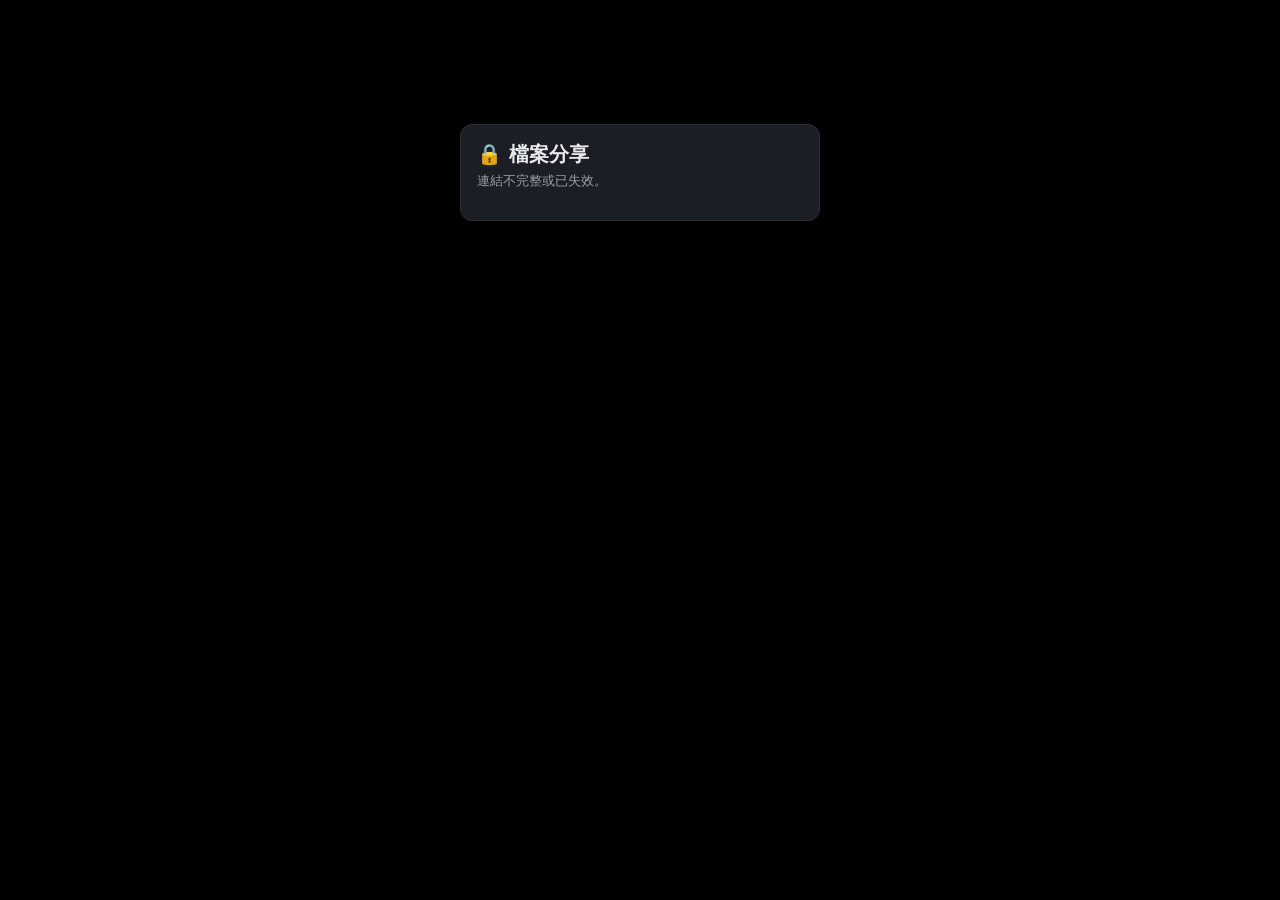
==== share.html @ 009805fc "Shared links page: short button labels + QR Code button; iOS full pages start lower Co-Authored-By: " ====
<!doctype html>
<html lang="zh-Hant"><head><meta charset="utf-8">
<meta name="color-scheme" content="dark light">
<meta name="darkreader-lock">
<meta name="supported-color-schemes" content="dark light">
<meta name="viewport" content="width=device-width,initial-scale=1,minimum-scale=1,maximum-scale=1,viewport-fit=cover">
<meta name="referrer" content="no-referrer">
<meta name="robots" content="noindex,nofollow">
<meta http-equiv="Content-Security-Policy" content="default-src 'none'; script-src 'self' 'unsafe-inline'; style-src 'self' 'unsafe-inline'; connect-src 'self' https://*.trycloudflare.com; img-src https://*.trycloudflare.com data:; media-src https://*.trycloudflare.com; frame-src https://*.trycloudflare.com; worker-src 'self'; object-src 'none'; base-uri 'none'; form-action 'none'">
<meta name="theme-color" content="#2563eb">
<link rel="stylesheet" href="glass.css?v=20261113p">
<link rel="stylesheet" href="light.css?v=20261113p">
<script>try{if(localStorage.getItem('nas_theme')==='light'){document.documentElement.setAttribute('data-theme','light');document.documentElement.style.background='#f2f2f7';var tc2=document.querySelector('meta[name=theme-color]');if(tc2)tc2.setAttribute('content','#f2f2f7')}}catch(e){}</script>
<script>try{var ua=navigator.userAgent;if(/iPad|iPhone|iPod|Android/.test(ua)||(navigator.platform==='MacIntel'&&navigator.maxTouchPoints>1)){document.documentElement.classList.add('ios');if(/Android/.test(ua))document.documentElement.classList.add('android');if(true){var tc=document.querySelector('meta[name=theme-color]');if(tc)tc.setAttribute('content','#000000')}}}catch(e){}</script>
<title>檔案分享</title>
<style>
:root{--bg:#f5f6f8;--card:#fff;--fg:#1c1e21;--mut:#6b7280;--ac:#2563eb;--bd:#e5e7eb}
@media all{:root{color-scheme:dark;--bg:#000;--card:#1b1e25;--fg:#e8eaed;--mut:#9aa0a6;--ac:#60a5fa;--bd:#2a2e37}}
*{box-sizing:border-box}body{margin:0;background:var(--bg);color:var(--fg);font:15px system-ui,"Noto Sans TC",sans-serif}
.wrap{max-width:860px;margin:0 auto;padding:16px;padding-top:calc(16px + env(safe-area-inset-top))}
h1{font-size:20px;margin:0 0 4px}
button,.btn{background:var(--ac);color:#fff;border:0;border-radius:8px;padding:8px 14px;font:inherit;cursor:pointer;text-decoration:none;display:inline-block}
button.ghost{background:transparent;color:var(--ac);border:1px solid var(--bd)}
button.on{background:var(--ac);color:#fff}
button:disabled{opacity:.5;cursor:default}
input[type=password]{width:100%;padding:10px;border:1px solid var(--bd);border-radius:8px;background:var(--card);color:var(--fg);font:inherit;margin-bottom:10px}
select{padding:8px;border:1px solid var(--bd);border-radius:8px;background:var(--card);color:var(--fg);font:inherit}
.card{background:var(--card);border:1px solid var(--bd);border-radius:12px;padding:16px}
#gate{max-width:360px;margin:12vh auto}
#err{color:#dc2626;margin:0 0 8px;min-height:1.2em}
.sub{color:var(--mut);margin:0 0 14px;font-size:13px}
.bar{display:flex;gap:8px;align-items:center;flex-wrap:wrap;margin-bottom:12px}
.seg{display:inline-flex}.seg button{border-radius:0;border-left-width:0}.seg button:first-child{border-radius:8px 0 0 8px;border-left-width:1px}.seg button:last-child{border-radius:0 8px 8px 0}
.note{background:rgba(37,99,235,.1);color:var(--ac);border-radius:8px;padding:8px 12px;margin-bottom:12px;font-size:13px}
.row{display:flex;align-items:center;gap:10px;padding:10px 0;border-top:1px solid var(--bd)}
.row:first-child{border-top:0}
.ico{width:44px;height:44px;border-radius:8px;background:var(--bg);object-fit:cover;flex:none;display:grid;place-items:center;font-size:20px}
.row{flex-wrap:wrap}
.info{flex:1 1 120px;min-width:0}.info a{color:var(--fg);text-decoration:none;font-weight:500;word-break:break-all}
.info small{display:block;color:var(--mut)}
.nine{display:grid;grid-template-columns:repeat(3,1fr);gap:3px}
.nine.small{grid-template-columns:repeat(5,1fr);gap:2px}
@media(min-width:700px){.nine{grid-template-columns:repeat(5,1fr)}.nine.small{grid-template-columns:repeat(8,1fr)}}
.cell{position:relative;aspect-ratio:1;overflow:hidden;border-radius:4px;background:var(--bd)}
.cell .thumbA{position:absolute;inset:0}
.cell .thumbA img,.cell .ico{width:100%;height:100%;border-radius:0;object-fit:cover;font-size:30px}
.small .cell .ico{font-size:20px}
.cell .cn{position:absolute;left:0;right:0;bottom:0;padding:14px 5px 3px;background:linear-gradient(transparent,rgba(0,0,0,.7));color:#fff;font-size:10px;white-space:nowrap;overflow:hidden;text-overflow:ellipsis;pointer-events:none}
.small .cell .cn{display:none}
.cell .chk{position:absolute;top:4px;left:4px;z-index:2}
.small .cell .chk{width:16px;height:16px;font-size:11px;border-width:1.5px;top:2px;left:2px}
.cell.sel{outline:3px solid var(--ac);outline-offset:-3px}
.thumbA{position:relative;display:block;flex:none}
.play{position:absolute;right:3px;bottom:3px;background:rgba(0,0,0,.6);color:#fff;border-radius:4px;font-size:10px;padding:1px 4px;pointer-events:none}
.selecting .cell,.selecting .row{cursor:pointer}
.chk{display:none;flex:none;width:22px;height:22px;border:2px solid var(--mut);border-radius:6px;place-items:center;font-size:14px;line-height:1;color:#fff;background:var(--card)}
.selecting .chk{display:grid}
.sel>.chk{background:var(--ac);border-color:var(--ac)}.sel>.chk::after{content:"✓"}
.row.sel{background:rgba(37,99,235,.12)}
#selbar{position:fixed;left:0;right:0;bottom:0;background:var(--card);border-top:1px solid var(--bd);padding:10px 16px;padding-bottom:calc(10px + env(safe-area-inset-bottom));display:flex;gap:8px;align-items:center;flex-wrap:wrap;justify-content:center;z-index:10;box-shadow:0 -2px 10px rgba(0,0,0,.15)}
#selbar[hidden]{display:none}
/* select mode: a "全選" pill at the top right, next to the back arrow / 取消選取 (glass.css hides #selall on the home page, where it is not wanted) */
html body .seltop button#selall:not(#nx1):not(#nx2):not(#nx3):not(#nx4){display:inline-flex!important;margin-left:auto;color:#0a84ff!important;font-weight:600}
body.selecting .wrap{padding-bottom:100px}
#viewer{position:fixed;inset:0;background:#000;z-index:30;display:flex;flex-direction:column}
#viewer[hidden]{display:none}
.vtop{display:flex;gap:8px;align-items:center;padding:8px 12px;padding-top:calc(8px + env(safe-area-inset-top));color:#fff}
.vtop{flex-wrap:wrap}
#vtitle{flex:1 1 120px;min-width:0;overflow:hidden;text-overflow:ellipsis;white-space:nowrap}
.vbtns{display:flex;gap:8px;align-items:center;flex-wrap:wrap}
@media(max-width:640px){.vbtns{flex-basis:100%;justify-content:flex-end}} /* phones: the file name keeps the whole first row, the buttons get their own row */
#vpos{color:#9ca3af;font-size:13px;white-space:nowrap}
.vtop .btn{padding:6px 12px}
#vinfop{position:absolute;top:var(--vbar,56px);right:10px;width:min(360px,calc(100% - 20px));max-height:calc(100% - var(--vbar,56px) - 24px);overflow:auto;background:#1f2937;color:#e5e7eb;border:1px solid #374151;border-radius:12px;padding:12px 14px;z-index:52;box-shadow:0 8px 30px rgba(0,0,0,.5);font-size:14px}
#vinfop[hidden]{display:none}
#vinfop h4{margin:0 0 8px;font-size:15px}
#vinfop .ir{display:flex;gap:10px;padding:5px 0;border-top:1px solid #374151}
#vinfop .ir:first-of-type{border-top:0}
#vinfop .ik{flex:none;width:76px;color:#9ca3af}
#vinfop .iv{flex:1;min-width:0;word-break:break-all}
#vstage{flex:1;min-height:0;display:flex;align-items:center;justify-content:center;padding:0 8px calc(8px + env(safe-area-inset-bottom));position:relative}
#vstage img.vimg{max-width:100%;max-height:100%;object-fit:contain}
#vstage video{max-width:100%;max-height:100%;background:#000;border-radius:6px}
#vstage audio{width:min(600px,100%)}
#vstage iframe{width:100%;height:100%;border:0;background:#fff;border-radius:6px}
#vstage pre{width:100%;height:100%;margin:0;padding:12px;overflow:auto;white-space:pre-wrap;word-break:break-word;color:#e5e7eb;background:#111827;border-radius:6px;text-align:left;font:13px/1.5 ui-monospace,Consolas,monospace}
.vmsg{color:#d1d5db;text-align:center;padding:20px;line-height:1.7}.vmsg .big{font-size:56px}.vmsg.warn{color:#fbbf24}
.vnav{position:fixed;top:50%;transform:translateY(-50%);width:44px;height:64px;border-radius:10px;background:rgba(255,255,255,.14);color:#fff;font-size:28px;padding:0;z-index:31}
#vprev{left:6px}#vnext{right:6px}
#appback[hidden]{display:none}
html.android #topcap{display:none!important}
html.ios #topcap{position:fixed;left:0;right:0;top:0;height:calc(env(safe-area-inset-top) + 62px);background:#000;z-index:56}

#appback{position:fixed;z-index:900;left:14px;top:calc(env(safe-area-inset-top) + 8px);width:46px;height:46px;border-radius:50%;display:flex;align-items:center;justify-content:center;background:rgba(32,34,40,.92);box-shadow:inset 0 0 0 1px rgba(255,255,255,.12);color:#fff;cursor:pointer;-webkit-tap-highlight-color:transparent;user-select:none;-webkit-user-select:none}
#appback{transition:background-color .14s,box-shadow .14s,transform .14s}
#appback:active{background:rgba(235,235,245,.30);box-shadow:inset 0 0 9px rgba(255,255,255,.30);transform:scale(.94)}
#appback svg{width:24px;height:24px}
html body.hasback .wrap{padding-top:calc(env(safe-area-inset-top) + 62px)}

/* phones: round back (top left) + info (top right) over the picture, share / download (bottom left) and delete (bottom right) as round buttons; no title, counter or centre pills */
html.ios #viewer{overflow:hidden;overscroll-behavior:none;touch-action:none}
html.ios #viewer #vinfop{touch-action:pan-y;overscroll-behavior:contain}
html.ios #viewer .vnav{display:none!important}
html.ios #viewer .vtop{position:fixed;left:0;right:0;top:0;z-index:53;display:flex;flex-wrap:nowrap;justify-content:space-between;align-items:flex-start;padding:calc(env(safe-area-inset-top) + 6px) 14px 0;pointer-events:none}
html.ios #viewer .vtop>*{pointer-events:auto}
html.ios #viewer #vtitle,html.ios #viewer #vpos,html.ios #viewer #vclose{display:none!important}
html.ios #viewer #vbot{position:fixed;left:0;right:0;bottom:0;z-index:53;display:flex;justify-content:space-between;align-items:center;padding:0 14px calc(env(safe-area-inset-bottom) + 12px);pointer-events:none}
html.ios #viewer #vbot>*{pointer-events:auto}
html.ios #viewer .vtop .vr{display:flex;gap:10px;align-items:center}
html.ios #viewer #vbot .vl{display:flex;gap:10px;align-items:center}
html.ios #viewer #vinfop{background:rgba(54,56,62,.64);-webkit-backdrop-filter:blur(28px) saturate(190%);backdrop-filter:blur(28px) saturate(190%);border:0;border-radius:24px;color:#fff;
  box-shadow:inset 0 0 0 1px rgba(255,255,255,.16),inset 0 1px 1.5px rgba(255,255,255,.18),0 14px 40px rgba(0,0,0,.45)}
html.ios #viewer #vinfop .ir{border-top-color:rgba(255,255,255,.14)}html.ios #viewer #vinfop .ik{color:rgba(235,235,245,.62)}
html.ios #viewer #vstage{padding:calc(env(safe-area-inset-top) + 62px) 8px calc(env(safe-area-inset-bottom) + 76px)}
html.ios #viewer .vtop>.vbtns{display:none!important} /* what is left of the old button rows (the close button stays in the page, just unused) */
html body #viewer .vc:not(#nx1):not(#nx2):not(#nx3):not(#nx4){width:46px;height:46px;min-width:46px;padding:0!important;border-radius:50%!important;display:inline-flex!important;align-items:center;justify-content:center;
  background:rgba(32,34,40,.78)!important;-webkit-backdrop-filter:blur(14px) saturate(170%)!important;backdrop-filter:blur(14px) saturate(170%)!important;box-shadow:inset 0 0 0 1px rgba(255,255,255,.12)!important;color:#fff!important;border:0!important;font-size:0;line-height:0}
html body #viewer .vc.del:not(#nx1):not(#nx2):not(#nx3):not(#nx4){color:#ff453a!important}
#viewer .vc svg{width:24px;height:24px;display:block}
html body #viewer #vdlj.vc2[hidden]:not(#nx1){display:none!important}
html body #viewer #vdlj.vc2:not([hidden]):not(#nx1):not(#nx2):not(#nx3){padding:0 14px!important;height:46px;border-radius:999px!important;display:inline-flex!important;align-items:center;background:rgba(32,34,40,.78)!important;color:#fff!important;font-size:14px;line-height:1}
body.vlock{position:fixed;left:0;right:0;overflow:hidden}body.vlock #appback,body.vlock .hdrbtns{display:none!important}   /* the viewer has its own top buttons: never show the page ones over them */
html.ios #viewer{z-index:100}
header{display:flex;align-items:center;justify-content:space-between;margin-bottom:12px;gap:8px;flex-wrap:wrap}
header h1{margin:0}
.hdrbtns{display:flex;gap:10px;align-items:center;flex:none}
body.selecting #app>header .hdrbtns{visibility:hidden}
html body #app>header button.hb:not(#nx1):not(#nx2):not(#nx3):not(#nx4){position:relative;width:46px;height:46px;min-width:46px;padding:0!important;border-radius:50%!important;display:flex!important;align-items:center;justify-content:center;background:rgba(54,56,62,.72)!important;-webkit-backdrop-filter:blur(24px) saturate(190%)!important;backdrop-filter:blur(24px) saturate(190%)!important;box-shadow:inset 0 1px 0 rgba(255,255,255,.16),inset 0 -1px 0 rgba(255,255,255,.08),0 10px 28px rgba(0,0,0,.4)!important;color:#fff!important;border:0!important}
#app>header button.hb svg{width:24px;height:24px}
html.ios #app>header{height:auto!important}
/* the round select button sits on the same row as the back arrow (top right); the title starts below that row so the two never overlap */
#app{padding-top:0}
html.ios body #app>header,html body #app>header{position:static!important;top:auto!important;height:auto!important;padding:0!important;margin:0 0 4px!important;background:none!important}
body.selecting #appback{display:none!important}   /* select mode has its own back arrow (top left): hide this one so there are never two; leaving select mode brings it back */
.hdrbtns{position:fixed;z-index:900;top:calc(env(safe-area-inset-top) + 8px);right:14px}
@media(min-width:900px){.hdrbtns{right:max(14px,calc((100vw - 828px)/2 - 2px))}}
/* the round back / select buttons are as solid as the ones on the other pages (no blur: the black status-bar strip above them used to bleed into their top edge) */
html body #appback,html body #app>header button.hb:not(#nx1):not(#nx2):not(#nx3):not(#nx4){-webkit-backdrop-filter:none!important;backdrop-filter:none!important;background:rgba(32,34,40,.92)!important;box-shadow:inset 0 1px 0 rgba(255,255,255,.12),inset 0 -1px 0 rgba(255,255,255,.06)!important}
html,body{overflow-x:hidden}   /* a stray wide element must never make iOS shrink the whole page to fit (everything, glyphs included, was rendered at ~95% and looked soft) */
html body #viewer #vdl:not(#nx1):not(#nx2):not(#nx3):not(#nx4){color:#0a84ff!important}
@keyframes nasInR{from{transform:translateX(100%)}to{transform:none}}
@keyframes nasOutL{from{transform:none}to{transform:translateX(-30%)}}
@keyframes nasOutR{from{transform:none}to{transform:translateX(100%)}}
@keyframes nasInL{from{transform:translateX(-30%)}to{transform:none}}
@view-transition{navigation:auto}
::view-transition-old(root),::view-transition-new(root){mix-blend-mode:normal;animation-duration:.42s;animation-timing-function:cubic-bezier(.32,.72,0,1);animation-fill-mode:both}
::view-transition-old(root){z-index:1;animation-name:nasOutL}
::view-transition-new(root){z-index:2;animation-name:nasInR}
html.ios body :is(#app>header button.hb,#appback,#modal.fullpage button#pgback,#setpage button.setdone,#storage button.stbtn,#uppage button#upback,#spage button#spback,#modal.fullpage button#vreorder,.seltop button):not(#nx1):not(#nx2):not(#nx3):not(#nx4){-webkit-backdrop-filter:none!important;backdrop-filter:none!important;background:rgba(44,44,48,.96)!important}
html.ios body :is(#app>header button.hb,#appback,#modal.fullpage button#pgback,#setpage button.setdone,#storage button.stbtn,#uppage button#upback,#spage button#spback,#modal.fullpage button#vreorder,.seltop button):not(#nx1):not(#nx2):not(#nx3):not(#nx4):is(:active,.gpress){background:rgba(88,88,94,.96)!important}
</style></head><body><div id="topcap" aria-hidden="true"></div><div id="topsent" aria-hidden="true"></div><div class="wrap"><div id="appback" role="button" tabindex="0" aria-label="返回" hidden><svg viewBox="0 0 24 24" fill="none" stroke="currentColor" stroke-width="2.4" stroke-linecap="round" stroke-linejoin="round"><path d="M15 5l-7 7 7 7"/></svg></div>
<div id="gate" class="card">
  <h1>🔒 檔案分享</h1>
  <p class="sub" id="gsub">載入中…</p>
  <p id="err"></p>
  <div id="form" hidden>
    <input id="pw" type="password" placeholder="分享密碼" autocomplete="off" autocapitalize="off" spellcheck="false">
    <button id="go" style="width:100%">開啟</button>
  </div>
</div>
<div id="app" hidden>
  <header><h1 id="title">📁 分享</h1><div class="hdrbtns"><button class="hb" id="dsel" type="button" aria-label="選取" title="選取"><svg viewBox="0 0 24 24" fill="none" stroke="currentColor" stroke-width="2.2" stroke-linecap="round" stroke-linejoin="round"><rect x="3.5" y="3.5" width="17" height="17" rx="3.5"/><path d="M8 12.3l2.9 2.9L16.3 9.6"/></svg></button></div></header>
  <p class="sub" id="sub"></p>
  <div class="note">🔒 唯讀分享：你只能檢視和下載這裡的檔案。</div>
  <div class="bar">
    <span class="seg"><button class="ghost" id="vlist">☰ 列表</button><button class="ghost" id="vnine">▩ 中圖示</button><button class="ghost" id="vsmall">▪ 小圖示</button></span>
    排序：<select id="sort"><option value="name">名稱</option><option value="date">更新日期</option><option value="size">大小</option></select>
    <button class="ghost" id="order"></button>
    <button class="ghost" id="selmode" hidden>☑ 選取</button>
  </div>
  <div class="card" id="list"></div>
</div>
<div id="viewer" hidden>
  <div class="vtop"><button class="ghost" id="vback" type="button">‹</button><span id="vtitle"></span><span id="vpos"></span><div class="vbtns"><button class="ghost" id="vinfo" style="color:#fff" title="檔案資訊">ℹ️ 資訊</button><a id="vdlj" class="btn vlk" hidden title="下載轉好的 JPG 版本（不能開 HEIC 的裝置用這個）">JPG</a><a id="vdl" class="btn vlk">下載</a><button class="ghost" id="vclose" style="color:#fff">✕</button></div></div>
  <div id="vstage"></div>
  <div id="vinfop" hidden></div>
  <button class="vnav" id="vprev" aria-label="上一個">‹</button><button class="vnav" id="vnext" aria-label="下一個">›</button>
</div>
<div id="selbar" hidden>
  <b id="selcount">已選 0 個</b>
  <button class="ghost" id="selall">全選</button>
  <button class="ghost" id="selnone">取消選取</button>
  <button id="seldl">下載選取</button>
  <button class="ghost" id="selexit">完成</button>
</div>
<script src="glass.js?v=20261113p"></script>
<script src="docview.js?v=20261113p"></script>
<script>
// Nothing is stored in this browser: the password is used once to open the share and is not kept anywhere.
const $=s=>document.querySelector(s);
const id=location.hash.slice(1);let API='',files=[];
const fmtDT=t=>{const d=new Date(t),p=n=>String(n).padStart(2,'0');return d.getFullYear()+'/'+(d.getMonth()+1)+'/'+d.getDate()+' '+p(d.getHours())+':'+p(d.getMinutes())};   // 24-hour clock, no seconds, everywhere
const fmt=n=>n<1024?n+' B':n<1048576?(n/1024).toFixed(1)+' KB':n<1073741824?(n/1048576).toFixed(1)+' MB':(n/1073741824).toFixed(2)+' GB';
const fmtTotal=n=>n>=1073741824?(n/1073741824).toFixed(2)+' GB':n>0&&n<104858?'<0.1 MB':(n/1048576).toFixed(1)+' MB'; // GB from 1 GB up, otherwise MB
const esc=s=>String(s).replace(/[&<>"']/g,c=>({'&':'&amp;','<':'&lt;','>':'&gt;','"':'&quot;',"'":'&#39;'}[c]));
async function findApi(){try{const r=await fetch('url.json?t='+Date.now());API=(await r.json()).url.replace(/\/$/,'')}catch{API=''}}
// open(undefined) just asks whether a password is needed (shares made without one open straight away); open(pw) tries the password
async function openShare(pw){
  $('#go').disabled=true;$('#err').textContent='';
  try{
    if(!API)await findApi();
    if(!API)throw 0;
    const r=await fetch(API+'/api/share/open',{method:'POST',headers:{'Content-Type':'application/json'},body:JSON.stringify(pw===undefined?{id}:{id,password:pw})});
    const j=await r.json().catch(()=>({}));
    if(r.status===401&&j.needsPassword){$('#gsub').textContent='這份分享受密碼保護，請輸入分享者提供的密碼。';$('#form').hidden=false;$('#pw').focus();return}
    if(!r.ok){$('#gsub').textContent=pw===undefined?'':'這份分享受密碼保護，請輸入分享者提供的密碼。';if(pw===undefined)$('#form').hidden=true;$('#err').textContent=j.error||'無法開啟';$('#pw').value='';$('#pw').focus();return}
    $('#pw').value='';files=j.files;
    $('#gate').hidden=true;$('#app').hidden=false;document.body.classList.add('inshare');
    $('#title').textContent=j.type==='folder'?'📁 '+j.title:`📄 分享的檔案（${files.length} 個）`;
    $('#sub').textContent=files.length+' 個檔案 · 共 '+fmtTotal(files.reduce((s,x)=>s+x.size,0))+(j.expires?' · 分享有效至 '+fmtDT(j.expires):'');
    document.title=j.type==='folder'?j.title+' - 檔案分享':'檔案分享';
    render();
  }catch{$('#gsub').textContent='';$('#err').textContent='連不到主機，可能是電腦沒開機，請稍後再試'}
  finally{$('#go').disabled=false}
}
addEventListener('hashchange',()=>location.reload()); // a different share link pasted into this tab must start fresh, never keep showing the previous share
const submitPw=()=>{const pw=$('#pw').value;if(pw)openShare(pw)};
if(!/^[A-Za-z0-9_-]{22}$/.test(id)){$('#gate').innerHTML='<h1>🔒 檔案分享</h1><p class="sub">連結不完整或已失效。</p>'}
else{$('#go').onclick=submitPw;$('#pw').onkeydown=e=>{if(e.key==='Enter')submitPw()};openShare()}

let view='small',sortBy='date',asc=false,selMode=false;const selected=new Set();
const cmpName=(a,b)=>a.name.localeCompare(b.name,'zh-Hant',{numeric:true});
const CMP={name:cmpName,date:(a,b)=>a.mtime-b.mtime,size:(a,b)=>a.size-b.size};
const sorted=()=>[...files].sort((a,b)=>(asc?1:-1)*CMP[sortBy](a,b)||cmpName(a,b));
function syncToolbar(){for(const[v,i]of[['list','#vlist'],['nine','#vnine'],['small','#vsmall']])$(i).classList.toggle('on',view===v);$('#sort').value=sortBy;$('#order').textContent=asc?'↑ 由小到大':'↓ 由大到小';$('#selmode').classList.toggle('on',selMode);if(window.glassSegSync)glassSegSync()}
const ICON={image:'🖼',video:'🎬',file:'📄'};
function thumbErr(img){const d=document.createElement('div');d.className='ico';d.textContent=img.dataset.k==='video'?'🎬':img.dataset.k==='file'?'📄':'🖼';img.replaceWith(d)}

// ---- thumbnail queue: the screen first, top to bottom; how many load at once follows the measured speed (40% of it, like the home page's "auto"), never fewer than 16 ----
let spdMbps=null;
const capSet=(()=>{try{const v=localStorage.getItem('nas_speedcap');if(!v||v==='auto')return null;if(v==='0')return Infinity;if(v==='custom'){const c=parseFloat(localStorage.getItem('nas_speedcustom'));return c>0?c:null}const n=+v;return n>0?n:null}catch{return null}})();   // this browser's own speed limit (if the owner chose one), otherwise 40% of the measured speed
const tqMax=()=>Math.max(16,capSet!==null?(isFinite(capSet)?Math.floor(capSet*1e6/8/135000):64):spdMbps?Math.floor(spdMbps*(spdMbps<50?0.55:0.85)*1e6/8/135000):64);
let tqRaf=0;const tqSoon=()=>{if(!tqRaf)tqRaf=requestAnimationFrame(()=>{tqRaf=0;tqPump()})};
function tqPump(){
  const imgs=[...document.querySelectorAll('#list img.tq')];let live=0;const wait=[];
  for(const i of imgs){if(i.dataset.ts)wait.push(i);else if(!i.complete&&i.getAttribute('src'))live++}
  const max=tqMax();if(!wait.length||live>=max)return;
  const vh=innerHeight,vis=[],rest=[];
  for(const i of wait){if(!i.offsetParent)continue;const b=i.getBoundingClientRect();if(b.bottom>-300&&b.top<vh+300)vis.push([b.top,i]);else rest.push(i)}
  vis.sort((a,b)=>a[0]-b[0]);
  for(const i of [...vis.map(v=>v[1]),...rest]){if(live>=max)break;live++;const u=i.dataset.ts;delete i.dataset.ts;i.dataset.src0=u;i.dataset.t0=Date.now();const fin=()=>tqPump();i.addEventListener('load',fin,{once:true});i.addEventListener('error',fin,{once:true});i.src=u}
}
addEventListener('scroll',tqSoon,{passive:true});addEventListener('resize',tqSoon);
setInterval(()=>{if(document.hidden)return;document.querySelectorAll('#list img.tq').forEach(i=>{   // asked for but nothing arrived for 10 s: ask again, up to 3 times
  if(i.dataset.ts||!i.getAttribute('src')||i.complete||!i.dataset.t0||Date.now()-i.dataset.t0<10000)return;
  const n=+i.dataset.stall||0;if(n>=3)return;i.dataset.stall=n+1;i.dataset.t0=Date.now();const u=i.dataset.src0||i.getAttribute('src');i.src=u+(u.includes('?')?'&':'?')+'r=s'+(n+1)})},3000);
(async()=>{try{if(capSet!==null)return;if(!API)await findApi();const ac=new AbortController(),t0=performance.now(),tm=setTimeout(()=>ac.abort(),2000);let got=0,full=false;   // speed test (8 MB, 2 s) while the page opens
  try{const r=await fetch(API+'/api/speedtest-open?t='+Date.now(),{cache:'no-store',signal:ac.signal});if(!r.ok)throw 0;const rd=r.body.getReader();for(;;){const{done,value}=await rd.read();if(done){full=true;break}got+=value.length}}catch{}
  clearTimeout(tm);const sec=full?Math.max(.05,(performance.now()-t0)/1000):2;if(got>0){spdMbps=got*8/sec/1e6;tqSoon()}}catch{}})();
function media(x,i){
  const inner=x.thumb?`<img class="ico tq" decoding="async" data-k="${x.kind}" data-ts="${API+x.thumb}" alt="" onerror="thumbErr(this)">`:`<div class="ico">${ICON[x.kind]}</div>`;
  return `<a class="thumbA" href="${API+x.url}" data-open="${i}">${inner}${x.kind==='video'?'<span class="play">▶</span>':''}</a>`;
}
function render(){
  syncToolbar();document.body.classList.toggle('selecting',selMode);
  const list=sorted();vlist=list;
  const items=list.map((x,i)=>{
    const sel=selected.has(x.url)?' sel':'';
    if(view!=='list')return `<div class="cell${sel}" data-i="${i}" title="${esc(x.name)}"><span class="chk"></span>${media(x,i)}<div class="cn">${esc(x.name)}</div></div>`;
    return `<div class="row${sel}" data-i="${i}"><span class="chk"></span>${media(x,i)}<div class="info"><a href="${API+x.url}" data-open="${i}">${esc(x.name)}</a><small>${fmt(x.size)} · 更新 ${new Date(x.mtime).toLocaleDateString()}</small></div><a class="btn dlrow" href="${API+x.url}&dl=1" style="padding:4px 10px">下載</a></div>`}).join('');
  $('#list').innerHTML=view==='list'?items:`<div class="nine${view==='small'?' small':''}">${items}</div>`;
  tqPump();
  $('#selbar').hidden=!selMode;$('#selcount').textContent='已選 '+selected.size+' 個';$('#seldl').disabled=$('#selnone').disabled=!selected.size;$('#selall').disabled=!files.length||selected.size>=files.length;
}
const setView=v=>{view=v;render()};
$('#vlist').onclick=()=>setView('list');$('#vnine').onclick=()=>setView('nine');$('#vsmall').onclick=()=>setView('small');
$('#sort').onchange=e=>{sortBy=e.target.value;asc=sortBy==='name';render()};$('#order').onclick=()=>{asc=!asc;render()};
$('#selmode').onclick=$('#dsel').onclick=()=>{selMode=!selMode;if(!selMode)selected.clear();render()};
{ // same select-mode layout as the home page (glass.css does the styling)
  const sbar=$('#selbar'),top=document.createElement('div'),bot=document.createElement('div');top.className='seltop';bot.className='selbot';
  $('#selexit').innerHTML='<svg viewBox="0 0 24 24" fill="none" stroke="currentColor" stroke-width="3" stroke-linecap="round" stroke-linejoin="round"><path d="M15 5l-7 7 7 7"/></svg>';$('#selexit').setAttribute('aria-label','返回');
  $('#seldl').innerHTML='<svg viewBox="0 0 24 24" fill="none" stroke="currentColor" stroke-width="2.4" stroke-linecap="round" stroke-linejoin="round"><path d="M12 3.5v11M8 11l4 4 4-4"/><path d="M4.5 17v1.5A2.5 2.5 0 0 0 7 21h10a2.5 2.5 0 0 0 2.5-2.5V17"/></svg>';$('#seldl').setAttribute('aria-label','下載選取');
  top.append($('#selexit'),$('#selnone'),$('#selall'));bot.append($('#seldl'),$('#selcount'));sbar.append(top,bot);
  const band=document.createElement('div');band.id='topband';band.style.cssText='background:#000;opacity:1;-webkit-backdrop-filter:none;backdrop-filter:none';band.setAttribute('aria-hidden','true');$('#app').appendChild(band);
}
$('#selexit').onclick=()=>{selMode=false;selected.clear();render()};
$('#selall').onclick=()=>{files.forEach(x=>selected.add(x.url));render()};$('#selnone').onclick=()=>{selected.clear();render()};
$('#seldl').onclick=async()=>{ // browsers may ask to allow multiple downloads the first time
  for(const x of files)if(selected.has(x.url)){const a=document.createElement('a');a.href=API+x.url+'&dl=1';document.body.appendChild(a);a.click();a.remove();await new Promise(r=>setTimeout(r,700))}
};
$('#list').onclick=e=>{
  if(selMode&&!e.target.closest('a.btn')){const it=e.target.closest('[data-i]');if(it){e.preventDefault();const x=vlist[+it.dataset.i];selected.has(x.url)?selected.delete(x.url):selected.add(x.url);render()}return}
  const a=e.target.closest('a[data-open]');
  if(a&&!(e.ctrlKey||e.metaKey||e.shiftKey)){e.preventDefault();openViewer(+a.dataset.open)}
};

// ---- in-page preview ----
let vlist=[],vi=0,vseq=0,vOpen=false;
const extOf=n=>(n.match(/\.([^.]+)$/)||[])[1]?.toLowerCase()||'';
function openViewer(i){vi=i;if(!vOpen){vOpen=true;history.pushState({viewer:1},'')}$('#viewer').hidden=false;document.body.style.overflow='hidden';vLock(true);showViewer()}
if(document.documentElement.classList.contains('ios')){
  const ic=p=>'<svg viewBox="0 0 24 24" fill="none" stroke="currentColor" stroke-width="2.2" stroke-linecap="round" stroke-linejoin="round">'+p+'</svg>';
  const ICN={back:ic('<path d="M15 5l-7 7 7 7"/>'),info:ic('<circle cx="12" cy="12" r="9"/><path d="M12 11v6"/><circle cx="12" cy="7.6" r=".6" fill="currentColor"/>'),dl:ic('<path d="M12 3.5v11M8 11l4 4 4-4"/><path d="M4.5 17v1.5A2.5 2.5 0 0 0 7 21h10a2.5 2.5 0 0 0 2.5-2.5V17"/>')};
  const top=document.querySelector('#viewer .vtop'),bot=document.createElement('div'),left=document.createElement('div');bot.id='vbot';left.className='vl';
  const set=(id,svg,label)=>{const b=$(id);b.classList.add('vc');b.innerHTML=svg;b.setAttribute('aria-label',label);b.title=label;return b};
  set('#vback',ICN.back,'返回');set('#vinfo',ICN.info,'檔案資訊');const dl=set('#vdl',ICN.dl,'下載');
  $('#vdlj').classList.add('vc2');
  const right=document.createElement('div');right.className='vr';right.append($('#vdlj'),$('#vinfo'));
  top.append($('#vback'),right);left.append(dl);bot.append(left);$('#viewer').append(bot);
}else $('#vback').hidden=true;
let lockY=0;const vLock=on=>{const b=document.body;if(on&&!b.classList.contains('vlock')){lockY=scrollY;b.style.top=-lockY+'px';b.classList.add('vlock')}else if(!on&&b.classList.contains('vlock')){b.classList.remove('vlock');b.style.top='';scrollTo(0,lockY)}};
function stopMedia(){for(const m of $('#vstage').querySelectorAll('video,audio')){m.pause();m.removeAttribute('src');m.load()}}
// file info panel (the ℹ️ button). Visitors only see facts about the file itself: no uploader, no folder, no upload time.
let vmeta={};
const fmtDur=s=>{if(!Number.isFinite(s))return'';s=Math.round(s);const h=Math.floor(s/3600),m=Math.floor(s%3600/60),r=s%60;return(h?h+':'+String(m).padStart(2,'0'):m)+':'+String(r).padStart(2,'0')};
function renderInfo(){
  const p=$('#vinfop');if(p.hidden||!vlist[vi])return;
  $('#viewer').style.setProperty('--vbar',document.querySelector('.vtop').getBoundingClientRect().bottom+6+'px'); // the toolbar can be one or two rows tall (and float with margins on iOS): keep the panel just below it
  const x=vlist[vi],ext=extOf(x.name),label=x.kind==='image'?'圖片':x.kind==='video'?'影片':ext==='mp3'||ext==='wav'?'音訊':ext==='pdf'?'PDF 文件':ext==='txt'?'文字檔':'檔案';
  const rows=[['名稱',x.name],['類型',label+(ext?'（'+ext.toUpperCase()+'）':'')],['大小',fmt(x.size)],['更新日期',fmtDT(x.mtime)]];
  if(vmeta.w&&vmeta.h)rows.push(['解析度',`${vmeta.w} × ${vmeta.h}（${(vmeta.w*vmeta.h/1e6).toFixed(1)} MP）`]);
  if(vmeta.dur)rows.push(['長度',fmtDur(vmeta.dur)]);
  if(x.preview)rows.push(['備註','HEIC 照片：預覽使用轉好的 JPG，下載的是原檔']);
  p.innerHTML='<h4>ℹ️ 檔案資訊</h4>'+rows.map(([a,b])=>`<div class="ir"><span class="ik">${a}</span><span class="iv">${esc(b)}</span></div>`).join('');
}
$('#vinfo').onclick=()=>{const p=$('#vinfop');p.hidden=!p.hidden;renderInfo()};
function showViewer(){
  const x=vlist[vi],seq=++vseq,st=$('#vstage'),u=API+x.url,ext=extOf(x.name);
  stopMedia();st.innerHTML='';vmeta={};renderInfo();
  $('#vtitle').textContent=x.name;$('#vpos').textContent=`${vi+1} / ${vlist.length}`;$('#vdl').href=u+'&dl=1';
  $('#vdlj').hidden=!x.preview;if(x.preview)$('#vdlj').href=API+x.preview+'&dl=1'; // HEIC/HEIF: viewed as a JPEG copy; "下載" still gives the untouched original
  $('#vprev').hidden=$('#vnext').hidden=vlist.length<2;
  const msg=(html,cls)=>{const d=document.createElement('div');d.className='vmsg '+(cls||'');d.innerHTML=html;st.append(d)};
  if(x.kind==='image'){
    const img=document.createElement('img');img.className='vimg';img.alt=x.name;if(x.thumb)img.src=API+x.thumb;st.append(img);
    const full=new Image();full.onload=()=>{if(seq===vseq){img.src=full.src;vmeta={w:full.naturalWidth,h:full.naturalHeight};renderInfo()}};full.src=x.preview?API+x.preview:u;
  }else if(x.kind==='video'){
    const v=document.createElement('video');v.controls=true;v.playsInline=true;v.preload='metadata';if(x.thumb)v.poster=API+x.thumb;
    v.addEventListener('error',()=>{if(seq===vseq&&v.getAttribute('src'))msg('這個瀏覽器無法播放此影片格式，請按右上角「下載」。','warn')});
    v.addEventListener('loadedmetadata',()=>{if(seq===vseq){vmeta={w:v.videoWidth,h:v.videoHeight,dur:v.duration};renderInfo()}});
    // a big original (4K / HEVC phone video) stutters over the tunnel: use the converted 720p copy when it exists, otherwise start playing the original and switch once the copy is ready
    const swapTo=url=>{if(seq!==vseq||!st.contains(v)||v.seeking)return false;const t=v.currentTime,was=!v.paused;v.src=API+url;v.currentTime=t;if(was){const p=v.play();if(p&&p.catch)p.catch(()=>{})}return true};
    const askPrep=async(first)=>{try{const r=await fetch(API+x.url.replace('/api/sfile','/api/svprep'));if(!r.ok)return;const j=await r.json();
      if(j.state==='ready'){if(first){v.src=API+j.url;v.play().catch(()=>{})}else swapTo(j.url);return true}
      if(j.state==='processing'&&seq===vseq&&st.contains(v))return false;}catch{}return true};
    (async()=>{const ok=await askPrep(true);if(ok===true&&v.getAttribute('src'))return;if(!v.getAttribute('src')){v.src=u;st.append(v);v.play().catch(()=>{})}
      for(let i=0;i<40&&seq===vseq&&st.contains(v);i++){await new Promise(r=>setTimeout(r,3000));if(await askPrep(false)===true)break}})();
    if(!st.contains(v))st.append(v);
  }else if(ext==='mp3'||ext==='wav'){
    msg('<div class="big">🎵</div>'+esc(x.name));const a=document.createElement('audio');a.controls=true;a.addEventListener('loadedmetadata',()=>{if(seq===vseq){vmeta={dur:a.duration};renderInfo()}});a.src=u;st.append(a);a.play().catch(()=>{});
  }else if(ext==='pdf'||NASDoc.OFFICE.test(ext)){   // PDF / Word / PowerPoint: shown page by page (Word and PowerPoint are converted to PDF by the NAS first)
    const office=ext!=='pdf';
    NASDoc.show(st,{isCurrent:()=>seq===vseq,getPdf:async s=>{if(!office)return u;for(let i=0;i<100;i++){if(seq!==vseq)return null;const r=await fetch(API+x.url.replace('/api/sfile?','/api/sdocprep?'));const j=await r.json().catch(()=>({}));if(j.state==='ready')return API+j.url;if(j.state==='failed')throw new Error('failed');s.textContent='正在轉成 PDF 預覽…（第一次打開需要幾秒）';await new Promise(r=>setTimeout(r,1500))}throw new Error('timeout')}}).catch(()=>{if(seq===vseq){st.innerHTML='';msg('無法預覽這個文件，請按右上角「下載」。','warn')}});}

  else if(ext==='txt'){
    msg('載入中…');
    fetch(u).then(r=>r.text()).then(t=>{if(seq!==vseq)return;st.innerHTML='';const p=document.createElement('pre');p.textContent=t.length>300000?t.slice(0,300000)+'\n\n…（內容過長，只顯示前 300KB）':t;st.append(p)}).catch(()=>{if(seq===vseq){st.innerHTML='';msg('無法載入文字內容','warn')}});
  }else msg(`<div class="big">📄</div>${esc(x.name)}<br>${fmt(x.size)}<br>此檔案類型無法預覽，請按右上角「下載」。`);
}
function closeViewer(fromPop){if(!vOpen)return;vOpen=false;vseq++;stopMedia();$('#vstage').innerHTML='';$('#viewer').hidden=true;$('#vinfop').hidden=true;document.body.style.overflow='';vLock(false);if(!fromPop&&history.state?.viewer)history.back()}
const vgo=d=>{if(vlist.length<2)return;vi=(vi+d+vlist.length)%vlist.length;showViewer()};
$('#vclose').onclick=()=>closeViewer();$('#vback').onclick=()=>closeViewer();
{const vb=$('#vback');let vd=null;   // a tap on the preview's back button must work the first time; the click that may follow is swallowed
  document.addEventListener('click',e=>{if(Date.now()<(window.__noClickUntil||0)){e.preventDefault();e.stopPropagation();e.stopImmediatePropagation()}},true);
  vb.addEventListener('pointerdown',e=>{vd={x:e.clientX,y:e.clientY}});
  vb.addEventListener('pointerup',e=>{if(!vd)return;const d=Math.hypot(e.clientX-vd.x,e.clientY-vd.y);vd=null;if(d<14&&e.pointerType!=='mouse'&&vOpen){window.__noClickUntil=Date.now()+600;vb.classList.add('gpress');setTimeout(()=>{vb.classList.remove('gpress');if(vOpen)closeViewer()},100)}});
  vb.addEventListener('pointercancel',()=>{vd=null})}$('#vprev').onclick=()=>vgo(-1);$('#vnext').onclick=()=>vgo(1);
$('#vstage').onclick=e=>{if(e.target.id==='vstage')closeViewer()};
addEventListener('popstate',()=>closeViewer(true));
document.addEventListener('keydown',e=>{if(!vOpen)return;if(e.key==='Escape'){if(!$('#vinfop').hidden)$('#vinfop').hidden=true;else closeViewer()}else if(e.key==='ArrowLeft')vgo(-1);else if(e.key==='ArrowRight')vgo(1)});
let tx=0,ty=0,tOK=false; // swipe left/right anywhere on the picture / video to move between files
$('#viewer').addEventListener('touchstart',e=>{
  tOK=false;if(e.touches.length!==1)return;
  const t=e.target;if(t.closest('#vbot,.vtop,#vinfop,.vnav,button,a,audio,iframe,pre,.docbox'))return;
  const v=t.closest('video');if(v&&e.touches[0].clientY>v.getBoundingClientRect().bottom-100)return; // the player's own control bar
  tx=e.touches[0].clientX;ty=e.touches[0].clientY;tOK=true;
},{passive:true});
$('#viewer').addEventListener('touchcancel',()=>{tOK=false},{passive:true});
$('#viewer').addEventListener('touchend',e=>{
  if(!tOK)return;tOK=false;
  const dx=e.changedTouches[0].clientX-tx,dy=e.changedTouches[0].clientY-ty;
  if(Math.abs(dx)>55&&Math.abs(dx)>Math.abs(dy)*1.4)vgo(dx<0?1:-1);
},{passive:true});
</script></div><script>(function(){try{var inApp=navigator.standalone===true||matchMedia('(display-mode: standalone)').matches||matchMedia('(display-mode: fullscreen)').matches;if(!inApp)return;var b=document.getElementById('appback');b.hidden=false;document.body.classList.add('hasback');b.onclick=function(){if(history.length>1)history.back();else location.href='./'}}catch(e){}})();
// "調整" button + bottom sheet (view switch and sort), same as the home page
(function(){
  const bar=document.querySelector('.bar');const hb=document.querySelector('.hdrbtns');if(!bar||!hb)return;
  const sheet=document.createElement('div'),bd=document.createElement('div');sheet.id='tunesheet';bd.id='tunebd';
  const grab=document.createElement('div');grab.className='tunegrab';
  const lab=t=>{const d=document.createElement('div');d.className='tunelab';d.textContent=t;return d};
  const row=(...els)=>{const d=document.createElement('div');d.className='bar tunerow';d.append(...els);return d};
  const seg=bar.querySelector('.seg'),sort=bar.querySelector('#sort'),order=bar.querySelector('#order');
  bar.style.display='none';                                    // what is left of the old bar (the hidden select button) stays in the page, out of sight
  sheet.append(grab,lab('顯示方式'),row(seg),lab('排序'),row(sort,order),bar);document.body.append(bd,sheet);
  const btn=document.createElement('button');btn.className='hb';btn.id='dtune';btn.type='button';btn.setAttribute('aria-label','調整');
  btn.innerHTML='<svg viewBox="0 0 24 24" fill="none" stroke="currentColor" stroke-width="2.2" stroke-linecap="round" stroke-linejoin="round"><path d="M4 7h10M18 7h2M4 17h2M10 17h10"/><circle cx="16" cy="7" r="2.2"/><circle cx="8" cy="17" r="2.2"/></svg>';
  hb.prepend(btn);
  const set=on=>{sheet.classList.toggle('open',on);bd.classList.toggle('open',on);btn.classList.toggle('act',on)};
  btn.onclick=()=>set(!sheet.classList.contains('open'));bd.onclick=()=>set(false);
  new MutationObserver(()=>{if(document.body.classList.contains('selecting'))set(false)}).observe(document.body,{attributes:true,attributeFilter:['class']});
})();
</script>
</body></html>
---- glass.css ----
/* iOS "Liquid Glass" BUTTONS (clear glass: very light fill, bright rim light on two opposite corners, soft inner glow, gentle drop shadow).
   Only active when the page puts class "ios" on <html> (iPhone / iPad, see the small script in <head>); desktop and Android look exactly as before.
   Scope: only the controls outside the folder cards (top bar, toolbar, selection bar, preview toolbar/arrows, dialogs).
   The page background, cards, panels and everything inside the folder cards (pin / share / delete, file rows) are left exactly as on desktop.
   The 列表 / 中圖示 / 小圖示 switch additionally gets a real refracting glass lens while dragged (glass.js, WebGL). */
html.ios{
  --g-fill:rgba(255,255,255,.055);--g-fill-press:rgba(255,255,255,.14);
  --g-inner:rgba(255,255,255,.05);--g-hi:rgba(255,255,255,.06);--g-lo:rgba(255,255,255,.05);
  --g-rim:linear-gradient(transparent,transparent);   /* soft edge light, like the iOS 26 tab bar */
  --g-sheen:radial-gradient(120% 90% at 18% 0%,rgba(255,255,255,.05),rgba(255,255,255,0) 58%);
  --g-shadow:0 8px 22px rgba(0,0,0,.38),0 1px 3px rgba(0,0,0,.3);
  --g-glass-blur:blur(3px) saturate(175%) brightness(1.12);
}
html.ios{--seg-fg:#fff;--seg-blue:#0a84ff}
/* the whole page background is pure black in dark mode (iPhone / iPad) */
@media all{
  html.ios{--bg:#000;background:#000}
  html.ios body{background:#000}
}
@media not all{
  html.ios{--seg-fg:#1c1e21;--seg-blue:#007aff}
}
@media not all{
  html.ios{
    --g-fill:rgba(255,255,255,.42);--g-fill-press:rgba(255,255,255,.72);
    --g-inner:rgba(255,255,255,.4);--g-hi:rgba(255,255,255,.6);--g-lo:rgba(60,60,67,.07);
    --g-rim:linear-gradient(transparent,transparent);
    --g-sheen:radial-gradient(120% 90% at 18% 0%,rgba(255,255,255,.55),rgba(255,255,255,0) 58%);
    --g-shadow:0 8px 20px rgba(40,50,120,.16),0 1px 3px rgba(0,0,0,.08);
    --g-glass-blur:blur(6px) saturate(170%);
  }
}

/* ---- the controls that get the glass look (everything listed here is OUTSIDE the folder cards) ---- */
html.ios :is(#app>header,.bar,#selbar,.vbtns,.mbtns,#modal,#setpanel,#gate) :is(button,a.btn){
  position:relative;border-radius:999px;transition:transform .32s cubic-bezier(.2,.9,.3,1.35),background-color .2s,box-shadow .2s;
}
html.ios :is(#app>header,.bar,#selbar,.vbtns,.mbtns,#modal,#setpanel,#gate) :is(button,a.btn):not(.seg button):active{transform:none;background-color:rgba(120,120,128,.5)!important}   /* touched: greys for a moment, like the iOS menu button */
html.ios button.ghost:not(.del):not(.danger),html.ios a.btn.ghost,html.ios :is(.bar,.uptarget) select{color:var(--seg-fg)!important}
html.ios button.del,html.ios button.danger{color:#ff453a!important}
html.ios button.danger{color:#fff!important}   /* only the view switch uses blue; other buttons stay white */
/* clear glass: outlined (ghost) and delete buttons */
html.ios :is(#app>header,.bar,#selbar,.vbtns,.mbtns,#modal,#setpanel,#gate) :is(button.ghost,button.del){
  background:var(--g-fill);border:1px solid transparent;
  -webkit-backdrop-filter:var(--g-glass-blur);backdrop-filter:var(--g-glass-blur);
  box-shadow:inset 0 0 14px var(--g-inner),inset 0 1px 1.5px var(--g-hi),inset 0 -1px 1.5px var(--g-lo),var(--g-shadow)}
html.ios :is(#app>header,.bar,#selbar,.vbtns,.mbtns,#modal,#setpanel,#gate) :is(button.ghost,button.del):active{background:var(--g-fill-press)}
/* the lit rim: thin gradient ring, bright where the "light" hits (top-left and bottom-right) */
html.ios :is(#app>header,.bar,#selbar,.vbtns,.mbtns,#modal,#setpanel,#gate) :is(button.ghost,button.del,button:not(.ghost):not(.del):not(.danger),button.danger,a.btn)::before{
  content:"";position:absolute;inset:0;border-radius:inherit;padding:1px;pointer-events:none;background:var(--g-rim);
  -webkit-mask:linear-gradient(#000 0 0) content-box,linear-gradient(#000 0 0);-webkit-mask-composite:xor;mask:linear-gradient(#000 0 0) content-box exclude,linear-gradient(#000 0 0)}
/* soft sheen across the upper-left of every glass control */
html.ios :is(#app>header,.bar,#selbar,.vbtns,.mbtns,#modal,#setpanel,#gate) :is(button.ghost,button.del,button:not(.ghost):not(.del):not(.danger),button.danger,a.btn)::after{
  content:"";position:absolute;inset:0;border-radius:inherit;pointer-events:none;background:var(--g-sheen);opacity:.9}
html.ios :is(#app>header,.bar,#selbar,.vbtns,.mbtns,#modal,#setpanel,#gate) button.del{color:#ff453a}
/* primary / active buttons: tinted glass (same rim and sheen, accent colour showing through) */
html.ios :is(#app>header,.bar,#selbar,.vbtns,.mbtns,#modal,#setpanel,#gate) :is(button:not(.ghost):not(.del):not(.danger),a.btn),
html.ios .bar button.on.ghost,html.ios #selmode.on{
  background:linear-gradient(180deg,rgba(10,132,255,.78),rgba(10,132,255,.52));color:#fff;border:1px solid transparent;
  -webkit-backdrop-filter:var(--g-glass-blur);backdrop-filter:var(--g-glass-blur);
  box-shadow:inset 0 0 14px rgba(255,255,255,.16),inset 0 1px 1.5px rgba(255,255,255,.5),0 8px 20px rgba(10,132,255,.30)}
html.ios :is(#app>header,.bar,#selbar,.vbtns,.mbtns,#modal,#setpanel,#gate) button.danger{
  background:linear-gradient(180deg,rgba(255,69,58,.8),rgba(255,69,58,.55));color:#fff;border:1px solid transparent;
  box-shadow:inset 0 0 14px rgba(255,255,255,.16),inset 0 1px 1.5px rgba(255,255,255,.5),0 8px 20px rgba(255,69,58,.3)}
/* drop-down menus in the toolbar */
html.ios :is(.bar,.uptarget) select{border-radius:999px;background:var(--g-fill);border:1px solid var(--g-lo);-webkit-backdrop-filter:var(--g-glass-blur);backdrop-filter:var(--g-glass-blur);
  box-shadow:inset 0 0 14px var(--g-inner),inset 0 1px 1.5px var(--g-hi),var(--g-shadow)}
/* preview arrows float over the photo: round clear-glass buttons */
html.ios .vnav{border-radius:50%;width:50px;height:50px;background:rgba(255,255,255,.06);border:1px solid transparent;
  -webkit-backdrop-filter:blur(6px) saturate(180%) brightness(1.1);backdrop-filter:blur(6px) saturate(180%) brightness(1.1);
  box-shadow:inset 0 0 14px rgba(255,255,255,.08),inset 0 1px 1.5px rgba(255,255,255,.4),0 8px 22px rgba(0,0,0,.4)}
html.ios .vnav::before{content:"";position:absolute;inset:0;border-radius:inherit;padding:1px;pointer-events:none;background:var(--g-rim);
  -webkit-mask:linear-gradient(#000 0 0) content-box,linear-gradient(#000 0 0);-webkit-mask-composite:xor;mask:linear-gradient(#000 0 0) content-box exclude,linear-gradient(#000 0 0)}
html.ios .vnav:active{transform:translateY(-50%) scale(.94)}

/* ---- the 列表 / 中圖示 / 小圖示 switch ----
   At rest: a clear-glass track with a glass pill under the chosen label.
   While dragged: glass.js draws a refracting lens (WebGL) over it; the pill hides so nothing is stacked. */
html.ios .seg{position:relative;display:inline-flex;padding:3px;border-radius:999px;touch-action:none;user-select:none;-webkit-user-select:none;-webkit-touch-callout:none;
  background:var(--g-fill);border:1px solid transparent;-webkit-backdrop-filter:var(--g-glass-blur);backdrop-filter:var(--g-glass-blur);
  box-shadow:inset 0 0 14px var(--g-inner),inset 0 1px 1.5px var(--g-hi),inset 0 -1px 1.5px var(--g-lo),var(--g-shadow)}
html.ios .seg::before{content:"";position:absolute;inset:0;border-radius:inherit;padding:1px;pointer-events:none;background:var(--g-rim);z-index:3;
  -webkit-mask:linear-gradient(#000 0 0) content-box,linear-gradient(#000 0 0);-webkit-mask-composite:xor;mask:linear-gradient(#000 0 0) content-box exclude,linear-gradient(#000 0 0)}
html.ios .seg button{position:relative;z-index:1;border:0!important;border-radius:999px!important;background:transparent!important;box-shadow:none!important;
  -webkit-backdrop-filter:none!important;backdrop-filter:none!important;transform:none!important;color:var(--fg);transition:color .15s}
html.ios .seg button::before,html.ios .seg button::after{display:none!important}
/* labels: unselected = white, selected = blue; while dragging, the option the lens is over turns blue and the rest go back to white.
   (!important beats the "active toolbar button = white text" rule; one constant weight so the switch never changes width as you slide) */
html.ios .seg button{color:var(--seg-fg)!important;font-weight:500!important;transition:color .12s}
html.ios .seg button:not(#_).on,html.ios .seg button:not(#_).glass-hot{color:var(--seg-blue)!important}
html.ios .seg.dragging button:not(#_).on:not(.glass-hot){color:var(--seg-fg)!important}
html.ios .seg-pill{position:absolute;left:0;top:0;z-index:0;border-radius:999px;pointer-events:none;will-change:transform,width,opacity;
  /* the "selected" marker is nearly transparent: a slightly darker smoky capsule set into the bar, no bright rim, no outer shadow (as in the iOS 26 tab bar) */
  background:rgba(0,0,0,.24);box-shadow:inset 0 1px 0 rgba(255,255,255,.05),inset 0 -1px 0 rgba(255,255,255,.03),inset 0 1px 4px rgba(0,0,0,.22);
  transition:transform .4s cubic-bezier(.2,.9,.3,1.25),width .4s cubic-bezier(.2,.9,.3,1.25),opacity .18s}
@media not all{html.ios .seg-pill{background:rgba(60,60,67,.09);box-shadow:inset 0 1px 0 rgba(255,255,255,.35),inset 0 -1px 0 rgba(255,255,255,.17),inset 0 1px 3px rgba(60,60,67,.12)}}
html.ios .seg-pill.noanim{transition:none}
html.ios .seg-pill.hidden{opacity:0}
html.ios .seg-gl{position:absolute;left:0;top:0;z-index:4;pointer-events:none;display:none}
html.ios .seg-gl.on{display:block}

/* fallbacks: no backdrop-filter support, or the user asked for less transparency -> solid */
@supports not ((-webkit-backdrop-filter:blur(1px)) or (backdrop-filter:blur(1px))){
  html.ios .seg,html.ios :is(.bar,.uptarget) select,html.ios :is(#app>header,.bar,#selbar,.vbtns,.mbtns,#modal,#setpanel,#gate) :is(button.ghost,button.del){background:var(--card)}
  html.ios .vnav{background:rgba(31,41,55,.92)}
}
@media(prefers-reduced-transparency:reduce){
  html.ios *{-webkit-backdrop-filter:none!important;backdrop-filter:none!important}
  html.ios .seg,html.ios :is(.bar,.uptarget) select,html.ios :is(#app>header,.bar,#selbar,.vbtns,.mbtns,#modal,#setpanel,#gate) :is(button.ghost,button.del){background:var(--card)}
  html.ios .vnav{background:rgba(31,41,55,.95)}
}

/* iPhone system font (SF Pro + PingFang for Chinese) */
html.ios body,html.ios button,html.ios select,html.ios input,html.ios .btn{font-family:-apple-system,BlinkMacSystemFont,"SF Pro Text","PingFang TC","Helvetica Neue",sans-serif}
html.ios :is(.bar,.uptarget) select{-webkit-appearance:none;appearance:none;padding-right:14px}

/* drop-down menu: opens just under its button and grows out of it, like the iOS context menu */
.gmenu{position:fixed;z-index:2000;min-width:150px;padding:6px;border-radius:22px;background:rgba(40,40,44,.72);
  -webkit-backdrop-filter:blur(24px) saturate(180%);backdrop-filter:blur(24px) saturate(180%);
  box-shadow:inset 0 1px 0 rgba(255,255,255,.12),inset 0 -1px 0 rgba(255,255,255,.06),0 14px 40px rgba(0,0,0,.5);transform-origin:top left;
  animation:gmenu-in .26s cubic-bezier(.2,.9,.3,1.2)}
.gmenu.out{animation:gmenu-out .16s ease forwards}
.gmenu div{padding:11px 14px;border-radius:16px;color:#fff;display:flex;gap:10px;justify-content:space-between;align-items:center;white-space:nowrap}
.gmenu div:active{background:rgba(120,120,128,.45)}
.gmenu div.cur::after{content:"✓";color:#0a84ff}
@keyframes gmenu-in{from{opacity:0;transform:scale(.4)}to{opacity:1;transform:none}}
@keyframes gmenu-out{to{opacity:0;transform:scale(.85)}}
@media not all{.gmenu{background:rgba(250,250,252,.75)}.gmenu div{color:#1c1e21}}

/* no blue focus ring on press; a quick tap still greys the control for a moment (class set by glass.js) */
html.ios *{-webkit-tap-highlight-color:transparent}
html.ios button:focus,html.ios button:focus-visible,html.ios select:focus,html.ios select:focus-visible,html.ios a.btn:focus{outline:none!important;box-shadow:none}
html.ios select:focus,html.ios select:focus-visible{border-color:transparent!important}
html.ios .gpress{background-color:rgba(120,120,128,.5)!important;background-image:none!important}

/* bottom selection bar: a floating glass dock instead of a full-width dark strip */
html.ios #selbar{left:10px;right:10px;bottom:calc(10px + env(safe-area-inset-bottom));padding:10px 12px;gap:8px 6px;border:0;border-radius:30px;
  background:rgba(34,34,38,.55);-webkit-backdrop-filter:blur(26px) saturate(180%);backdrop-filter:blur(26px) saturate(180%);
  box-shadow:inset 0 1px 0 rgba(255,255,255,.14),inset 0 -1px 0 rgba(255,255,255,.07),inset 0 1px 1.5px rgba(255,255,255,.18),0 14px 40px rgba(0,0,0,.55)}
html.ios #selbar>span,html.ios #selbar>b,html.ios #selbar #selcount{font-size:14px;margin-right:2px;color:#fff}
html.ios #selbar button{padding:8px 13px;font-size:14px;color:#fff!important;white-space:nowrap}
html.ios #selbar button.del{color:#ff453a!important}
html.ios #selbar button.danger{color:#fff!important}
html.ios body.selecting .wrap{padding-bottom:170px}
@media not all{html.ios #selbar{background:rgba(250,250,252,.6)}html.ios #selbar>span,html.ios #selbar>b,html.ios #selbar #selcount{color:#1c1e21}html.ios #selbar button.ghost{color:#1c1e21!important}}

/* selection bar: pinned to the very bottom; every button is the same grey glass, with blue / red text for the main / delete actions */
html.ios #selbar{left:0;right:0;bottom:0;border-radius:26px 26px 0 0;padding:10px 12px calc(10px + env(safe-area-inset-bottom))}
html.ios #selbar button:not(.ghost):not(.del):not(.danger),html.ios #selbar button.danger{
  background:var(--g-fill);color:#0a84ff!important;border:1px solid transparent;
  -webkit-backdrop-filter:var(--g-glass-blur);backdrop-filter:var(--g-glass-blur);
  box-shadow:inset 0 0 14px var(--g-inner),inset 0 1px 1.5px var(--g-hi),inset 0 -1px 1.5px var(--g-lo),var(--g-shadow)}
html.ios #selbar button.danger{color:#ff453a!important}
html.ios body.selecting .wrap{padding-bottom:150px}
html.ios #selbar button{background:var(--g-fill)!important;background-image:none!important;border:1px solid transparent!important;
  box-shadow:inset 0 0 14px var(--g-inner),inset 0 1px 1.5px var(--g-hi),inset 0 -1px 1.5px var(--g-lo),var(--g-shadow)!important}
html.ios #selbar button:active{background:rgba(120,120,128,.5)!important}

/* dock + floating search field: keep them as designed (no glass-button restyling, no tap grey on the field) */
html.ios #dock button{background:transparent!important;background-image:none!important;box-shadow:none!important;border:0!important;color:#fff!important}
html.ios #dock button:active,html.ios #dock button.act,html.ios #dock button.gpress{background:rgba(0,0,0,.35)!important}
html.ios #dock button::before,html.ios #dock button::after{display:none!important}
@media not all{html.ios #dock button{color:#1c1e21!important}}
html.ios .srch input{-webkit-appearance:none;appearance:none}

/* Windows / Android / desktop: the same frosted-glass pills as the dock (iOS has its own fuller glass above) */
html:not(.ios) .bar :is(button.ghost,select){border-radius:999px;border:0;color:var(--fg);background:rgba(255,255,255,.06);
  -webkit-backdrop-filter:blur(18px) saturate(180%);backdrop-filter:blur(18px) saturate(180%);
  box-shadow:inset 0 1px 0 rgba(255,255,255,.07),inset 0 -1px 0 rgba(255,255,255,.04),inset 0 1px 1.5px rgba(255,255,255,.08),0 6px 18px rgba(0,0,0,.35);transition:background .15s}
html:not(.ios) .bar :is(button.ghost,select):hover{background:rgba(255,255,255,.1)}
html:not(.ios) .bar :is(button.ghost,select):active{background:rgba(0,0,0,.35)}
html:not(.ios) :is(.bar,.uptarget) select{padding:8px 16px}
html:not(.ios) .seg{padding:3px;border-radius:999px;background:rgba(255,255,255,.06);-webkit-backdrop-filter:blur(18px) saturate(180%);backdrop-filter:blur(18px) saturate(180%);
  box-shadow:inset 0 1px 0 rgba(255,255,255,.07),inset 0 -1px 0 rgba(255,255,255,.04),inset 0 1px 1.5px rgba(255,255,255,.08),0 6px 18px rgba(0,0,0,.35)}
html:not(.ios) .seg button.ghost{background:transparent;box-shadow:none;border:0;border-radius:999px!important;padding:6px 16px;-webkit-backdrop-filter:none;backdrop-filter:none}
html:not(.ios) .seg button.ghost.on{background:rgba(0,0,0,.35);color:#60a5fa}
html:not(.ios) .seg button.ghost:hover:not(.on){background:rgba(255,255,255,.08)}

/* Windows / Android: every button gets the frosted-glass pill (white text; delete / danger = red; only the view switch's chosen option and the settings 完成 button are blue) */
html:not(.ios) button:not(#dock button):not(.seg button):not(.vnav):not(.grip):not(.icon){border-radius:999px;border:0;color:var(--seg-fg,#fff);background:rgba(255,255,255,.06);
  -webkit-backdrop-filter:blur(18px) saturate(180%);backdrop-filter:blur(18px) saturate(180%);
  box-shadow:inset 0 1px 0 rgba(255,255,255,.07),inset 0 -1px 0 rgba(255,255,255,.04),inset 0 1px 1.5px rgba(255,255,255,.08),0 6px 18px rgba(0,0,0,.35);transition:background .15s}
html:not(.ios) button.del:not(#dock button),html:not(.ios) button.danger:not(#dock button){color:#f87171!important}
html:not(.ios) button:not(#dock button):not(.seg button):not(.vnav):not(.grip):not(.icon):hover{background:rgba(255,255,255,.1)}
html:not(.ios) button:not(#dock button):not(.seg button):not(.vnav):not(.grip):not(.icon):active{background:rgba(0,0,0,.35)}
html:not(.ios) button:disabled{opacity:.5}

#setclose{color:#60a5fa!important}
html.ios #setclose{color:#0a84ff!important}

/* delete-folder and log-out always red; settings window: calmer glass, centred text */
html.ios button.del,html.ios #setpanel #out,#setpanel #out{color:#ff453a!important}
html:not(.ios) #setpanel #out{color:#f87171!important}
#setpanel .mbox h3,#setpanel #who{text-align:center}
#setbody{align-items:stretch}#setbody button{text-align:center;justify-content:center}
/* view switch: three equal thirds, each label centred in its own third */
.seg{width:min(100%,340px)}
.seg button{flex:1 1 0;text-align:center;white-space:nowrap;padding-left:6px!important;padding-right:6px!important}

/* iOS dock: compact and proportional (five equal icon buttons), a little lower */
html.ios #dock{bottom:max(4px,calc(env(safe-area-inset-bottom) - 16px));width:auto;gap:2px;padding:6px}
html.ios #dock button,html.ios #dock button.txt{flex:none;width:52px;height:46px;padding:0!important}
html.ios #setpanel button{color:#fff!important}
html.ios #setpanel button#setclose{color:#0a84ff!important}
html.ios #setpanel #out{color:#ff453a!important}
/* unified look for the drop-downs: same rim / fill as the buttons (custom arrow where the native one is hidden) */
html:not(.ios) :is(.bar,#setpanel,#modal) select{-webkit-appearance:none;appearance:none;padding:8px 32px 8px 16px;
  background-image:url("data:image/svg+xml,%3Csvg xmlns='http://www.w3.org/2000/svg' width='12' height='8' viewBox='0 0 12 8' fill='none' stroke='%23ffffff' stroke-width='1.8' stroke-linecap='round' stroke-linejoin='round'%3E%3Cpath d='M1 1.5l5 5 5-5'/%3E%3C/svg%3E");
  background-repeat:no-repeat;background-position:right 12px center;background-color:rgba(255,255,255,.06)}
html.ios :is(.bar,.uptarget) select{border:1px solid transparent;padding:6px 14px;background:linear-gradient(var(--g-fill),var(--g-fill)) padding-box,var(--g-rim) border-box;
  box-shadow:inset 0 0 14px var(--g-inner),inset 0 1px 1.5px var(--g-hi),inset 0 -1px 1.5px var(--g-lo),var(--g-shadow)}

/* iOS dock: five equal fifths, wide enough to feel like a tab bar */
html.ios #dock{width:min(86vw,380px);gap:0;padding:6px;justify-content:stretch}
html.ios #dock button,html.ios #dock button.txt{flex:1 1 0;width:auto;min-width:0}
/* "顯示方式：" and the switch share one row */
.segrow{flex-wrap:nowrap}.segrow .seg{width:auto;flex:1 1 0;min-width:0;max-width:300px}.segrow{white-space:nowrap}

/* one uniform, very soft edge on every iOS glass piece (no brighter corners, no inner glow) */
html.ios{--g-rim:linear-gradient(transparent,transparent);--g-sheen:none;--g-inner:rgba(255,255,255,0);--g-hi:rgba(255,255,255,0);--g-lo:rgba(255,255,255,0)}
html.ios #dock{box-shadow:inset 0 1px 0 rgba(255,255,255,.09),inset 0 -1px 0 rgba(255,255,255,.04),0 12px 34px rgba(0,0,0,.5)}
html.ios .vnav{box-shadow:0 8px 22px rgba(0,0,0,.4)}
html.ios .seg-pill{box-shadow:none}
@media not all{html.ios{--g-rim:linear-gradient(rgba(60,60,67,.14),rgba(60,60,67,.14));--g-sheen:none;--g-inner:rgba(255,255,255,0);--g-hi:rgba(255,255,255,0);--g-lo:rgba(255,255,255,0)}}

/* settings window buttons: flat neutral pills, text centred (no blue-ish glass tint) */
#setpanel #setbody button,#setpanel .mbtns button{background:rgba(255,255,255,.07)!important;background-image:none!important;-webkit-backdrop-filter:none!important;backdrop-filter:none!important;
  border:1px solid rgba(255,255,255,.1)!important;box-shadow:none!important;text-align:center!important;justify-content:center!important;display:flex;align-items:center}
#setpanel .mbtns button{display:inline-flex}
#setpanel button::before,#setpanel button::after{display:none!important}
#setpanel #setbody button{width:100%}

/* status-bar area: a solid black mask taller than the system's top blur, so scrolling text never shows blurred behind the clock */
html.ios body::before{content:"";position:fixed;left:0;right:0;top:0;height:calc(env(safe-area-inset-top) + 40px);background:#000;z-index:60;pointer-events:none}
html.ios .wrap{padding-top:calc(env(safe-area-inset-top) + 48px)}
html.ios #app>header{margin-bottom:6px}

/* the swelling lens may poke past the screen edge: clip it, otherwise iOS zooms the whole page out to fit it */
html.ios,html.ios body{overflow-x:clip}
html.ios .wrap{overflow-x:clip}

/* iOS select mode: dock hidden; close (完成) top-right with the bulk actions to its left; share and download as round icons bottom-left / bottom-right */
html.ios #selbar{position:static;display:contents;background:none!important;border:0;box-shadow:none;padding:0;-webkit-backdrop-filter:none;backdrop-filter:none}
html.ios #selbar[hidden]{display:none!important}
html.ios .seltop{position:fixed;top:calc(env(safe-area-inset-top) + 6px);left:12px;right:12px;z-index:70;display:flex;gap:6px;align-items:center;justify-content:flex-end}
html.ios .seltop #selcount{margin-right:auto;font-size:15px}
html.ios .seltop button{padding:7px 12px;font-size:14px}
html.ios .selbot{position:fixed;left:16px;right:16px;bottom:calc(10px + env(safe-area-inset-bottom));z-index:70;display:flex;justify-content:space-between;pointer-events:none}
html.ios .selbot button{pointer-events:auto;width:56px;height:56px;padding:0!important;border-radius:50%!important;display:flex;align-items:center;justify-content:center}
html.ios .selbot button svg{width:26px;height:26px}
html.ios .selbot button[hidden]{display:none}
html.ios .selbot button:disabled,html.ios .seltop button:disabled{opacity:.4}

/* page sits right under the Dynamic Island; the black mask covers only the status bar itself.
   The select-mode top row is solid (no disabled fade, no halo) and sits just under the island. */
html.ios body::before{height:env(safe-area-inset-top)}
html.ios .wrap{padding-top:calc(env(safe-area-inset-top) - 8px)}
html.ios .seltop{top:calc(env(safe-area-inset-top) - 2px)}
html.ios .seltop button,html.ios .seltop button:disabled{opacity:1!important;background:rgba(44,44,48,.96)!important;-webkit-backdrop-filter:none!important;backdrop-filter:none!important;box-shadow:inset 0 1px 0 rgba(255,255,255,.09),inset 0 -1px 0 rgba(255,255,255,.04)!important}
html.ios .seltop button:disabled{color:rgba(255,255,255,.4)!important}
html.ios .seltop button#seldel:disabled{color:rgba(255,69,58,.45)!important}
html.ios .seltop #selcount{text-shadow:none}

/* done = round blue button with a white check */
html.ios .seltop #selexit{width:40px;height:40px;padding:0!important;border-radius:50%!important;background:#0a84ff!important;color:#fff!important;border:0!important;display:flex;align-items:center;justify-content:center;box-shadow:none!important}
html.ios .seltop #selexit svg{width:22px;height:22px}
/* iOS only sharpens the top of the page when a fixed element sits there (as the select-mode row does): keep an invisible one there in normal mode too */
html.ios #topsent{position:fixed;top:calc(env(safe-area-inset-top) - 2px);left:12px;right:12px;height:40px;z-index:59;pointer-events:none;border-radius:20px;background:rgba(0,0,0,.02)}
html.ios body.selecting #topsent{display:none}
/* in select mode the title moves down so the top row does not sit on it */
html.ios body.selecting .wrap{padding-top:calc(env(safe-area-inset-top) + 46px)}

/* select mode: frosted (gaussian blur) band behind the top row so the options stay readable over the page */
html.ios .seltop{height:46px;align-items:center}
html.ios .seltop::before{content:"";position:fixed;left:0;right:0;top:0;height:calc(env(safe-area-inset-top) + 56px);z-index:-1;pointer-events:none;
  background:rgba(0,0,0,.45);-webkit-backdrop-filter:blur(22px) saturate(160%);backdrop-filter:blur(22px) saturate(160%)}
html.ios .seltop button{flex:none}
html.ios .seltop #selexit{flex:none;width:40px;height:40px;min-width:40px;min-height:40px;overflow:visible}
html.ios body.selecting .wrap{padding-top:calc(env(safe-area-inset-top) + 58px)}

/* dock = clear liquid glass (light blur, see-through, refracts what is behind it), NOT frosted; only the select-mode top band is gaussian blur */
#dock{-webkit-backdrop-filter:blur(3px) saturate(175%) brightness(1.12);backdrop-filter:blur(3px) saturate(175%) brightness(1.12);background:rgba(255,255,255,.04)}

/* select mode: the blur band reaches the very top (behind the clock too), so the black status-bar mask steps aside */
html.ios body.selecting::before{background:transparent}

/* blur band as its own element UNDER the button row (so the buttons themselves stay sharp) */
html.ios .seltop::before{content:none!important;display:none!important}
html.ios #topband{display:none;position:fixed;left:0;right:0;top:0;height:calc(env(safe-area-inset-top) + 56px);z-index:69;pointer-events:none;
  background:rgba(0,0,0,.4);-webkit-backdrop-filter:blur(22px) saturate(160%);backdrop-filter:blur(22px) saturate(160%)}
html.ios body.selecting #topband{display:block}

/* normal mode: no blur anywhere — the title row is a fixed, solid black bar at the top (iOS only blurs the top edge when nothing is fixed there) */
html.ios #app>header{position:fixed;top:calc(env(safe-area-inset-top) - 6px);left:0;right:0;z-index:59;margin:0;padding:6px 16px 6px;background:#000;height:44px;flex-wrap:nowrap}
html.ios .wrap{padding-top:calc(env(safe-area-inset-top) + 40px)}
html.ios body.selecting #app>header{visibility:hidden}
html.ios #topsent{display:none!important}
/* select mode: a slimmer blur band, just the button row */
html.ios #topband{height:calc(env(safe-area-inset-top) + 46px)}

/* select mode top band: plain solid black instead of blur */
html.ios #topband{background:#000!important;-webkit-backdrop-filter:none!important;backdrop-filter:none!important}
html.ios body.selecting::before{background:#000}

/* select-mode top row: bigger buttons, closer to the round share / download buttons */
html.ios .seltop{height:54px}
html.ios .seltop button{height:48px;padding:0 12px!important;font-size:14px;display:inline-flex;align-items:center;justify-content:center}
html.ios .seltop #selexit{width:52px;height:52px;min-width:52px;min-height:52px}
html.ios .seltop #selexit svg{width:26px;height:26px}
html.ios .seltop #selcount{font-size:15px}
html.ios #topband{height:calc(env(safe-area-inset-top) + 56px)}
html.ios body.selecting .wrap{padding-top:calc(env(safe-area-inset-top) + 68px)}

/* nothing can be drawn inside the top safe-area strip (the system clips it) -> start the row below it */
html.ios .seltop{top:calc(env(safe-area-inset-top) + 4px)}
html.ios #topband{height:calc(env(safe-area-inset-top) + 64px)}
html.ios body.selecting .wrap{padding-top:calc(env(safe-area-inset-top) + 76px)}

/* dock: clearer glass, as see-through as the view-switch bar */
#dock{background:rgba(255,255,255,.012)!important;-webkit-backdrop-filter:blur(1.5px) saturate(160%)!important;backdrop-filter:blur(1.5px) saturate(160%)!important;
  box-shadow:inset 0 1px 0 rgba(255,255,255,.09),inset 0 -1px 0 rgba(255,255,255,.04),0 10px 28px rgba(0,0,0,.35)!important}
/* settings buttons also grey out while pressed */
#setpanel #setbody button:active,#setpanel .mbtns button:active,#setpanel #setbody button.gpress,#setpanel .mbtns button.gpress{background:rgba(120,120,128,.5)!important}

/* windows (settings / shared links / dialogs) sit above the fixed title bar and select-mode layers, and start below the status bar */
html.ios #modal,html.ios #setpanel{z-index:90;padding-top:calc(env(safe-area-inset-top) + 12px);padding-bottom:calc(env(safe-area-inset-bottom) + 12px)}

/* a finger that drifts a little while tapping the dock / floating bars must not scroll the page underneath */
#dock,#dock button,.srch,.seltop,.selbot,#topband{touch-action:none;-webkit-user-select:none;user-select:none;-webkit-touch-callout:none}

.gmenu.dockmenu{position:absolute;bottom:calc(100% + 12px);top:auto;-webkit-backdrop-filter:none;backdrop-filter:none;background:rgba(36,36,40,.94)}

/* preview window: above the fixed title bar / masks, buttons identical to the home page's (white text, red delete, no blue download) */
html.ios #viewer{z-index:100}
.vtop #vtitle{flex:1 1 60px}
.vbtns a.vlk{border-radius:999px;border:0;color:#fff!important;text-decoration:none;background:rgba(255,255,255,.06);
  box-shadow:inset 0 1px 0 rgba(255,255,255,.09),inset 0 -1px 0 rgba(255,255,255,.04),0 6px 18px rgba(0,0,0,.35)}
html.ios .vbtns a.vlk{background:var(--g-fill)!important;background-image:none!important;border:1px solid transparent;
  -webkit-backdrop-filter:var(--g-glass-blur);backdrop-filter:var(--g-glass-blur);box-shadow:inset 0 0 14px var(--g-inner),var(--g-shadow)!important}
html.ios .vbtns a.vlk::before{content:"";position:absolute;inset:0;border-radius:inherit;padding:1px;pointer-events:none;background:var(--g-rim);
  -webkit-mask:linear-gradient(#000 0 0) content-box,linear-gradient(#000 0 0);-webkit-mask-composite:xor;mask:linear-gradient(#000 0 0) content-box exclude,linear-gradient(#000 0 0)}
html.ios .vbtns a.vlk::after{display:none!important}
.vbtns a.vlk:active{background:rgba(120,120,128,.5)!important}
html.ios .vbtns button.ghost{color:#fff!important}html.ios .vbtns button.del{color:#ff453a!important}
html:not(.ios) .vbtns button.del{color:#f87171!important}

/* dialog buttons (#modal): same grey glass + white text as the home page; delete / danger = red text */
html.ios #modal button:not(.ghost):not(.del):not(.danger){background:var(--g-fill)!important;background-image:none!important;color:#fff!important;border:1px solid transparent!important;
  box-shadow:inset 0 0 14px var(--g-inner),var(--g-shadow)!important}
html.ios #modal button.danger{background:var(--g-fill)!important;background-image:none!important;color:#ff453a!important;box-shadow:inset 0 0 14px var(--g-inner),var(--g-shadow)!important}
html.ios #modal button.ghost{color:#fff!important}
html.ios #modal button.del,html.ios #modal button.danger{color:#ff453a!important}
html.ios #modal button:active{background:rgba(120,120,128,.5)!important}

/* the "建立分享連結" (create share link) button is the one blue-filled button: blue background, white text */
#modal #smk,html.ios #modal #smk,html:not(.ios) #modal #smk{background:linear-gradient(180deg,rgba(10,132,255,.9),rgba(10,132,255,.68))!important;background-image:linear-gradient(180deg,rgba(10,132,255,.9),rgba(10,132,255,.68))!important;
  color:#fff!important;border:1px solid transparent!important;box-shadow:inset 0 1px 1.5px rgba(255,255,255,.3),0 8px 20px rgba(10,132,255,.28)!important}
#modal #smk:active{filter:brightness(.8)}
#modal #smk:disabled{opacity:.6}

/* "downloaded - save" pill (iPhone) */
#savepill{position:fixed;left:50%;transform:translateX(-50%);bottom:calc(96px + env(safe-area-inset-bottom));z-index:150;display:flex;align-items:center;gap:10px;padding:8px 8px 8px 18px;border-radius:999px;
  background:rgba(40,40,44,.96);color:#fff;box-shadow:inset 0 1px 0 rgba(255,255,255,.10),inset 0 -1px 0 rgba(255,255,255,.05),0 12px 30px rgba(0,0,0,.5);white-space:nowrap}
#savepill button{border-radius:999px;border:0;padding:9px 18px;font:inherit;background:#0a84ff;color:#fff}
#savepill button.ghost{background:rgba(120,120,128,.3);padding:9px 14px}

/* Android: no backdrop blur (it leaves a bright halo around every control there); plain translucent fills instead */
html.android :is(button,select,.seg,a.btn,.srch input,#savepill,.gmenu){-webkit-backdrop-filter:none!important;backdrop-filter:none!important}
html.android :is(button.ghost,select,.seg){background-color:var(--g-fill)}
html.android{--g-shadow:0 4px 10px rgba(0,0,0,.35)}
/* folder-card buttons: smaller so 置頂 / 分享 / 刪除資料夾 stay on one row on phones */
.ftools{gap:5px;flex-wrap:wrap}
.ftools button,.ftools .del{padding:4px 9px!important;font-size:13px!important;white-space:nowrap}
/* the drag handle: bright and clearly visible */
.grip{background-image:linear-gradient(#fff,#fff),linear-gradient(#fff,#fff),linear-gradient(#fff,#fff)!important;opacity:.9}

/* drag handle: pure white, thicker */
.grip{opacity:1!important;filter:brightness(1.25)}
/* Android: fake the liquid-glass sheen without backdrop blur - bright top edge, soft lower edge, faint diagonal gloss */
html.android #selexit{background-image:none!important}

/* Android, closer to the iPhone look: a dock that hides the content behind it (soft blur on the dock only), and the same card colour */
html.android .card,html.android details.fold{background-color:#1b1e25!important}
html.android body,html.android{background:#000}

/* visible dock on Android (it vanished into the black page): lighter glass fill + clear edge */
/* drag handle: white-grey lines on a light pill, impossible to miss */
.grip{background-color:rgba(255,255,255,.14)!important;background-image:linear-gradient(#e5e7eb,#e5e7eb),linear-gradient(#e5e7eb,#e5e7eb),linear-gradient(#e5e7eb,#e5e7eb)!important;
  background-size:24px 4px,24px 4px,24px 4px!important;background-position:center 14px,center 22px,center 30px!important;background-repeat:no-repeat!important;opacity:1!important;filter:none!important}

/* drag handle as an SVG image (a phone browser's "force dark" repaints plain CSS colours but leaves images alone) */
.grip{background-image:url("data:image/svg+xml,%3Csvg xmlns='http://www.w3.org/2000/svg' width='26' height='26' viewBox='0 0 26 26'%3E%3Cg stroke='%23f3f4f6' stroke-width='3.2' stroke-linecap='round'%3E%3Cpath d='M3 6h20M3 13h20M3 20h20'/%3E%3C/g%3E%3C/svg%3E")!important;
  background-size:26px 26px!important;background-position:center!important;background-repeat:no-repeat!important;background-color:rgba(255,255,255,.12)!important}

/* Android: no outer drop shadows (a phone browser's dark-mode conversion turns black shadows into a light halo); keep just the thin rim */
html.android{--g-shadow:0 0 0 rgba(0,0,0,0)}
html.android :is(button,select,.seg,.card,details.fold,.srch input,#savepill){box-shadow:none}
html.android .seg{box-shadow:inset 0 1px 0 rgba(255,255,255,.09),inset 0 -1px 0 rgba(255,255,255,.04)}

/* Windows / desktop: the view switch gets the same draggable liquid-glass lens as on the phones */
html:not(.ios) .seg{position:relative;user-select:none;-webkit-user-select:none}
html:not(.ios) .seg button.ghost{position:relative;z-index:1;background:transparent!important;box-shadow:none!important;color:#fff!important;font-weight:500!important;transition:color .12s}
html:not(.ios) .seg button.ghost.on,html:not(.ios) .seg button.ghost.glass-hot{color:#60a5fa!important}
html:not(.ios) .seg.dragging button.ghost.on:not(.glass-hot){color:#fff!important}
html:not(.ios) .seg-pill{position:absolute;left:0;top:0;z-index:0;border-radius:999px;pointer-events:none;background:rgba(0,0,0,.28);box-shadow:inset 0 1px 0 rgba(255,255,255,.05),inset 0 -1px 0 rgba(255,255,255,.03);
  transition:transform .4s cubic-bezier(.2,.9,.3,1.25),width .4s cubic-bezier(.2,.9,.3,1.25),opacity .18s}
html:not(.ios) .seg-pill.noanim{transition:none}html:not(.ios) .seg-pill.hidden{opacity:0}
html:not(.ios) .seg-gl{position:absolute;left:0;top:0;z-index:4;pointer-events:none;display:none}
html:not(.ios) .seg-gl.on{display:block}
/* the dark pop-up menu is the same everywhere */

/* Android: scroll inside .wrap instead of the document, so the browser's floating "back to top" button doesn't appear */
html.android,html.android body{height:100%;overflow:hidden}
html.android .wrap{position:fixed;inset:0;overflow-y:auto;overflow-x:clip;max-width:none;margin:0;-webkit-overflow-scrolling:touch;overscroll-behavior:contain}

/* anything with the hidden attribute stays hidden (the JPG button must only show for HEIC files) */
[hidden]{display:none!important}
/* download buttons in the preview: clear liquid-glass, blue text, no fill */
.vbtns a.vlk,html.ios .vbtns a.vlk,html:not(.ios) .vbtns a.vlk{color:#0a84ff!important;background:rgba(255,255,255,.04)!important;background-image:none!important;border:1px solid transparent!important;border-radius:999px;text-decoration:none;
  box-shadow:inset 0 1px 0 rgba(255,255,255,.09),inset 0 -1px 0 rgba(255,255,255,.04)!important;-webkit-backdrop-filter:blur(3px) saturate(175%);backdrop-filter:blur(3px) saturate(175%)}
.vbtns a.vlk:active{background:rgba(120,120,128,.5)!important}

/* "open link" in the shared-links window: same clear glass, blue text */
#modal a.vlk,html.ios #modal a.vlk,html:not(.ios) #modal a.vlk{display:inline-flex;align-items:center;justify-content:center;padding:8px 14px;color:#0a84ff!important;background:rgba(255,255,255,.04)!important;background-image:none!important;border:1px solid transparent!important;border-radius:999px;text-decoration:none;
  box-shadow:inset 0 1px 0 rgba(255,255,255,.09),inset 0 -1px 0 rgba(255,255,255,.04)!important;-webkit-backdrop-filter:blur(3px) saturate(175%);backdrop-filter:blur(3px) saturate(175%)}
#modal a.vlk:active{background:rgba(120,120,128,.5)!important}
#modal a.vlk{font:inherit;line-height:normal;box-sizing:border-box;margin:0}

/* lock screen: unlock = clear glass with blue text */
#applock #lockgo{color:#0a84ff!important;background:rgba(255,255,255,.04)!important;background-image:none!important;border:1px solid transparent!important;border-radius:999px;box-shadow:inset 0 1px 0 rgba(255,255,255,.09),inset 0 -1px 0 rgba(255,255,255,.04)!important}
#applock #lockgo:active{background:rgba(120,120,128,.5)!important}
#applock #lockgo:disabled{opacity:.5}

/* preview: the previous / next arrows sit at the bottom corners (the picture keeps clear of them) */
.vnav,html.ios .vnav{top:auto!important;bottom:calc(14px + env(safe-area-inset-bottom));transform:none!important}
#vprev{left:14px}#vnext{right:14px}
.vnav:active,html.ios .vnav:active{transform:scale(.94)!important}
#viewer.hasnav #vstage{padding-bottom:calc(78px + env(safe-area-inset-bottom))}

/* one-line upload summary under the drop zone */
#upsum{margin:8px 2px;padding:10px 14px;border-radius:999px;background:rgba(255,255,255,.05);color:#0a84ff;font-size:14px;text-align:center;cursor:pointer}
#upsum[hidden]{display:none}


/* upload progress: a ring around the "+" in the dock */
#dup{position:relative}
#dup .uring{position:absolute;left:50%;top:50%;width:44px;height:44px;margin:-22px 0 0 -22px;display:none;pointer-events:none}
body.uploading #dup .uring{display:block}
#dup .uring+svg{position:relative}

/* the real file input is kept on screen (invisible, just above the dock) so the iOS "Photo Library / Take Photo / Choose File" pop-up opens next to the + instead of at a random place */
.fpick{position:fixed;left:50%;bottom:calc(76px + env(safe-area-inset-bottom));width:2px;height:2px;opacity:0;pointer-events:none;z-index:-1}

/* drag handle: just the three lines, no pill / ring around them */
.grip,.grip:active,details.fold.dragging .grip{background-color:transparent!important;box-shadow:none!important;border:0!important;outline:0!important}

/* select mode: share / download round buttons: blurred dark glass, denser than the dock so the icons stay readable over photos */
html.ios .selbot button,html.android .selbot button{background:rgba(28,30,36,.55)!important;-webkit-backdrop-filter:blur(14px) saturate(170%)!important;backdrop-filter:blur(14px) saturate(170%)!important;
  box-shadow:inset 0 1px 0 rgba(255,255,255,.14),inset 0 -1px 0 rgba(255,255,255,.07),0 10px 28px rgba(0,0,0,.4)!important;border:0!important}

/* select mode share / download: nearly solid dark glass (blur alone was too see-through over photos) */
html.ios body .selbot button,html.android body .selbot button{background:rgba(24,26,30,.9)!important;-webkit-backdrop-filter:blur(16px) saturate(170%)!important;backdrop-filter:blur(16px) saturate(170%)!important;box-shadow:inset 0 1px 0 rgba(255,255,255,.16),inset 0 -1px 0 rgba(255,255,255,.08),0 10px 28px rgba(0,0,0,.45)!important}

/* "clear glass" buttons (same look as 開啟連結): nearly no fill, a thin rim, light blur. Used for revoke-share and for every button on the login / lock screens. */
#modal .srow button.del,#login button,#applock button{display:inline-flex;align-items:center;justify-content:center;box-sizing:border-box;background:rgba(255,255,255,.04)!important;background-image:none!important;border:1px solid transparent!important;border-radius:999px!important;
  box-shadow:inset 0 1px 0 rgba(255,255,255,.09),inset 0 -1px 0 rgba(255,255,255,.04)!important;-webkit-backdrop-filter:blur(3px) saturate(175%)!important;backdrop-filter:blur(3px) saturate(175%)!important}
#modal .srow button.del:active,#login button:active,#applock button:active{background:rgba(120,120,128,.5)!important}
#login button,#applock button:not(#lockout){color:#0a84ff!important}
#modal .srow button.del,#lockout{color:#ff453a!important}

/* ===== every button = clear glass (faint fill, thin rim, light blur) - except: select-mode share / download (frosted), the 列表/中圖示/小圖示 switch, the dock, the preview arrows and the drag grips ===== */
html body button:not(#nx1):not(#nx2):not(.selbot button):not(.seg button):not(#dock button):not(.vnav):not(.grip):not(.srch button),
html body a.btn:not(#nx1):not(#nx2){
  background:rgba(255,255,255,.012)!important;background-image:none!important;border:1px solid transparent!important;box-shadow:inset 0 1px 0 rgba(255,255,255,.09),inset 0 -1px 0 rgba(255,255,255,.04)!important;
  text-shadow:none!important}
html:not(.android) body button:not(#nx1):not(#nx2):not(.selbot button):not(.seg button):not(#dock button):not(.vnav):not(.grip):not(.srch button),
html:not(.android) body a.btn:not(#nx1):not(#nx2){-webkit-backdrop-filter:blur(1.5px) saturate(160%)!important;backdrop-filter:blur(1.5px) saturate(160%)!important}
html.ios body button:not(#nx1):not(#nx2):not(.selbot button):not(.seg button):not(#dock button):not(.vnav):not(.grip):not(.srch button)::after,
html.ios body a.btn:not(#nx1):not(#nx2)::after{display:none!important}
/* text colours: white (ghost) / blue (main action) / red (delete, danger) */
html body button:not(#nx1):not(#nx2):not(.ghost):not(.del):not(.danger):not(.selbot button):not(.seg button):not(#dock button):not(.vnav):not(.grip):not(.srch button){color:#0a84ff!important}
html body button.del:not(#nx1):not(#nx2):not(.selbot button),html body button.danger:not(#nx1):not(#nx2):not(.selbot button),html body #lockout,html body #offout{color:#ff453a!important}
/* switched-on buttons (e.g. 選取) keep a blue rim so the state is visible */
html body button.on:not(#nx1):not(#nx2):not(.seg button),html body #selmode.on{color:#0a84ff!important;box-shadow:inset 0 0 0 1.5px rgba(10,132,255,.8)!important}
html body button:not(#nx1):not(#nx2):not(.selbot button):not(.seg button):not(#dock button):not(.vnav):not(.grip):not(.srch button):active,html body a.btn:not(#nx1):not(#nx2):active{background:rgba(120,120,128,.5)!important}
/* select-mode top row: done is a clear-glass button with a blue check */
html.ios body .seltop #selexit{color:#0a84ff!important;border-radius:50%!important}
/* same as the dock: no bright rim / sheen layers on these buttons */
html body button:not(#nx1):not(#nx2):not(.selbot button):not(.seg button):not(#dock button):not(.vnav):not(.grip):not(.srch button)::before,html body a.btn:not(#nx1):not(#nx2)::before{display:none!important}

/* oval (pill) buttons everywhere the clear glass applies */
html body button:not(#nx1):not(#nx2):not(.selbot button):not(.seg button):not(#dock button):not(.vnav):not(.grip):not(.srch button),html body a.btn:not(#nx1):not(#nx2){border-radius:999px!important}

/* dock + search pill (iPhone / iPad only - Android keeps its own look): frosted grey glass like the iOS controls - strong blur and a grey tint, so what is behind never competes with the icons */
html.ios:not(.android) body #dock{background:rgba(54,56,62,.64)!important;-webkit-backdrop-filter:blur(26px) saturate(190%)!important;backdrop-filter:blur(26px) saturate(190%)!important;
  box-shadow:inset 0 1px 0 rgba(255,255,255,.17),inset 0 -1px 0 rgba(255,255,255,.09),inset 0 1px 1.5px rgba(255,255,255,.2),0 10px 30px rgba(0,0,0,.4)!important}
html.ios:not(.android) body .srch input{background:rgba(54,56,62,.72)!important;-webkit-backdrop-filter:blur(26px) saturate(190%)!important;backdrop-filter:blur(26px) saturate(190%)!important;box-shadow:inset 0 1px 0 rgba(255,255,255,.17),inset 0 -1px 0 rgba(255,255,255,.09)!important;border-color:transparent!important}

/* Android dock: white icons vanished over white thumbnails. A dark tint under the glass + a thin dark outline around every icon (iPhone / iPad keep their frosted grey dock) */
html.android body #dock{background:transparent!important;-webkit-backdrop-filter:blur(14px)!important;backdrop-filter:blur(14px)!important;box-shadow:inset 0 1px 0 rgba(255,255,255,.14),inset 0 -1px 0 rgba(255,255,255,.07),0 8px 24px rgba(0,0,0,.4)!important}
html.android #dock svg,html.android body.selecting .selbot svg{filter:drop-shadow(0 0 1px rgba(0,0,0,.9)) drop-shadow(0 0 3px rgba(0,0,0,.55))}

/* press feedback on the round buttons: the iOS white / grey glow while the finger is down (glass.js keeps .gpress for a moment so even a quick tap is visible) */
html body #app>header button.hb:not(#nx1):not(#nx2):not(#nx3):not(#nx4),
html body #modal.fullpage button#pgback:not(#nx1):not(#nx2):not(#nx3):not(#nx4),
html body #setpage button.setdone:not(#nx1):not(#nx2):not(#nx3):not(#nx4),
html body #storage button.stbtn:not(#nx1):not(#nx2):not(#nx3):not(#nx4),
html body #uppage button#upback:not(#nx1):not(#nx2):not(#nx3):not(#nx4),
html body #viewer .vc:not(#nx1):not(#nx2):not(#nx3):not(#nx4),
html body #app>header button.hb:not(#nx1):not(#nx2):not(#nx3):not(#nx4):is(:active,.gpress),
html body #modal.fullpage button#pgback:not(#nx1):not(#nx2):not(#nx3):not(#nx4):is(:active,.gpress),
html body #setpage button.setdone:not(#nx1):not(#nx2):not(#nx3):not(#nx4):is(:active,.gpress),
html body #storage button.stbtn:not(#nx1):not(#nx2):not(#nx3):not(#nx4):is(:active,.gpress),
html body #uppage button#upback:not(#nx1):not(#nx2):not(#nx3):not(#nx4):is(:active,.gpress),
html body #viewer .vc:not(#nx1):not(#nx2):not(#nx3):not(#nx4):is(:active,.gpress),
html body #dock button:is(:active,.gpress){background:rgba(235,235,245,.22)!important;border-radius:999px!important}

/* the same press effect on every other button (not the long view switch, the dock, the settings rows): lighter grey-white body, a soft glow along the INSIDE of the edge, a slight shrink */
html body button:not(#nx1):not(#nx2):not(#nx3):not(#nx4):not(.seg button):not(#dock button):not(.srw):not(.prow):not(.grip):not(.vnav):not(.srch button),
html body a.btn:not(#nx1):not(#nx2):not(#nx3):not(#nx4){transition:background-color .14s ease,box-shadow .14s ease,transform .14s ease}
html body button:not(#nx1):not(#nx2):not(#nx3):not(#nx4):not(.seg button):not(#dock button):not(.srw):not(.prow):not(.grip):not(.vnav):not(.srch button):is(:active,.gpress),
html body a.btn:not(#nx1):not(#nx2):not(#nx3):not(#nx4):is(:active,.gpress){background:rgba(235,235,245,.30)!important;box-shadow:inset 0 0 9px rgba(255,255,255,.30)!important;transform:scale(.94)!important}

/* select mode: back arrow on the left, count on the right, no 全選 */
html.ios body .seltop{justify-content:flex-start}
html.ios body .seltop #selcount{margin-right:0;margin-left:auto;order:9}
html.ios body .seltop button#selall{display:none!important}
html.ios body .seltop button#selexit:not(#nx1):not(#nx2):not(#nx3):not(#nx4){background:rgba(32,34,40,.92)!important;color:#fff!important;width:46px;height:46px;min-width:46px;min-height:46px;box-shadow:inset 0 1px 0 rgba(255,255,255,.12),inset 0 -1px 0 rgba(255,255,255,.06)!important}
html.ios body .seltop button#selexit svg{width:24px;height:24px}

/* dock: press / slide = a dark see-through glass pill (no flat grey flash) */
#dock #dockpill{position:absolute;z-index:0;border-radius:999px;pointer-events:none;opacity:0;transform:scale(.9);background:rgba(0,0,0,.42);-webkit-backdrop-filter:blur(6px) saturate(160%);backdrop-filter:blur(6px) saturate(160%);box-shadow:inset 0 1px 0 rgba(255,255,255,.14),inset 0 -1px 0 rgba(255,255,255,.07),inset 0 1px 6px rgba(255,255,255,.08);transition:left .22s cubic-bezier(.3,1.3,.5,1),top .22s,width .22s,height .22s,opacity .16s,transform .22s cubic-bezier(.3,1.3,.5,1)}
#dock #dockpill.on{opacity:1;transform:scale(1.1)}
html.android body #dock button:is(:active,.gpress,.act){background:transparent!important}
html body #dock button{z-index:1}
html body button.dlbtn:not(#nx1):not(#nx2):not(#nx3):not(#nx4){color:#0a84ff!important}

/* the one dark pill is also the "you are here" marker: it rests under the current page and swells while pressed */
#dock #dockpill.rest{opacity:1;transform:none;background:rgba(0,0,0,.55);-webkit-backdrop-filter:none;backdrop-filter:none}
#dock #dockpill.on{opacity:1;transform:scale(1.12);background:rgba(0,0,0,.42);-webkit-backdrop-filter:blur(6px) saturate(160%);backdrop-filter:blur(6px) saturate(160%)}

/* no blue ring / highlight on dock buttons */
#dock,#dock button{-webkit-tap-highlight-color:transparent!important;outline:none!important}
#dock button:focus,#dock button:focus-visible{outline:none!important;box-shadow:none!important}
html body #dock button.on:not(#nx1):not(#nx2):not(#nx3):not(#nx4):not(.seg button){box-shadow:none!important;border:0!important}

/* iPhone keeps its old dock feedback: the pill is Android-only */
html:not(.android) #dock #dockpill{display:none!important}
html:not(.android) body #dock button.on:not(#nx1):not(#nx2):not(#nx3):not(#nx4):not(.seg button){box-shadow:inset 0 1px 0 rgba(255,255,255,.08),inset 0 -1px 0 rgba(255,255,255,.04)!important}
html:not(.android) body #dock button:is(:active,.gpress){background:rgba(235,235,245,.22)!important}
html:not(.android) body #dock button.on:is(:active,.gpress){background:rgba(0,0,0,.62)!important}
/* the "+" upload button belongs to the home page only (the upload cloud still shows while a transfer runs) */
html body:is(.dockover,.selecting):not(.uploading):not(.upfin) button#upfab:not(#nx1):not(#nx2):not(#nx3):not(#nx4),
html body:has(#setpanel:not([hidden])):not(.uploading):not(.upfin) button#upfab:not(#nx1):not(#nx2):not(#nx3):not(#nx4),
html body:has(#modal:not([hidden])):not(.uploading):not(.upfin) button#upfab:not(#nx1):not(#nx2):not(#nx3):not(#nx4){display:none!important}
html.ios body .seltop button#seldel:not(#nx1):not(#nx2):not(#nx3):not(#nx4){width:46px;height:46px;min-width:46px;padding:0!important;border-radius:50%!important;color:#ff453a!important}
html.ios body .seltop button#seldel svg{width:26px;height:26px}

/* iPhone: the same follow-the-finger pill, as clear glass instead of black */
html:not(.android) #dock #dockpill{display:block!important}
html:not(.android) body #dock button:is(:active,.gpress,.act),html:not(.android) body #dock button.on:is(:active,.gpress){background:transparent!important}
html:not(.android) body #dock button.on:not(#nx1):not(#nx2):not(#nx3):not(#nx4):not(.seg button){box-shadow:none!important}
html:not(.android) #dock #dockpill.rest{background:rgba(255,255,255,.13);-webkit-backdrop-filter:blur(8px) saturate(170%) brightness(1.15);backdrop-filter:blur(8px) saturate(170%) brightness(1.15);box-shadow:inset 0 1px 0 rgba(255,255,255,.22),inset 0 -1px 0 rgba(255,255,255,.11),inset 0 1px 7px rgba(255,255,255,.18)}
html:not(.android) #dock #dockpill.on{background:rgba(255,255,255,.1);-webkit-backdrop-filter:blur(10px) saturate(190%) brightness(1.25);backdrop-filter:blur(10px) saturate(190%) brightness(1.25);box-shadow:inset 0 1px 0 rgba(255,255,255,.30),inset 0 -1px 0 rgba(255,255,255,.15),inset 0 1px 9px rgba(255,255,255,.22),0 6px 18px rgba(0,0,0,.25)}
/* select mode, bottom row: share · "已選 N 個" pill · download, sitting lower on the screen */
html.ios body .selbot{bottom:max(0px,calc(env(safe-area-inset-bottom) - 14px));align-items:center}
html.ios body .selbot #selcount{pointer-events:none;flex:none;height:56px;padding:0 28px;border-radius:999px;display:flex;align-items:center;justify-content:center;margin:0;font-size:17px;font-weight:700;color:#fff;white-space:nowrap;background:rgba(38,38,40,.96);box-shadow:inset 0 1px 0 rgba(255,255,255,.16),inset 0 -1px 0 rgba(255,255,255,.08),0 10px 28px rgba(0,0,0,.45);text-shadow:none}
/* iPhone dock: clear glass like Android (no grey frosted fill) */
html.ios:not(.android) body #dock{background:transparent!important;-webkit-backdrop-filter:blur(10px) saturate(150%)!important;backdrop-filter:blur(10px) saturate(150%)!important;box-shadow:inset 0 1px 0 rgba(255,255,255,.16),inset 0 -1px 0 rgba(255,255,255,.08),inset 0 1px 2px rgba(255,255,255,.12),0 8px 24px rgba(0,0,0,.35)!important}
html.ios:not(.android) #dock svg{filter:drop-shadow(0 0 1px rgba(0,0,0,.9)) drop-shadow(0 0 3px rgba(0,0,0,.55))}
/* select mode: download top-right, trash bottom-right, frosted-glass count pill */
html.ios body .seltop button#seldl:not(#nx1):not(#nx2):not(#nx3):not(#nx4){margin-left:auto;width:46px;height:46px;min-width:46px;padding:0!important;border-radius:50%!important;color:#fff!important;display:flex!important;align-items:center;justify-content:center}
html.ios body .seltop button#seldl[hidden]:not(#nx1):not(#nx2):not(#nx3):not(#nx4){display:none!important}
html.ios body .seltop button#seldl svg{width:24px;height:24px}
html.ios body .selbot button#seldel:not(#nx1):not(#nx2):not(#nx3):not(#nx4){width:56px;height:56px;color:#ff453a!important}
html.ios body .selbot #selcount{background:rgba(255,255,255,.07)!important;-webkit-backdrop-filter:blur(22px) saturate(180%)!important;backdrop-filter:blur(22px) saturate(180%)!important;box-shadow:inset 0 1px 0 rgba(255,255,255,.22),inset 0 -1px 0 rgba(255,255,255,.11),inset 0 1px 6px rgba(255,255,255,.12)!important}
/* dock = exactly the 長條 glass (same fill, blur and rim) */
html.ios body #dock{background:var(--g-fill)!important;-webkit-backdrop-filter:var(--g-glass-blur)!important;backdrop-filter:var(--g-glass-blur)!important;box-shadow:inset 0 0 14px var(--g-inner),inset 0 1px 1.5px var(--g-hi),inset 0 -1px 1.5px var(--g-lo),var(--g-shadow)!important;border:1px solid transparent}
html.ios body #dock::before{content:"";position:absolute;inset:0;border-radius:inherit;padding:1px;pointer-events:none;background:var(--g-rim);z-index:3;-webkit-mask:linear-gradient(#000 0 0) content-box,linear-gradient(#000 0 0);-webkit-mask-composite:xor;mask:linear-gradient(#000 0 0) content-box exclude,linear-gradient(#000 0 0)}
html.ios:not(.android) #dock svg{filter:none}
/* truly see-through: almost no blur, no fill (dock, its pill, and the count pill) */
html.ios:not(.android) body #dock,html.android body #dock,html.ios body #dock{background:transparent!important;-webkit-backdrop-filter:blur(2px)!important;backdrop-filter:blur(2px)!important;box-shadow:inset 0 1px 0 rgba(255,255,255,.20),inset 0 -1px 0 rgba(255,255,255,.10),inset 0 1px 2px rgba(255,255,255,.12),0 6px 18px rgba(0,0,0,.18)!important}
html:not(.android) #dock #dockpill.rest,html:not(.android) #dock #dockpill.on{-webkit-backdrop-filter:blur(2px)!important;backdrop-filter:blur(2px)!important;background:rgba(255,255,255,.07)}
html.ios body .selbot #selcount{background:transparent!important;-webkit-backdrop-filter:blur(2px)!important;backdrop-filter:blur(2px)!important;box-shadow:inset 0 1px 0 rgba(255,255,255,.28),inset 0 -1px 0 rgba(255,255,255,.14),inset 0 1px 3px rgba(255,255,255,.14)!important;text-shadow:0 0 3px rgba(0,0,0,.7)}

/* dock driven by the same liquid-glass lens as the view switch: the icon under the lens turns blue, the rest stay white while sliding */
#dock .seg-pill,#dock .seg-gl{position:absolute;left:0;top:0}
html.ios body #dock button.glass-hot:not(#nx1):not(#nx2):not(#nx3):not(#nx4){color:var(--seg-blue,#0a84ff)!important}
html.ios body #dock.dragging button.on:not(.glass-hot):not(#nx1):not(#nx2):not(#nx3):not(#nx4){color:var(--seg-fg,#fff)!important}
html body #dock button:is(:active,.gpress):not(#nx1):not(#nx2):not(#nx3):not(#nx4){background:transparent!important}

/* wide screens (Windows): full-screen pages use the same centred column as the home page */
@media(min-width:900px){
  html body #modal.fullpage #mbox:not(#nx1){padding-left:max(16px,calc((100vw - 828px)/2))!important;padding-right:max(16px,calc((100vw - 828px)/2))!important}
  html body #uppage{padding-left:max(16px,calc((100vw - 828px)/2))!important;padding-right:max(16px,calc((100vw - 828px)/2))!important}
  html body #spage{padding-left:max(16px,calc((100vw - 828px)/2))!important;padding-right:max(16px,calc((100vw - 828px)/2))!important}
  html body #spage .sphead{padding-left:max(16px,calc((100vw - 828px)/2))!important;padding-right:max(16px,calc((100vw - 828px)/2))!important}
  html body #modal.fullpage button#pgback:not(#nx1):not(#nx2):not(#nx3):not(#nx4),html body #uppage button#upback:not(#nx1):not(#nx2):not(#nx3):not(#nx4){left:max(14px,calc((100vw - 828px)/2 - 2px))!important}
  html body #setpage{max-width:860px!important}
  html body #stbody{max-width:860px!important}
}

/* dock: icon with a small caption underneath (App Store style) */
html body #dock button.dl-on,html.ios body #dock button{height:58px!important;flex-direction:column;gap:3px;align-items:center;justify-content:center}
html.ios body #dock button svg{width:24px!important;height:24px!important;flex:none}
html.ios body #dock button .dl{display:block;font-size:11px;font-weight:600;line-height:1;letter-spacing:0;white-space:nowrap;color:inherit;pointer-events:none}
html.ios body #dock .dbadge{top:3px;right:50%;margin-right:-24px}

/* dock like the iOS 26 App Store tab bar: a see-through blurred dark bar, a smoky capsule under the current tab, a clear glass lens while pressed */
html.ios body #dock.lens-bar,html.ios body #dock{background:rgba(18,19,24,.30)!important;-webkit-backdrop-filter:blur(9px) saturate(165%)!important;backdrop-filter:blur(9px) saturate(165%)!important;box-shadow:inset 0 .5px 0 rgba(255,255,255,.34),inset 0 -.5px 0 rgba(255,255,255,.16),0 10px 28px rgba(0,0,0,.35)!important}
html.ios:not(.android) body #dock,html.android body #dock{background:rgba(18,19,24,.30)!important;-webkit-backdrop-filter:blur(9px) saturate(165%)!important;backdrop-filter:blur(9px) saturate(165%)!important;box-shadow:inset 0 .5px 0 rgba(255,255,255,.34),inset 0 -.5px 0 rgba(255,255,255,.16),0 10px 28px rgba(0,0,0,.35)!important}
html.ios body #dock::before{display:none!important}
#dock .seg-pill{background:rgba(0,0,0,.34)!important;box-shadow:inset 0 1px 4px rgba(0,0,0,.35)!important}
html body #dock button.lens-hide>svg,html body #dock button.lens-hide>.dl{opacity:0!important;transition:none!important}

/* the view switch (長條) now matches the dock: see-through dark bar, smoky capsule, clear glass lens */
html.ios body .seg{background:rgba(18,19,24,.30)!important;-webkit-backdrop-filter:blur(9px) saturate(165%)!important;backdrop-filter:blur(9px) saturate(165%)!important;box-shadow:inset 0 .5px 0 rgba(255,255,255,.34),inset 0 -.5px 0 rgba(255,255,255,.16),0 8px 22px rgba(0,0,0,.28)!important;border-color:transparent!important}
html.ios body .seg::before{display:none!important}
.seg .seg-pill{background:rgba(0,0,0,.34)!important;box-shadow:inset 0 1px 4px rgba(0,0,0,.35)!important}
html.ios .seg button:not(#_):not(#__).lens-hide{color:transparent!important;transition:none!important}
/* lighter dock cost while the lens moves: no saturate pass on the bar */
html.ios body #dock{-webkit-backdrop-filter:blur(9px)!important;backdrop-filter:blur(9px)!important}
html.ios:not(.android) body #dock,html.android body #dock{-webkit-backdrop-filter:blur(9px)!important;backdrop-filter:blur(9px)!important;box-shadow:inset 0 .5px 0 rgba(255,255,255,.34),inset 0 -.5px 0 rgba(255,255,255,.16),0 6px 16px rgba(0,0,0,.3)!important}

/* pressed: the whole bar swells a little and turns whitish-grey, like the App Store tab bar */
html.ios body #dock,html.ios body .seg{transition:transform .28s cubic-bezier(.2,.9,.3,1.25),background-color .22s,box-shadow .22s}
html.ios body #dock.pressing{background:rgba(150,152,160,.15)!important}
html.ios:not(.android) body #dock.pressing,html.android body #dock.pressing{background:rgba(150,152,160,.15)!important}
html.ios body .seg.pressing{background:rgba(150,152,160,.15)!important}

/* header buttons use the "+" button's parameters */
html body #app>header button.hb:not(#nx1):not(#nx2):not(#nx3):not(#nx4){background:rgba(54,56,62,.72)!important;-webkit-backdrop-filter:blur(24px) saturate(190%)!important;backdrop-filter:blur(24px) saturate(190%)!important;box-shadow:inset 0 1px 0 rgba(255,255,255,.16),inset 0 -1px 0 rgba(255,255,255,.08),0 10px 28px rgba(0,0,0,.4)!important;color:#fff!important;border:0!important;transition:background-color .14s ease,box-shadow .14s ease,transform .14s ease}
html body #app>header button.hb:not(#nx1):not(#nx2):not(#nx3):not(#nx4):is(:active,.gpress){background:rgba(235,235,245,.30)!important;box-shadow:inset 0 0 9px rgba(255,255,255,.30)!important;transform:scale(.94)!important;-webkit-backdrop-filter:blur(10px) brightness(1.25)!important;backdrop-filter:blur(10px) brightness(1.25)!important}
html body #app>header button.hb.act:not(#nx1):not(#nx2):not(#nx3):not(#nx4){color:#0a84ff!important}
/* the "+" never starts a scroll / selection / callout when pressed */
/* Windows / desktop: a longer dock cut into equal quarters, labels never wrap or collide */
html:not(.ios) body #dock{width:min(92vw,620px);gap:0;justify-content:stretch;padding:7px}
html:not(.ios) body #dock button{flex:1 1 0;width:auto;min-width:0;padding:0 10px;gap:8px;white-space:nowrap}
html:not(.ios) body #dock button .dl{white-space:nowrap;font-size:15px;font-weight:600}
html:not(.ios) body #dock .dbadge{right:calc(50% - 62px)}

/* while the lens is up the bar's own labels are drawn by the lens canvas, so the DOM ones are hidden */
html body #dock.lensing button>svg,html body #dock.lensing button>.dl{opacity:0!important;transition:none!important}
html.ios .seg.lensing button:not(#_):not(#__){color:transparent!important;transition:none!important}

.seg .seg-pill,#dock .seg-pill{background:rgba(0,0,0,.5)!important}

/* the bar's glass lives on ::before so the lens can push a notch into it (dent) without clipping the lens itself */
html.ios body #dock,html.ios:not(.android) body #dock,html.android body #dock,html.ios body .seg{background:transparent!important;-webkit-backdrop-filter:none!important;backdrop-filter:none!important;box-shadow:none!important;isolation:isolate}
html.ios body #dock::before,html.ios:not(.android) body #dock::before,html.android body #dock::before,html.ios body .seg::before{display:block!important;content:"";position:absolute;inset:0;border-radius:inherit;z-index:-1;pointer-events:none;padding:0!important;-webkit-mask:none!important;mask:none!important;background:rgba(18,19,24,.30);-webkit-backdrop-filter:blur(9px);backdrop-filter:blur(9px);box-shadow:inset 0 .5px 0 rgba(255,255,255,.34),inset 0 -.5px 0 rgba(255,255,255,.16),0 6px 16px rgba(0,0,0,.3);clip-path:var(--lensclip,none)}
html.ios body #dock.pressing,html.ios:not(.android) body #dock.pressing,html.android body #dock.pressing,html.ios body .seg.pressing{background:transparent!important}
html.ios body #dock.pressing::before,html.ios body .seg.pressing::before{background:rgba(150,152,160,.15)}

html.ios body #dock,html.ios body .seg{transition:background-color .12s,box-shadow .12s}
/* before sign-in (app hidden) neither the "+" nor anything of the dock may show */
html body:has(#app[hidden]) button#upfab:not(#nx1):not(#nx2):not(#nx3):not(#nx4){display:none!important}
html body:has(#app[hidden]) #dock{display:none!important}

/* ---- desktop: the phone's select mode, dock and view-switch styling, duplicated for html:not(.ios) (generated) ---- */
html:not(.ios) :is(#app>header,.bar,#selbar,.vbtns,.mbtns,#modal,#setpanel,#gate) :is(button,a.btn){
  position:relative;border-radius:999px;transition:transform .32s cubic-bezier(.2,.9,.3,1.35),background-color .2s,box-shadow .2s;
}
html:not(.ios) :is(#app>header,.bar,#selbar,.vbtns,.mbtns,#modal,#setpanel,#gate) :is(button,a.btn):not(.seg button):active{transform:none;background-color:rgba(120,120,128,.5)!important}
html:not(.ios) :is(#app>header,.bar,#selbar,.vbtns,.mbtns,#modal,#setpanel,#gate) :is(button.ghost,button.del){
  background:var(--g-fill);border:1px solid transparent;
  -webkit-backdrop-filter:var(--g-glass-blur);backdrop-filter:var(--g-glass-blur);
  box-shadow:inset 0 0 14px var(--g-inner),inset 0 1px 1.5px var(--g-hi),inset 0 -1px 1.5px var(--g-lo),var(--g-shadow)}
html:not(.ios) :is(#app>header,.bar,#selbar,.vbtns,.mbtns,#modal,#setpanel,#gate) :is(button.ghost,button.del):active{background:var(--g-fill-press)}
html:not(.ios) :is(#app>header,.bar,#selbar,.vbtns,.mbtns,#modal,#setpanel,#gate) :is(button.ghost,button.del,button:not(.ghost):not(.del):not(.danger),button.danger,a.btn)::before{
  content:"";position:absolute;inset:0;border-radius:inherit;padding:1px;pointer-events:none;background:var(--g-rim);
  -webkit-mask:linear-gradient(#000 0 0) content-box,linear-gradient(#000 0 0);-webkit-mask-composite:xor;mask:linear-gradient(#000 0 0) content-box exclude,linear-gradient(#000 0 0)}
html:not(.ios) :is(#app>header,.bar,#selbar,.vbtns,.mbtns,#modal,#setpanel,#gate) :is(button.ghost,button.del,button:not(.ghost):not(.del):not(.danger),button.danger,a.btn)::after{
  content:"";position:absolute;inset:0;border-radius:inherit;pointer-events:none;background:var(--g-sheen);opacity:.9}
html:not(.ios) :is(#app>header,.bar,#selbar,.vbtns,.mbtns,#modal,#setpanel,#gate) button.del{color:#ff453a}
html:not(.ios) :is(#app>header,.bar,#selbar,.vbtns,.mbtns,#modal,#setpanel,#gate) :is(button:not(.ghost):not(.del):not(.danger),a.btn),
html:not(.ios) .bar button.on.ghost,html:not(.ios) #selmode.on{
  background:linear-gradient(180deg,rgba(10,132,255,.78),rgba(10,132,255,.52));color:#fff;border:1px solid transparent;
  -webkit-backdrop-filter:var(--g-glass-blur);backdrop-filter:var(--g-glass-blur);
  box-shadow:inset 0 0 14px rgba(255,255,255,.16),inset 0 1px 1.5px rgba(255,255,255,.5),0 8px 20px rgba(10,132,255,.30)}
html:not(.ios) :is(#app>header,.bar,#selbar,.vbtns,.mbtns,#modal,#setpanel,#gate) button.danger{
  background:linear-gradient(180deg,rgba(255,69,58,.8),rgba(255,69,58,.55));color:#fff;border:1px solid transparent;
  box-shadow:inset 0 0 14px rgba(255,255,255,.16),inset 0 1px 1.5px rgba(255,255,255,.5),0 8px 20px rgba(255,69,58,.3)}
html:not(.ios) .seg{position:relative;display:inline-flex;padding:3px;border-radius:999px;touch-action:none;user-select:none;-webkit-user-select:none;-webkit-touch-callout:none;
  background:var(--g-fill);border:1px solid transparent;-webkit-backdrop-filter:var(--g-glass-blur);backdrop-filter:var(--g-glass-blur);
  box-shadow:inset 0 0 14px var(--g-inner),inset 0 1px 1.5px var(--g-hi),inset 0 -1px 1.5px var(--g-lo),var(--g-shadow)}
html:not(.ios) .seg::before{content:"";position:absolute;inset:0;border-radius:inherit;padding:1px;pointer-events:none;background:var(--g-rim);z-index:3;
  -webkit-mask:linear-gradient(#000 0 0) content-box,linear-gradient(#000 0 0);-webkit-mask-composite:xor;mask:linear-gradient(#000 0 0) content-box exclude,linear-gradient(#000 0 0)}
html:not(.ios) .seg button{position:relative;z-index:1;border:0!important;border-radius:999px!important;background:transparent!important;box-shadow:none!important;
  -webkit-backdrop-filter:none!important;backdrop-filter:none!important;transform:none!important;color:var(--fg);transition:color .15s}
html:not(.ios) .seg button::before,html:not(.ios) .seg button::after{display:none!important}
html:not(.ios) .seg button{color:var(--seg-fg)!important;font-weight:500!important;transition:color .12s}
html:not(.ios) .seg button:not(#_).on,html:not(.ios) .seg button:not(#_).glass-hot{color:var(--seg-blue)!important}
html:not(.ios) .seg.dragging button:not(#_).on:not(.glass-hot){color:var(--seg-fg)!important}
html:not(.ios) .seg-pill{position:absolute;left:0;top:0;z-index:0;border-radius:999px;pointer-events:none;will-change:transform,width,opacity;
  
  background:rgba(0,0,0,.24);box-shadow:inset 0 1px 0 rgba(255,255,255,.05),inset 0 -1px 0 rgba(255,255,255,.03),inset 0 1px 4px rgba(0,0,0,.22);
  transition:transform .4s cubic-bezier(.2,.9,.3,1.25),width .4s cubic-bezier(.2,.9,.3,1.25),opacity .18s}
html:not(.ios) .seg-pill.noanim{transition:none}
html:not(.ios) .seg-pill.hidden{opacity:0}
html:not(.ios) .seg-gl{position:absolute;left:0;top:0;z-index:4;pointer-events:none;display:none}
html:not(.ios) .seg-gl.on{display:block}
@media(prefers-reduced-transparency:reduce){html:not(.ios) .seg,html:not(.ios) :is(.bar,.uptarget) select,html:not(.ios) :is(#app>header,.bar,#selbar,.vbtns,.mbtns,#modal,#setpanel,#gate) :is(button.ghost,button.del){background:var(--card)}}
html:not(.ios) #selbar{left:10px;right:10px;bottom:calc(10px + env(safe-area-inset-bottom));padding:10px 12px;gap:8px 6px;border:0;border-radius:30px;
  background:rgba(34,34,38,.55);-webkit-backdrop-filter:blur(26px) saturate(180%);backdrop-filter:blur(26px) saturate(180%);
  box-shadow:inset 0 1px 0 rgba(255,255,255,.14),inset 0 -1px 0 rgba(255,255,255,.07),inset 0 1px 1.5px rgba(255,255,255,.18),0 14px 40px rgba(0,0,0,.55)}
html:not(.ios) #selbar>span,html:not(.ios) #selbar>b,html:not(.ios) #selbar #selcount{font-size:14px;margin-right:2px;color:#fff}
html:not(.ios) #selbar button{padding:8px 13px;font-size:14px;color:#fff!important;white-space:nowrap}
html:not(.ios) #selbar button.del{color:#ff453a!important}
html:not(.ios) #selbar button.danger{color:#fff!important}
html:not(.ios) body.selecting .wrap{padding-bottom:170px}
html:not(.ios) #selbar{left:0;right:0;bottom:0;border-radius:26px 26px 0 0;padding:10px 12px calc(10px + env(safe-area-inset-bottom))}
html:not(.ios) #selbar button:not(.ghost):not(.del):not(.danger),html:not(.ios) #selbar button.danger{
  background:var(--g-fill);color:#0a84ff!important;border:1px solid transparent;
  -webkit-backdrop-filter:var(--g-glass-blur);backdrop-filter:var(--g-glass-blur);
  box-shadow:inset 0 0 14px var(--g-inner),inset 0 1px 1.5px var(--g-hi),inset 0 -1px 1.5px var(--g-lo),var(--g-shadow)}
html:not(.ios) #selbar button.danger{color:#ff453a!important}
html:not(.ios) body.selecting .wrap{padding-bottom:150px}
html:not(.ios) #selbar button{background:var(--g-fill)!important;background-image:none!important;border:1px solid transparent!important;
  box-shadow:inset 0 0 14px var(--g-inner),inset 0 1px 1.5px var(--g-hi),inset 0 -1px 1.5px var(--g-lo),var(--g-shadow)!important}
html:not(.ios) #selbar button:active{background:rgba(120,120,128,.5)!important}
html:not(.ios) #dock button{background:transparent!important;background-image:none!important;box-shadow:none!important;border:0!important;color:#fff!important}
html:not(.ios) #dock button:active,html:not(.ios) #dock button.act,html:not(.ios) #dock button.gpress{background:rgba(0,0,0,.35)!important}
html:not(.ios) #dock button::before,html:not(.ios) #dock button::after{display:none!important}
html:not(.ios) #dock{bottom:max(4px,calc(env(safe-area-inset-bottom) - 16px));width:auto;gap:2px;padding:6px}
html:not(.ios) #dock button,html:not(.ios) #dock button.txt{flex:none;width:52px;height:46px;padding:0!important}
html:not(.ios) #dock{width:min(86vw,380px);gap:0;padding:6px;justify-content:stretch}
html:not(.ios) #dock button,html:not(.ios) #dock button.txt{flex:1 1 0;width:auto;min-width:0}
html:not(.ios) #dock{box-shadow:inset 0 1px 0 rgba(255,255,255,.09),inset 0 -1px 0 rgba(255,255,255,.04),0 12px 34px rgba(0,0,0,.5)}
html:not(.ios) .seg-pill{box-shadow:none}
html:not(.ios) #selbar{position:static;display:contents;background:none!important;border:0;box-shadow:none;padding:0;-webkit-backdrop-filter:none;backdrop-filter:none}
html:not(.ios) #selbar[hidden]{display:none!important}
html:not(.ios) .seltop{position:fixed;top:calc(env(safe-area-inset-top) + 6px);left:12px;right:12px;z-index:70;display:flex;gap:6px;align-items:center;justify-content:flex-end}
html:not(.ios) .seltop #selcount{margin-right:auto;font-size:15px}
html:not(.ios) .seltop button{padding:7px 12px;font-size:14px}
html:not(.ios) .selbot{position:fixed;left:16px;right:16px;bottom:calc(10px + env(safe-area-inset-bottom));z-index:70;display:flex;justify-content:space-between;pointer-events:none}
html:not(.ios) .selbot button{pointer-events:auto;width:56px;height:56px;padding:0!important;border-radius:50%!important;display:flex;align-items:center;justify-content:center}
html:not(.ios) .selbot button svg{width:26px;height:26px}
html:not(.ios) .selbot button[hidden]{display:none}
html:not(.ios) .selbot button:disabled,html:not(.ios) .seltop button:disabled{opacity:.4}
html:not(.ios) .seltop{top:calc(env(safe-area-inset-top) - 2px)}
html:not(.ios) .seltop button,html:not(.ios) .seltop button:disabled{opacity:1!important;background:rgba(44,44,48,.96)!important;-webkit-backdrop-filter:none!important;backdrop-filter:none!important;box-shadow:inset 0 1px 0 rgba(255,255,255,.09),inset 0 -1px 0 rgba(255,255,255,.04)!important}
html:not(.ios) .seltop button:disabled{color:rgba(255,255,255,.4)!important}
html:not(.ios) .seltop button#seldel:disabled{color:rgba(255,69,58,.45)!important}
html:not(.ios) .seltop #selcount{text-shadow:none}
html:not(.ios) .seltop #selexit{width:40px;height:40px;padding:0!important;border-radius:50%!important;background:#0a84ff!important;color:#fff!important;border:0!important;display:flex;align-items:center;justify-content:center;box-shadow:none!important}
html:not(.ios) .seltop #selexit svg{width:22px;height:22px}
html:not(.ios) #topsent{position:fixed;top:calc(env(safe-area-inset-top) - 2px);left:12px;right:12px;height:40px;z-index:59;pointer-events:none;border-radius:20px;background:rgba(0,0,0,.02)}
html:not(.ios) body.selecting #topsent{display:none}
html:not(.ios) body.selecting .wrap{padding-top:calc(env(safe-area-inset-top) + 46px)}
html:not(.ios) .seltop{height:46px;align-items:center}
html:not(.ios) .seltop::before{content:"";position:fixed;left:0;right:0;top:0;height:calc(env(safe-area-inset-top) + 56px);z-index:-1;pointer-events:none;
  background:rgba(0,0,0,.45);-webkit-backdrop-filter:blur(22px) saturate(160%);backdrop-filter:blur(22px) saturate(160%)}
html:not(.ios) .seltop button{flex:none}
html:not(.ios) .seltop #selexit{flex:none;width:40px;height:40px;min-width:40px;min-height:40px;overflow:visible}
html:not(.ios) body.selecting .wrap{padding-top:calc(env(safe-area-inset-top) + 58px)}
html:not(.ios) body.selecting::before{background:transparent}
html:not(.ios) .seltop::before{content:none!important;display:none!important}
html:not(.ios) #topband{display:none;position:fixed;left:0;right:0;top:0;height:calc(env(safe-area-inset-top) + 56px);z-index:69;pointer-events:none;
  background:rgba(0,0,0,.4);-webkit-backdrop-filter:blur(22px) saturate(160%);backdrop-filter:blur(22px) saturate(160%)}
html:not(.ios) body.selecting #topband{display:block}
html:not(.ios) body.selecting #app>header{visibility:hidden}
html:not(.ios) #topsent{display:none!important}
html:not(.ios) #topband{height:calc(env(safe-area-inset-top) + 46px)}
html:not(.ios) #topband{background:#000!important;-webkit-backdrop-filter:none!important;backdrop-filter:none!important}
html:not(.ios) body.selecting::before{background:#000}
html:not(.ios) .seltop{height:54px}
html:not(.ios) .seltop button{height:48px;padding:0 12px!important;font-size:14px;display:inline-flex;align-items:center;justify-content:center}
html:not(.ios) .seltop #selexit{width:52px;height:52px;min-width:52px;min-height:52px}
html:not(.ios) .seltop #selexit svg{width:26px;height:26px}
html:not(.ios) .seltop #selcount{font-size:15px}
html:not(.ios) #topband{height:calc(env(safe-area-inset-top) + 56px)}
html:not(.ios) body.selecting .wrap{padding-top:calc(env(safe-area-inset-top) + 68px)}
html:not(.ios) .seltop{top:calc(env(safe-area-inset-top) + 4px)}
html:not(.ios) #topband{height:calc(env(safe-area-inset-top) + 64px)}
html:not(.ios) body.selecting .wrap{padding-top:calc(env(safe-area-inset-top) + 76px)}
html:not(.ios) .selbot button,html.android .selbot button{background:rgba(28,30,36,.55)!important;-webkit-backdrop-filter:blur(14px) saturate(170%)!important;backdrop-filter:blur(14px) saturate(170%)!important;
  box-shadow:inset 0 1px 0 rgba(255,255,255,.14),inset 0 -1px 0 rgba(255,255,255,.07),0 10px 28px rgba(0,0,0,.4)!important;border:0!important}
html:not(.ios) body .selbot button,html.android body .selbot button{background:rgba(24,26,30,.9)!important;-webkit-backdrop-filter:blur(16px) saturate(170%)!important;backdrop-filter:blur(16px) saturate(170%)!important;box-shadow:inset 0 1px 0 rgba(255,255,255,.16),inset 0 -1px 0 rgba(255,255,255,.08),0 10px 28px rgba(0,0,0,.45)!important}
html:not(.ios) body button:not(#nx1):not(#nx2):not(.selbot button):not(.seg button):not(#dock button):not(.vnav):not(.grip):not(.srch button)::after,
html:not(.ios) body a.btn:not(#nx1):not(#nx2)::after{display:none!important}
html:not(.ios) body .seltop #selexit{color:#0a84ff!important;border-radius:50%!important}
html:not(.ios):not(.android) body #dock{background:rgba(54,56,62,.64)!important;-webkit-backdrop-filter:blur(26px) saturate(190%)!important;backdrop-filter:blur(26px) saturate(190%)!important;
  box-shadow:inset 0 1px 0 rgba(255,255,255,.17),inset 0 -1px 0 rgba(255,255,255,.09),inset 0 1px 1.5px rgba(255,255,255,.2),0 10px 30px rgba(0,0,0,.4)!important}
html:not(.ios) body .seltop{justify-content:flex-start}
html:not(.ios) body .seltop #selcount{margin-right:0;margin-left:auto;order:9}
html:not(.ios) body .seltop button#selall{display:none!important}
html:not(.ios) body .seltop button#selexit:not(#nx1):not(#nx2):not(#nx3):not(#nx4){background:rgba(32,34,40,.92)!important;color:#fff!important;width:46px;height:46px;min-width:46px;min-height:46px;box-shadow:inset 0 1px 0 rgba(255,255,255,.12),inset 0 -1px 0 rgba(255,255,255,.06)!important}
html:not(.ios) body .seltop button#selexit svg{width:24px;height:24px}
html:not(.ios) body .seltop button#seldel:not(#nx1):not(#nx2):not(#nx3):not(#nx4){width:46px;height:46px;min-width:46px;padding:0!important;border-radius:50%!important;color:#ff453a!important}
html:not(.ios) body .seltop button#seldel svg{width:26px;height:26px}
html:not(.ios) body .selbot{bottom:max(0px,calc(env(safe-area-inset-bottom) - 14px));align-items:center}
html:not(.ios) body .selbot #selcount{pointer-events:none;flex:none;height:56px;padding:0 28px;border-radius:999px;display:flex;align-items:center;justify-content:center;margin:0;font-size:17px;font-weight:700;color:#fff;white-space:nowrap;background:rgba(38,38,40,.96);box-shadow:inset 0 1px 0 rgba(255,255,255,.16),inset 0 -1px 0 rgba(255,255,255,.08),0 10px 28px rgba(0,0,0,.45);text-shadow:none}
html:not(.ios):not(.android) body #dock{background:transparent!important;-webkit-backdrop-filter:blur(10px) saturate(150%)!important;backdrop-filter:blur(10px) saturate(150%)!important;box-shadow:inset 0 1px 0 rgba(255,255,255,.16),inset 0 -1px 0 rgba(255,255,255,.08),inset 0 1px 2px rgba(255,255,255,.12),0 8px 24px rgba(0,0,0,.35)!important}
html:not(.ios):not(.android) #dock svg{filter:drop-shadow(0 0 1px rgba(0,0,0,.9)) drop-shadow(0 0 3px rgba(0,0,0,.55))}
html:not(.ios) body .seltop button#seldl:not(#nx1):not(#nx2):not(#nx3):not(#nx4){margin-left:auto;width:46px;height:46px;min-width:46px;padding:0!important;border-radius:50%!important;color:#fff!important;display:flex!important;align-items:center;justify-content:center}
html:not(.ios) body .seltop button#seldl[hidden]:not(#nx1):not(#nx2):not(#nx3):not(#nx4){display:none!important}
html:not(.ios) body .seltop button#seldl svg{width:24px;height:24px}
html:not(.ios) body .selbot button#seldel:not(#nx1):not(#nx2):not(#nx3):not(#nx4){width:56px;height:56px;color:#ff453a!important}
html:not(.ios) body .selbot #selcount{background:rgba(255,255,255,.07)!important;-webkit-backdrop-filter:blur(22px) saturate(180%)!important;backdrop-filter:blur(22px) saturate(180%)!important;box-shadow:inset 0 1px 0 rgba(255,255,255,.22),inset 0 -1px 0 rgba(255,255,255,.11),inset 0 1px 6px rgba(255,255,255,.12)!important}
html:not(.ios) body #dock{background:var(--g-fill)!important;-webkit-backdrop-filter:var(--g-glass-blur)!important;backdrop-filter:var(--g-glass-blur)!important;box-shadow:inset 0 0 14px var(--g-inner),inset 0 1px 1.5px var(--g-hi),inset 0 -1px 1.5px var(--g-lo),var(--g-shadow)!important;border:1px solid transparent}
html:not(.ios) body #dock::before{content:"";position:absolute;inset:0;border-radius:inherit;padding:1px;pointer-events:none;background:var(--g-rim);z-index:3;-webkit-mask:linear-gradient(#000 0 0) content-box,linear-gradient(#000 0 0);-webkit-mask-composite:xor;mask:linear-gradient(#000 0 0) content-box exclude,linear-gradient(#000 0 0)}
html:not(.ios):not(.android) #dock svg{filter:none}
html:not(.ios):not(.android) body #dock,html.android body #dock,html:not(.ios) body #dock{background:transparent!important;-webkit-backdrop-filter:blur(2px)!important;backdrop-filter:blur(2px)!important;box-shadow:inset 0 1px 0 rgba(255,255,255,.20),inset 0 -1px 0 rgba(255,255,255,.10),inset 0 1px 2px rgba(255,255,255,.12),0 6px 18px rgba(0,0,0,.18)!important}
html:not(.ios) body .selbot #selcount{background:transparent!important;-webkit-backdrop-filter:blur(2px)!important;backdrop-filter:blur(2px)!important;box-shadow:inset 0 1px 0 rgba(255,255,255,.28),inset 0 -1px 0 rgba(255,255,255,.14),inset 0 1px 3px rgba(255,255,255,.14)!important;text-shadow:0 0 3px rgba(0,0,0,.7)}
html:not(.ios) body #dock button.glass-hot:not(#nx1):not(#nx2):not(#nx3):not(#nx4){color:var(--seg-blue,#0a84ff)!important}
html:not(.ios) body #dock.dragging button.on:not(.glass-hot):not(#nx1):not(#nx2):not(#nx3):not(#nx4){color:var(--seg-fg,#fff)!important}
html body #dock button.dl-on,html:not(.ios) body #dock button{height:58px!important;flex-direction:column;gap:3px;align-items:center;justify-content:center}
html:not(.ios) body #dock button svg{width:24px!important;height:24px!important;flex:none}
html:not(.ios) body #dock button .dl{display:block;font-size:11px;font-weight:600;line-height:1;letter-spacing:0;white-space:nowrap;color:inherit;pointer-events:none}
html:not(.ios) body #dock .dbadge{top:3px;right:50%;margin-right:-24px}
html:not(.ios) body #dock.lens-bar,html:not(.ios) body #dock{background:rgba(18,19,24,.30)!important;-webkit-backdrop-filter:blur(9px) saturate(165%)!important;backdrop-filter:blur(9px) saturate(165%)!important;box-shadow:inset 0 .5px 0 rgba(255,255,255,.34),inset 0 -.5px 0 rgba(255,255,255,.16),0 10px 28px rgba(0,0,0,.35)!important}
html:not(.ios):not(.android) body #dock,html.android body #dock{background:rgba(18,19,24,.30)!important;-webkit-backdrop-filter:blur(9px) saturate(165%)!important;backdrop-filter:blur(9px) saturate(165%)!important;box-shadow:inset 0 .5px 0 rgba(255,255,255,.34),inset 0 -.5px 0 rgba(255,255,255,.16),0 10px 28px rgba(0,0,0,.35)!important}
html:not(.ios) body #dock::before{display:none!important}
html:not(.ios) body .seg{background:rgba(18,19,24,.30)!important;-webkit-backdrop-filter:blur(9px) saturate(165%)!important;backdrop-filter:blur(9px) saturate(165%)!important;box-shadow:inset 0 .5px 0 rgba(255,255,255,.34),inset 0 -.5px 0 rgba(255,255,255,.16),0 8px 22px rgba(0,0,0,.28)!important;border-color:transparent!important}
html:not(.ios) body .seg::before{display:none!important}
html:not(.ios) .seg button:not(#_):not(#__).lens-hide{color:transparent!important;transition:none!important}
html:not(.ios) body #dock{-webkit-backdrop-filter:blur(9px)!important;backdrop-filter:blur(9px)!important}
html:not(.ios):not(.android) body #dock,html.android body #dock{-webkit-backdrop-filter:blur(9px)!important;backdrop-filter:blur(9px)!important;box-shadow:inset 0 .5px 0 rgba(255,255,255,.34),inset 0 -.5px 0 rgba(255,255,255,.16),0 6px 16px rgba(0,0,0,.3)!important}
html:not(.ios) body #dock,html:not(.ios) body .seg{transition:transform .28s cubic-bezier(.2,.9,.3,1.25),background-color .22s,box-shadow .22s}
html:not(.ios) body #dock.pressing{background:rgba(150,152,160,.15)!important}
html:not(.ios):not(.android) body #dock.pressing,html.android body #dock.pressing{background:rgba(150,152,160,.15)!important}
html:not(.ios) body .seg.pressing{background:rgba(150,152,160,.15)!important}
html:not(.ios) .seg.lensing button:not(#_):not(#__){color:transparent!important;transition:none!important}
html:not(.ios) body #dock,html:not(.ios):not(.android) body #dock,html.android body #dock,html:not(.ios) body .seg{background:transparent!important;-webkit-backdrop-filter:none!important;backdrop-filter:none!important;box-shadow:none!important;isolation:isolate}
html:not(.ios) body #dock::before,html:not(.ios):not(.android) body #dock::before,html.android body #dock::before,html:not(.ios) body .seg::before{display:block!important;content:"";position:absolute;inset:0;border-radius:inherit;z-index:-1;pointer-events:none;padding:0!important;-webkit-mask:none!important;mask:none!important;background:rgba(18,19,24,.30);-webkit-backdrop-filter:blur(9px);backdrop-filter:blur(9px);box-shadow:inset 0 .5px 0 rgba(255,255,255,.34),inset 0 -.5px 0 rgba(255,255,255,.16),0 6px 16px rgba(0,0,0,.3);clip-path:var(--lensclip,none)}
html:not(.ios) body #dock.pressing,html:not(.ios):not(.android) body #dock.pressing,html.android body #dock.pressing,html:not(.ios) body .seg.pressing{background:transparent!important}
html:not(.ios) body #dock.pressing::before,html:not(.ios) body .seg.pressing::before{background:rgba(150,152,160,.15)}
html:not(.ios) body #dock,html:not(.ios) body .seg{transition:background-color .12s,box-shadow .12s}
/* desktop keeps its wider dock */
html:not(.ios) body #dock{width:min(92vw,620px)!important;gap:0}
html:not(.ios) body #dock button{flex:1 1 0;width:auto;min-width:0}
/* desktop: the pin mark sits in the card's top-right corner, clear of the drag handle */
html:not(.ios) body .pinb{top:-9px;right:-10px;padding:6px;margin:-6px}
/* desktop: the select-mode bars stay inside the centred column instead of stretching across the whole window */
html:not(.ios) body .seltop,html:not(.ios) body .selbot{left:max(12px,calc((100vw - 828px)/2))!important;right:max(12px,calc((100vw - 828px)/2))!important}
@media(min-width:900px){
  html body #storage button.stbtn:not(#nx1):not(#nx2):not(#nx3):not(#nx4){left:max(14px,calc((100vw - 828px)/2 - 2px))!important}
}
/* shared-link page on wide screens: the back arrow sits at the left edge of the centred column */
@media(min-width:900px){
  html body #appback{left:max(16px,calc((100vw - 828px)/2 - 2px))!important}
}

/* select mode: the page keeps the home page's geometry (top padding, rows) and the blur band stops above the rows */
html.ios body.selecting .wrap{padding-top:calc(env(safe-area-inset-top) + 40px)!important}
html.ios body #topband{height:calc(env(safe-area-inset-top) + 50px)!important}

/* the capsule fades back quickly */
html body .seg-pill{transition:transform .4s cubic-bezier(.2,.9,.3,1.25),width .4s cubic-bezier(.2,.9,.3,1.25),opacity .12s!important}

/* round buttons, like the dock: pressing makes them swell outward, letting go springs them back in (with a little under-shoot); the edge ring stays while pressed */
html body :is(#app>header button.hb,#appback,#modal.fullpage button#pgback,#setpage button.setdone,#storage button.stbtn,#uppage button#upback,#spage button#spback,.seltop button,.selbot button,button#upfab,#viewer .vc):not(#nx1):not(#nx2):not(#nx3):not(#nx4){transition:background-color .14s ease,box-shadow .14s ease,transform .5s cubic-bezier(.3,1.7,.5,1)!important}
html body :is(#app>header button.hb,#appback,#modal.fullpage button#pgback,#setpage button.setdone,#storage button.stbtn,#uppage button#upback,#spage button#spback,.seltop button,.selbot button,button#upfab,#viewer .vc):not(#nx1):not(#nx2):not(#nx3):not(#nx4):is(:active,.gpress){transform:scale(1.13)!important;transition:background-color .1s ease,box-shadow .1s ease,transform .32s cubic-bezier(.3,1.7,.5,1)!important;box-shadow:inset 0 1px 0 rgba(255,255,255,.16),inset 0 -1px 0 rgba(255,255,255,.08),inset 0 0 0 1px rgba(255,255,255,.12),inset 0 0 9px rgba(255,255,255,.25)!important}
/* the three clipboard buttons get a ring around their edge */
html body :is(#clippaste,#clipsend,#clippic):not(#nx1):not(#nx2):not(#nx3):not(#nx4):not(:active):not(.gpress){box-shadow:inset 0 0 0 1px rgba(255,255,255,.2)!important;border-radius:999px!important}

/* the home header row sits 8px lower and its cover lies UNDER it, so a swollen (pressed) round button never reaches into the status-bar zone */
html.ios body::before{z-index:58!important}
html.ios body #app>header{height:66px!important;padding-top:14px!important;padding-bottom:6px!important}
html.ios body:has(#dock):not(.selecting) .wrap{padding-top:calc(env(safe-area-inset-top) + 48px)!important}

/* Android: the dock is centred with margins, not translateX(-50%) - a half-pixel translate made its labels and icons soft until it was touched */
html.android body #dock{left:0!important;right:0!important;margin-left:auto!important;margin-right:auto!important;transform:none;will-change:auto!important}

/* sort direction button: a ring like the sort-by picker next to it */
html body #order:not(#nx1):not(#nx2):not(#nx3):not(#nx4):not(:active):not(.gpress){box-shadow:inset 0 0 0 1px rgba(255,255,255,.18)!important;border-radius:999px!important}

/* desktop / Mac: the select-mode back arrow sits exactly where every other page's back arrow sits (same column edge, same height) */
html:not(.ios) body .seltop{top:calc(env(safe-area-inset-top) + 8px)!important;left:max(14px,calc((100vw - 828px)/2 - 2px))!important;right:max(14px,calc((100vw - 828px)/2 - 2px))!important}
/* iPad: always keep a solid black cover over the status-bar strip (nothing scrolls visibly under it) */
@media(min-width:700px){html.ios:not(.android) body::before{height:max(env(safe-area-inset-top),24px)!important}}

/* iPad only: full-screen pages lock the page behind them (no scroll-through at the top) */
@media(min-width:700px){
html.ios:not(.android):has(#spage:not([hidden])),html.ios:not(.android):has(#spage:not([hidden])) body,
html.ios:not(.android):has(#modal.fullpage:not([hidden])),html.ios:not(.android):has(#modal.fullpage:not([hidden])) body,
html.ios:not(.android):has(#uppage:not([hidden])),html.ios:not(.android):has(#uppage:not([hidden])) body,
html.ios:not(.android):has(#storage:not([hidden])),html.ios:not(.android):has(#storage:not([hidden])) body,
html.ios:not(.android):has(#setpanel:not([hidden])),html.ios:not(.android):has(#setpanel:not([hidden])) body{overflow:hidden!important;overscroll-behavior:none!important}
}

/* appearance page: two preview cards with a round check under each (like iOS) */
.thgrid{display:flex;justify-content:center;gap:44px;margin-top:26px}
html body #modal .thcard:not(#nx1):not(#nx2):not(#nx3):not(#nx4){display:flex!important;flex-direction:column;align-items:center;gap:12px;width:auto!important;min-height:0!important;padding:0!important;background:none!important;border:0!important;box-shadow:none!important;border-radius:0!important;color:inherit!important;-webkit-backdrop-filter:none!important;backdrop-filter:none!important;transform:none!important}
.thcard .thname{font-size:16px;font-weight:500}
.thcard .thradio{width:26px;height:26px;border-radius:50%;border:2px solid #8e8e93;box-sizing:border-box;box-shadow:none!important;display:flex;align-items:center;justify-content:center;transition:background .2s,box-shadow .2s}
.thcard .thradio.on{background:#0a84ff;border-color:#0a84ff}
/* select bar: share is the plain icon, download is the blue one (swapped) */
html body .selbot button#selshare:not(#nx1):not(#nx2):not(#nx3):not(#nx4){color:#fff!important}
html body .seltop button#seldl:not(#nx1):not(#nx2):not(#nx3):not(#nx4){color:#0a84ff!important}

/* second-level settings pages: the tile icon beside the title is the same one as on the settings list, just larger */
.subtile{display:inline-flex!important;align-items:center;justify-content:center;width:40px!important;height:40px!important;border-radius:11px!important;margin-right:12px;vertical-align:-6px}
.subtile svg{width:24px!important;height:24px!important}

/* "logout" links stay red (the generic blue button colour has more specificity than #lockout) */
html body #applock button#lockout:not(#nx1):not(#nx2):not(#nx3):not(#nx4):not(#nx5),html body button#offout:not(#nx1):not(#nx2):not(#nx3):not(#nx4):not(#nx5){color:#ff453a!important}

/* settings sub-pages: the tile icon and the title text share the same vertical centre line */
#modal.fullpage .mhead h3:has(.subtile){display:flex;align-items:center;gap:12px}
#modal.fullpage .mhead h3 .subtile{margin-right:0;vertical-align:baseline;flex:none}
#storage .sthead h2:has(.subtile){display:flex;align-items:center;gap:12px}
#storage .sthead h2 .subtile{margin-right:0;flex:none}

/* every "下載" button has blue text */
html body a.btn.dlrow:not(#nx1):not(#nx2):not(#nx3):not(#nx4),html body button.dlbtn:not(#nx1):not(#nx2):not(#nx3):not(#nx4),html body #seldl:not(#nx1):not(#nx2):not(#nx3):not(#nx4){color:#0a84ff!important}

/* expired share: one frosted-glass button with white text (replaces revoke / open) */
html body button.glassclose:not(#nx1):not(#nx2):not(#nx3):not(#nx4){display:block!important;width:100%;padding:13px 16px!important;border-radius:999px!important;background:rgba(120,120,128,.38)!important;-webkit-backdrop-filter:blur(18px) saturate(170%)!important;backdrop-filter:blur(18px) saturate(170%)!important;box-shadow:inset 0 0 0 1px rgba(255,255,255,.18)!important;color:#fff!important;font-size:16px;font-weight:700}

/* blue download icon in the picture / video viewer and in the select bar (every page that has them) */
html body #viewer #vdl:not(#nx1):not(#nx2):not(#nx3):not(#nx4),html body #viewer a#vdl:not(#nx1):not(#nx2):not(#nx3):not(#nx4),html body button#seldl:not(#nx1):not(#nx2):not(#nx3):not(#nx4),html body .seltop #seldl:not(#nx1):not(#nx2):not(#nx3):not(#nx4){color:#0a84ff!important}

/* blue download button: same selector weight as the original white rule (it was winning before) */
html.ios body .seltop button#seldl:not(#nx1):not(#nx2):not(#nx3):not(#nx4),html:not(.ios) body .seltop button#seldl:not(#nx1):not(#nx2):not(#nx3):not(#nx4),html.ios body .selbot button#seldl:not(#nx1):not(#nx2):not(#nx3):not(#nx4),html:not(.ios) body .selbot button#seldl:not(#nx1):not(#nx2):not(#nx3):not(#nx4){color:#0a84ff!important}
/* shared page: the download button sits in the bottom bar as a round button (like the share button on the home page) */
html body .selbot button#seldl:not(#nx1):not(#nx2):not(#nx3):not(#nx4){width:56px;height:56px;min-width:56px;padding:0!important;border-radius:50%!important;display:flex!important;align-items:center;justify-content:center;pointer-events:auto}
html body .selbot button#seldl svg{width:26px;height:26px}

/* trash rows: thumbnail on the left, text on the right; the purge button is red text */
.trrow{display:flex;gap:12px;align-items:flex-start}
.trth{flex:none;width:64px;height:64px;border-radius:12px;overflow:hidden;background:rgba(120,120,128,.2);display:flex;align-items:center;justify-content:center;font-size:28px}
.trth img{width:100%;height:100%;object-fit:cover;display:block}
.trin{min-width:0;flex:1}.trin b{word-break:break-all}
html body .trrow button.del:not(#nx1):not(#nx2):not(#nx3):not(#nx4){color:#ff453a!important}

/* trash: select button (top right), round check on each row, bottom bar with purge (left) and restore (right) */
html body #modal .trselbtn:not(#nx1):not(#nx2):not(#nx3):not(#nx4){position:fixed;z-index:6;top:calc(env(safe-area-inset-top) + 8px);right:14px;width:46px;height:46px;padding:0!important;border-radius:50%!important;display:flex!important;align-items:center;justify-content:center;background:rgba(32,34,40,.92)!important;color:#fff!important;border:0!important;box-shadow:inset 0 1px 0 rgba(255,255,255,.12),inset 0 -1px 0 rgba(255,255,255,.06)!important}
html body #modal .trselbtn.act:not(#nx1):not(#nx2):not(#nx3):not(#nx4){color:#0a84ff!important;box-shadow:inset 0 0 0 1.5px rgba(10,132,255,.85)!important}
@media(min-width:900px){html body #modal .trselbtn:not(#nx1):not(#nx2):not(#nx3):not(#nx4){right:max(14px,calc((100vw - 828px)/2 - 2px))}}
.trck{flex:none;width:26px;height:26px;margin-top:19px;border-radius:50%;border:2px solid #8e8e93;box-sizing:border-box;display:flex;align-items:center;justify-content:center}
.trck.on{background:#0a84ff;border-color:#0a84ff}
.trbar{position:fixed;z-index:6;left:16px;right:16px;bottom:calc(14px + env(safe-area-inset-bottom));display:flex;justify-content:space-between;pointer-events:none}
@media(min-width:900px){.trbar{left:max(16px,calc((100vw - 828px)/2));right:max(16px,calc((100vw - 828px)/2))}}
html body #modal .trbtn:not(#nx1):not(#nx2):not(#nx3):not(#nx4){pointer-events:auto;height:56px;padding:0 30px!important;border-radius:999px!important;border:0!important;background:rgba(32,34,40,.92)!important;-webkit-backdrop-filter:blur(18px) saturate(170%)!important;backdrop-filter:blur(18px) saturate(170%)!important;box-shadow:inset 0 1px 0 rgba(255,255,255,.12),inset 0 -1px 0 rgba(255,255,255,.06)!important;font-size:17px;font-weight:700}
html body #modal .trbtn.trpurge:not(#nx1):not(#nx2):not(#nx3):not(#nx4){color:#ff453a!important}
html body #modal .trbtn.trrest:not(#nx1):not(#nx2):not(#nx3):not(#nx4){color:#0a84ff!important}
html body #modal .trbtn:disabled:not(#nx1):not(#nx2):not(#nx3):not(#nx4){opacity:.4}

/* trash select button: same press swell (q-bounce) as the home round buttons; "select all" pill to its left; icon-only purge buttons */
html body #modal .trselbtn:not(#nx1):not(#nx2):not(#nx3):not(#nx4),html body #modal .trbtn.trpurge:not(#nx1):not(#nx2):not(#nx3):not(#nx4){transition:background-color .14s ease,box-shadow .14s ease,transform .5s cubic-bezier(.3,1.7,.5,1)!important}
html body #modal .trselbtn:not(#nx1):not(#nx2):not(#nx3):not(#nx4):is(:active,.gpress),html body #modal .trbtn.trpurge:not(#nx1):not(#nx2):not(#nx3):not(#nx4):is(:active,.gpress){transform:scale(1.13)!important;transition:background-color .1s ease,box-shadow .1s ease,transform .32s cubic-bezier(.3,1.7,.5,1)!important}
html body #modal .trallbtn:not(#nx1):not(#nx2):not(#nx3):not(#nx4){position:fixed;z-index:6;top:calc(env(safe-area-inset-top) + 8px);right:70px;height:46px;padding:0 18px!important;border-radius:23px!important;background:rgba(32,34,40,.92)!important;color:#fff!important;border:0!important;box-shadow:inset 0 1px 0 rgba(255,255,255,.12),inset 0 -1px 0 rgba(255,255,255,.06)!important;font-size:15px;font-weight:700}
@media(min-width:900px){html body #modal .trallbtn:not(#nx1):not(#nx2):not(#nx3):not(#nx4){right:calc(max(14px,calc((100vw - 828px)/2 - 2px)) + 56px)}}
html body #modal .trbtn.trpurge:not(#nx1):not(#nx2):not(#nx3):not(#nx4){width:56px;padding:0!important;display:flex!important;align-items:center;justify-content:center}
html body #modal button.trico:not(#nx1):not(#nx2):not(#nx3):not(#nx4){display:inline-flex!important;align-items:center;justify-content:center;width:42px;height:38px;padding:0!important;color:#ff453a!important}
html body #modal button.trico svg{width:20px;height:20px}

/* select mode: nothing of the scrolled page shows between the button row and the sticky rows */
html body.selecting #topband{height:calc(env(safe-area-inset-top) + 66px)!important}
/* select mode swap: the share button is now in the top row (right), the download button in the bottom row (left, blue) */
html body .seltop button#selshare:not(#nx1):not(#nx2):not(#nx3):not(#nx4){margin-left:auto;width:46px;height:46px;min-width:46px;padding:0!important;border-radius:50%!important;color:#fff!important;display:flex!important;align-items:center;justify-content:center}
html body .seltop button#selshare[hidden]:not(#nx1):not(#nx2):not(#nx3):not(#nx4){display:none!important}
html body .seltop button#selshare svg{width:24px;height:24px}
html body .selbot button#seldl:not(#nx1):not(#nx2):not(#nx3):not(#nx4){width:56px;height:56px;min-width:56px;padding:0!important;border-radius:50%!important;display:flex!important;align-items:center;justify-content:center;pointer-events:auto;color:#0a84ff!important}
html body .selbot button#seldl svg{width:26px;height:26px}
/* trash select button: when on, only the icon turns blue (no ring) */
html body #modal .trselbtn.act:not(#nx1):not(#nx2):not(#nx3):not(#nx4){color:#0a84ff!important;box-shadow:inset 0 1px 0 rgba(255,255,255,.12),inset 0 -1px 0 rgba(255,255,255,.06)!important}

/* trash: restore is an icon too (blue), same round size as the purge icon */
html body #modal .trbtn.trrest:not(#nx1):not(#nx2):not(#nx3):not(#nx4){width:56px;padding:0!important;display:flex!important;align-items:center;justify-content:center}
html body #modal button.trrestico:not(#nx1):not(#nx2):not(#nx3):not(#nx4){color:#0a84ff!important}

/* ---- plan B: bottom "調整" sheet (view switch / sort / upload) ---- */
#tunebd{position:fixed;inset:0;z-index:79;background:rgba(0,0,0,.45);opacity:0;pointer-events:none;transition:opacity .25s}
#tunebd.open{opacity:1;pointer-events:auto}
#tunesheet{position:fixed;left:0;right:0;bottom:0;z-index:80;max-width:760px;margin:0 auto;padding:12px 18px calc(env(safe-area-inset-bottom) + 22px);border-radius:30px 30px 0 0;background:rgba(36,38,44,.98);box-shadow:0 -20px 60px rgba(0,0,0,.6),inset 0 1px 0 rgba(255,255,255,.14);transform:translateY(105%);transition:transform .42s cubic-bezier(.2,.9,.3,1.12)}
#tunesheet.open{transform:none}
.tunegrab{width:44px;height:5px;border-radius:3px;background:rgba(255,255,255,.28);margin:0 auto 12px}
.tunelab{font-size:13px;font-weight:700;color:#8e8e93;margin:16px 4px 8px}
#tunesheet .bar{margin:0;padding:0;display:flex;gap:8px;align-items:center;flex-wrap:nowrap;background:none!important;box-shadow:none!important}
#tunesheet .tunesort{justify-content:flex-start}
#tunesheet .seg{width:100%;flex:1 1 auto;max-width:none}
#tunesheet #drop{margin:0}
#tunesheet #selmode{display:none!important}

/* header "..." menu (select / reorder) */
html body #app>header button.hb.inmore:not(#nx1):not(#nx2):not(#nx3):not(#nx4){display:none!important}
#morepop{position:fixed;z-index:85;right:16px;top:calc(env(safe-area-inset-top) + 62px);width:190px;padding:6px;border-radius:22px;background:rgba(44,46,52,.97);box-shadow:0 20px 50px rgba(0,0,0,.6),inset 0 0 0 1px rgba(255,255,255,.12)}
#morepop[hidden]{display:none}
#morepop .mpi{display:flex;align-items:center;gap:10px;width:100%;padding:11px 14px;border:0;background:none;color:#fff;font-size:15px;font-weight:600;text-align:left;border-radius:16px}
#morepop .mpi+.mpi{border-top:1px solid rgba(255,255,255,.08)}
#morepop .mpi svg{width:22px;height:22px;flex:none}
#morepop .mpi:active{background:rgba(120,120,128,.3)}
@media(min-width:900px){#morepop{right:max(16px,calc((100vw - 828px)/2))}}

/* upload target: never wider than the room left of the header buttons; a long folder name is cut with an ellipsis instead of running under them */
html body .uptarget select{max-width:calc(100vw - 292px)!important;text-overflow:ellipsis;overflow:hidden;white-space:nowrap}
@media(min-width:700px){html body .uptarget select{max-width:320px!important}}
/* "..." menu: same glass as the upload-target menu, plain white rows */
html body #morepop{background:rgba(40,40,44,.72)!important;-webkit-backdrop-filter:blur(24px) saturate(180%)!important;backdrop-filter:blur(24px) saturate(180%)!important;box-shadow:inset 0 1px 0 rgba(255,255,255,.12),inset 0 -1px 0 rgba(255,255,255,.06),0 14px 40px rgba(0,0,0,.5)!important}
html body #morepop button.mpi:not(#nx1):not(#nx2):not(#nx3):not(#nx4){background:none!important;border:0!important;box-shadow:none!important;border-radius:16px!important;color:#fff!important;-webkit-backdrop-filter:none!important;backdrop-filter:none!important;transform:none!important}
html body #morepop button.mpi:not(#nx1):not(#nx2):not(#nx3):not(#nx4)+button.mpi{border-top:0!important}
html body #morepop button.mpi:not(#nx1):not(#nx2):not(#nx3):not(#nx4):active{background:rgba(120,120,128,.45)!important}

/* upload target: shows about 10 latin letters or 5 CJK characters (10ch), longer names end with an ellipsis */
html body .uptarget select{max-width:calc(10ch + 30px)!important}
@media(min-width:700px){html body .uptarget select{max-width:calc(10ch + 40px)!important}}

/* trash thumbnails: document icon = the file has no preview; broken-picture icon (reddish) = the preview could not be loaded */
.trth .tric,.trth .trbadic svg{width:30px;height:30px;color:#8e8e93}
.trth.trbad{background:rgba(255,69,58,.12)}
.trth.trbad .trbadic svg{color:#ff6b61}
.trbadic{display:flex;align-items:center;justify-content:center}

/* computer: same header as the phone (title row, round buttons on the right); the + button sits at the right edge of the centred column, where it is on a phone */
@media(min-width:700px){
  html:not(.ios) #app>header{display:flex;align-items:center;justify-content:space-between;margin:0 0 14px;flex-wrap:nowrap;gap:12px}
  html:not(.ios) body #app>header .hdrbtns{display:flex;gap:10px}
  html body button#upfab:not(#nx1):not(#nx2):not(#nx3):not(#nx4){left:auto!important;right:max(16px,calc((100vw - 828px)/2 + 16px))!important;margin-left:0;bottom:calc(env(safe-area-inset-bottom) + 84px)!important}
}

/* computer: the upload target shows its whole name (the 10-character cap is for phones) */
@media(min-width:700px){html body .uptarget select{max-width:240px!important;min-width:90px}}
/* shared links: copy-link button has the same ring as its neighbours */
html body #modal button[data-copy]:not(#nx1):not(#nx2):not(#nx3):not(#nx4){box-shadow:inset 0 0 0 1px rgba(255,255,255,.16)!important;border-radius:999px!important}

/* computer: the upload target shows the full name, up to about 14 characters (then an ellipsis) */
@media(min-width:700px){html body .uptarget select{max-width:calc(14ch + 44px)!important;min-width:90px}}

/* the + upload button is hidden while a file preview is open */
body:has(#viewer:not([hidden])) button#upfab,body.vopen button#upfab{display:none!important}

/* computer: the select was measured without the room its arrow takes, so names were cut after ~2 characters; let it size itself, capped at ~14 characters */
@media(min-width:700px){html:not(.ios) body .uptarget select{width:auto!important;min-width:110px;max-width:calc(14ch + 70px)!important;padding-right:34px}}

/* password form buttons: ringed pills like the other text buttons (save in blue) */
html body #modal button.vform:not(#nx1):not(#nx2):not(#nx3):not(#nx4){background:rgba(255,255,255,.07)!important;box-shadow:inset 0 0 0 1px rgba(255,255,255,.18)!important;border-radius:999px!important;color:#fff!important}
html body #modal button#vsave:not(#nx1):not(#nx2):not(#nx3):not(#nx4){color:#0a84ff!important}

/* password page: all three inputs look the same; unlock / edit blue, clear red */
html body #modal input.vin:not(#nx1):not(#nx2):not(#nx3):not(#nx4){width:100%;padding:12px 14px;border:0!important;border-radius:14px!important;background:rgba(120,120,128,.18)!important;color:inherit;font:inherit;margin:0 0 10px;-webkit-appearance:none;appearance:none;box-shadow:none!important;outline:none}
html body #modal button.vblue:not(#nx1):not(#nx2):not(#nx3):not(#nx4){color:#0a84ff!important}
html body #modal button.vred:not(#nx1):not(#nx2):not(#nx3):not(#nx4){color:#ff453a!important}

/* unlocked password card */
.vunl{margin-top:8px}
.vline{display:flex;align-items:center;gap:10px;padding:8px 0}
.vline+.vline{border-top:1px solid rgba(255,255,255,.08)}
.vline .vk{flex:none;width:36px;color:#8e8e93;font-size:14px}
.vline .vv{flex:1;min-width:0;word-break:break-all;font-size:16px;user-select:all}
html body #modal .vline button.vform:not(#nx1):not(#nx2):not(#nx3):not(#nx4){flex:none;margin-left:auto;padding:6px 14px!important}
html body #modal button#vsave:not(#nx1):not(#nx2):not(#nx3):not(#nx4),html body #editask #eaok:not(#nx1):not(#nx2):not(#nx3):not(#nx4){color:#0a84ff!important}
html body #modal button[data-vc="unlock"]:not(#nx1):not(#nx2):not(#nx3):not(#nx4),html body #modal button#vcancel:not(#nx1):not(#nx2):not(#nx3):not(#nx4){color:var(--fg)!important}

/* settings switch (like iOS) */
#privrow .sw{margin-left:auto;flex:none;width:51px;height:31px;border-radius:16px;background:rgba(120,120,128,.4);position:relative;transition:background .25s}
#privrow .sw i{position:absolute;left:2px;top:2px;width:27px;height:27px;border-radius:50%;background:#fff;box-shadow:0 2px 6px rgba(0,0,0,.3);transition:transform .25s cubic-bezier(.3,1.4,.5,1)}
#privrow .sw.on{background:#30d158}#privrow .sw.on i{transform:translateX(20px)}

/* clipboard: two cards per row (one on the left, one on the right) so the page does not get so long */
#cliplist{display:grid;grid-template-columns:1fr 1fr;gap:10px;align-items:start}
#cliplist .clipitem{margin:0!important;min-width:0;padding:10px!important}
#cliplist .clipitem .clipbtns{gap:6px}
#cliplist .clipitem .clipbtns button{padding:6px 10px!important;font-size:13px}
#cliplist .sub{grid-column:1/-1}
/* dock badges: the number is always white (also with two digits) */
html body #dock .dbadge{color:#fff!important}

/* the + upload button must not show over a file preview (same weight as its own display:flex rule) */
html body:has(#viewer:not([hidden])) button#upfab:not(#nx1):not(#nx2):not(#nx3):not(#nx4){display:none!important}

/* clipboard cells: fixed size, whatever the picture or the text length */
#cliplist .clipitem{height:220px;overflow:hidden;display:flex!important;flex-direction:column}
#cliplist .clipbody{display:flex;flex-direction:column;height:100%;min-height:0;width:100%}
#cliplist .clipimg{width:100%;height:112px;max-height:none;object-fit:cover}
#cliplist .cliptext{height:112px;max-height:none;overflow:hidden;display:-webkit-box;-webkit-line-clamp:5;-webkit-box-orient:vertical;white-space:pre-wrap}
#cliplist .clipmeta{margin-top:6px;white-space:nowrap;overflow:hidden;text-overflow:ellipsis}
#cliplist .clipbtns{margin-top:auto!important;flex-wrap:wrap}

/* shared links: the three buttons stay on ONE row */
#modal .shc > div[style*="flex-wrap"]{flex-wrap:nowrap!important;gap:6px!important}
#modal .shc > div[style*="flex-wrap"] > :is(button,a){flex:1 1 0;min-width:0;white-space:nowrap;padding:10px 6px!important;font-size:14px;text-align:center;display:flex;align-items:center;justify-content:center}
/* create-share dialog buttons: ringed pills (create = blue) */
html body #modal button#smk:not(#nx1):not(#nx2):not(#nx3):not(#nx4),html body #modal button#scancel:not(#nx1):not(#nx2):not(#nx3):not(#nx4){background:rgba(255,255,255,.07)!important;box-shadow:inset 0 0 0 1px rgba(255,255,255,.18)!important;border:0!important;border-radius:999px!important;color:#fff!important}
html body #modal button#smk:not(#nx1):not(#nx2):not(#nx3):not(#nx4){color:#0a84ff!important}
/* the "+N" over the last shared thumbnail is always white */
html body .sc .more{color:#fff!important}

/* clipboard: cells off-screen are not laid out / decoded until they are near the viewport (much lighter on a computer) */
#cliplist .clipitem{content-visibility:auto;contain-intrinsic-size:auto 220px}

/* "open page" link of a clipboard item that is a web address: transparent, blue text */
html body #modal a.clipopen:not(#nx1):not(#nx2):not(#nx3):not(#nx4){display:inline-flex;align-items:center;padding:6px 10px;background:transparent!important;box-shadow:none!important;border:0!important;color:#0a84ff!important;font-size:14px;font-weight:600;text-decoration:none}

/* "open page" link keeps a ring (transparent inside, blue text) */
html body #modal a.clipopen:not(#nx1):not(#nx2):not(#nx3):not(#nx4){box-shadow:inset 0 0 0 1px rgba(10,132,255,.55)!important;border-radius:999px!important}
/* confirm / biometric dialog buttons: ringed pills */
html body #editask button:not(#nx1):not(#nx2):not(#nx3):not(#nx4){background:transparent!important;box-shadow:inset 0 0 0 1px rgba(255,255,255,.2)!important;border-radius:999px!important}
/* computer: the select-mode back arrow is exactly the other pages' back button (same size, ring, place) */
html:not(.ios) body .seltop{padding:0!important}
html:not(.ios) body .seltop button#selexit:not(#nx1):not(#nx2):not(#nx3):not(#nx4){width:46px!important;height:46px!important;min-width:46px!important;border-radius:50%!important;padding:0!important;display:flex!important;align-items:center;justify-content:center}

/* shared-link card: the three buttons have exactly the same ring (only the text colour differs) */
html body #modal .shc > div[style*="flex-wrap"] > :is(button,a):not(#nx1):not(#nx2):not(#nx3):not(#nx4){background:rgba(255,255,255,.07)!important;box-shadow:inset 0 0 0 1px rgba(255,255,255,.18)!important;border:0!important;border-radius:999px!important}
/* adjust sheet rows */
#tunesheet .tunerow{display:flex;gap:8px;align-items:center;flex-wrap:nowrap}
#tunesheet .tunerow select{flex:1 1 0;min-width:0;max-width:none!important;width:auto!important}
#tunesheet .tunerow #order{flex:1 1 0;min-width:0}
#tunesheet .tunerow .seg{width:100%}

.spdtest{margin-top:16px}
.spdst{padding:10px 16px;font-size:14px;color:#8e8e93;line-height:1.5}

/* dock: more see-through, like the iOS 26 tab bar (a light grey tint + blur instead of a dark slab), and a more transparent selected capsule */
html:not([data-theme="light"]).ios body #dock::before{background:rgba(60,62,68,.16)!important;-webkit-backdrop-filter:blur(9px)!important;backdrop-filter:blur(9px)!important}
html:not([data-theme="light"]).ios body #dock.pressing::before{background:rgba(150,152,160,.15)!important}
html:not([data-theme="light"]).ios body #dock .seg-pill{background:rgba(0,0,0,.28)!important}

/* dock colours measured from the iOS 26 App Store tab bar (dark): bar #242424 at 80% + blur, selected capsule black at 55%; iPhone, iPad and Mac alike (Android keeps its own) */
html:not(.android):not([data-theme="light"]) body #dock::before{background:rgba(36,36,36,.80)!important;-webkit-backdrop-filter:blur(20px) saturate(150%)!important;backdrop-filter:blur(20px) saturate(150%)!important;box-shadow:inset 0 .5px 0 rgba(255,255,255,.22),inset 0 -.5px 0 rgba(255,255,255,.08),0 6px 16px rgba(0,0,0,.35)!important}
html:not(.android):not([data-theme="light"]) body #dock.pressing::before{background:rgba(70,70,74,.80)!important}
html:not(.android):not([data-theme="light"]) body #dock .seg-pill{background:rgba(0,0,0,.55)!important;box-shadow:inset 0 .5px 0 rgba(255,255,255,.06)!important}

/* while the capsule is driven by a keyframe animation its CSS transition must be off, or the transition's tail shows as a blink when the animation ends (the transition rule below is !important, so this one must be too) */
html body .seg-pill.noanim{transition:none!important}

/* the tab you tap gets `.on` at once, while the capsule is still on its way: that button must not draw a frame of its own (it showed as an empty ellipse outline before the capsule arrived) */
html body #dock button.on:not(#nx1):not(#nx2):not(#nx3):not(#nx4):not(#nx5):not(#nx6):not(.seg button){box-shadow:none!important;background:transparent!important;border:0!important}

/* dock transparency re-measured from the recording: the tint is only ~22% (a light grey that lifts black to #1f1f1f) with a lighter blur, so what is under the bar shows through clearly */
html:not(.android):not([data-theme="light"]) body #dock::before{background:rgba(140,140,146,.22)!important;-webkit-backdrop-filter:blur(10px) saturate(175%)!important;backdrop-filter:blur(10px) saturate(175%)!important}
html:not(.android):not([data-theme="light"]) body #dock.pressing::before{background:rgba(170,170,176,.28)!important}

/* dock: tint 10%, blur 5px */
html:not(.android):not([data-theme="light"]) body #dock::before{background:rgba(140,140,146,.10)!important;-webkit-backdrop-filter:blur(5px) saturate(175%)!important;backdrop-filter:blur(5px) saturate(175%)!important}

/* dock: blur 2px */
html:not(.android):not([data-theme="light"]) body #dock::before{-webkit-backdrop-filter:blur(2px) saturate(175%)!important;backdrop-filter:blur(2px) saturate(175%)!important}

/* Android dock = the same as iPhone (tint 10%, blur 2px, same rim, capsule and held colour) */
html:not([data-theme="light"]).android body #dock::before{background:rgba(140,140,146,.10)!important;-webkit-backdrop-filter:blur(2px) saturate(175%)!important;backdrop-filter:blur(2px) saturate(175%)!important;box-shadow:inset 0 .5px 0 rgba(255,255,255,.22),inset 0 -.5px 0 rgba(255,255,255,.08),0 6px 16px rgba(0,0,0,.35)!important}
html:not([data-theme="light"]).android body #dock.pressing::before{background:rgba(170,170,176,.28)!important}
html:not([data-theme="light"]).android body #dock .seg-pill{background:rgba(0,0,0,.55)!important;box-shadow:inset 0 .5px 0 rgba(255,255,255,.06)!important}

/* the selected capsule keeps its old look; it only gets the lens's colour treatment (what is behind it comes out a little lighter and more vivid, like inside the long-press lens) */
html:not([data-theme="light"]):not(#nx1):not(#nx2) body #dock .seg-pill{-webkit-backdrop-filter:blur(1px) saturate(160%) brightness(1.25)!important;backdrop-filter:blur(1px) saturate(160%) brightness(1.25)!important}

/* the round glass buttons can be pulled by dragging (glass.js): no browser scroll / zoom may start from them */
#pgback,#setclose,#upback,#spback,#stback,#appback,#vback,#app>header button.hb,#modal.fullpage button#vreorder,.seltop button,.selbot button,button#upfab,#viewer .vc{touch-action:none}

/* the round glass buttons: a transparent glass disc (see-through, blurred, thin light rim) with the white icon on it, instead of a dark solid disc (dark theme) */
html:not([data-theme="light"]) body :is(#app>header button.hb,#appback,#modal.fullpage button#pgback,#setpage button.setdone,#storage button.stbtn,#uppage button#upback,#spage button#spback,#modal.fullpage button#vreorder,.seltop button,.selbot button,button#upfab,#viewer .vc):not(#nx1):not(#nx2):not(#nx3):not(#nx4):not(#nx5):not(#nx6){background:rgba(255,255,255,.10)!important;-webkit-backdrop-filter:blur(12px) saturate(170%)!important;backdrop-filter:blur(12px) saturate(170%)!important;box-shadow:inset 0 .5px 0 rgba(255,255,255,.32),inset 0 -.5px 0 rgba(255,255,255,.10),0 4px 14px rgba(0,0,0,.18)!important}

/* white icons on the header / back / + / preview round buttons (the person button's blue and the delete red stay where they carry meaning) */
html body :is(#app>header button.hb:not(#dset),#appback,#modal.fullpage button#pgback,#setpage button.setdone,#storage button.stbtn,#uppage button#upback,#spage button#spback,#modal.fullpage button#vreorder,button#upfab,#viewer .vc:not(.del)):not(#nx1):not(#nx2):not(#nx3):not(#nx4):not(#nx5):not(#nx6){color:#fff!important}

/* the storage line on the home page ("19.55 GB / 375.54 GB 已使用") is gone; the storage page is still reachable from the settings */
#disk{display:none!important}

/* Android: the buttons inside the folder cards (+資料夾 / 置頂 / 分享 / 刪除資料夾) get the same glass as the dock: translucent fill, 9px blur, thin inner rim */
html.android body details.fold .ftools button:not(#nx1):not(#nx2):not(#nx3):not(#nx4):not(#nx5){background:rgba(18,19,24,.30)!important;-webkit-backdrop-filter:none!important;backdrop-filter:none!important;border:0!important;box-shadow:inset 0 .5px 0 rgba(255,255,255,.34),inset 0 -.5px 0 rgba(255,255,255,.16)!important}

/* all platforms, dark: round header buttons + folder card buttons share one clear glass (light translucent fill, blur, bright hairline rim) */
html:not([data-theme="light"]) body #app>header button.hb:not(#nx1):not(#nx2):not(#nx3):not(#nx4):not(#nx5):not(#nx6):not(#nx7):not(#nx8):not(#nx9):not(#nx10):not(#nx11):not(#nx12),html:not([data-theme="light"]) body #appback:not(#nx1):not(#nx2):not(#nx3):not(#nx4):not(#nx5):not(#nx6):not(#nx7):not(#nx8):not(#nx9):not(#nx10):not(#nx11):not(#nx12),html:not([data-theme="light"]) body #modal.fullpage button#pgback:not(#nx1):not(#nx2):not(#nx3):not(#nx4):not(#nx5):not(#nx6):not(#nx7):not(#nx8):not(#nx9):not(#nx10):not(#nx11):not(#nx12),html:not([data-theme="light"]) body #setpage button.setdone:not(#nx1):not(#nx2):not(#nx3):not(#nx4):not(#nx5):not(#nx6):not(#nx7):not(#nx8):not(#nx9):not(#nx10):not(#nx11):not(#nx12),html:not([data-theme="light"]) body #storage button.stbtn:not(#nx1):not(#nx2):not(#nx3):not(#nx4):not(#nx5):not(#nx6):not(#nx7):not(#nx8):not(#nx9):not(#nx10):not(#nx11):not(#nx12),html:not([data-theme="light"]) body #uppage button#upback:not(#nx1):not(#nx2):not(#nx3):not(#nx4):not(#nx5):not(#nx6):not(#nx7):not(#nx8):not(#nx9):not(#nx10):not(#nx11):not(#nx12),html:not([data-theme="light"]) body #spage button#spback:not(#nx1):not(#nx2):not(#nx3):not(#nx4):not(#nx5):not(#nx6):not(#nx7):not(#nx8):not(#nx9):not(#nx10):not(#nx11):not(#nx12),html:not([data-theme="light"]) body #modal.fullpage button#vreorder:not(#nx1):not(#nx2):not(#nx3):not(#nx4):not(#nx5):not(#nx6):not(#nx7):not(#nx8):not(#nx9):not(#nx10):not(#nx11):not(#nx12),html:not([data-theme="light"]) body details.fold .ftools button:not(#nx1):not(#nx2):not(#nx3):not(#nx4):not(#nx5):not(#nx6):not(#nx7):not(#nx8):not(#nx9):not(#nx10):not(#nx11):not(#nx12){background:rgba(255,255,255,.14)!important;-webkit-backdrop-filter:none!important;backdrop-filter:none!important;border-color:transparent!important;box-shadow:inset 0 .5px 0 rgba(255,255,255,.38),inset 0 -.5px 0 rgba(255,255,255,.14)!important}

/* the share-created dialog buttons (all platforms): a framed neutral glass */
html body #modal .mbtns button.sgl:not(#nx1):not(#nx2):not(#nx3):not(#nx4):not(#nx5):not(#nx6):not(#nx7):not(#nx8):not(#nx9):not(#nx10):not(#nx11):not(#nx12){background:rgba(120,120,128,.14)!important;border:1px solid rgba(120,120,128,.38)!important;border-radius:999px!important;box-shadow:none!important}
html body #modal .mbtns button.sgl#scopy:not(#nx1):not(#nx2):not(#nx3):not(#nx4):not(#nx5):not(#nx6):not(#nx7):not(#nx8):not(#nx9):not(#nx10):not(#nx11):not(#nx12){color:#0a84ff!important}
html body #modal .mbtns button.sgl#scancel:not(#nx1):not(#nx2):not(#nx3):not(#nx4):not(#nx5):not(#nx6):not(#nx7):not(#nx8):not(#nx9):not(#nx10):not(#nx11):not(#nx12){color:#ff453a!important}

/* iPhone / iPad: the first folder card sat partly under the fixed toolbar; start the list a little lower */
html.ios:not(.android) .wrap{padding-top:calc(env(safe-area-inset-top) + 54px)}
html.ios:not(.android) body.selecting .wrap{padding-top:calc(env(safe-area-inset-top) + 68px)}
/* iPhone / iPad: full pages (shared links, clipboard, ...) start a little lower so the first block is not tucked under the status bar */
html.ios:not(.android) body #modal.fullpage #mbox:not(#nx1){padding-top:calc(env(safe-area-inset-top) + 80px)!important}
---- light.css ----
/* LIGHT theme (generated by genlight.js from the dark rules; the hand-made fixes follow at the end). Active when <html data-theme="light">. */
html[data-theme="light"]{--bg:#0a0907;--card:#000000}
@media all{html[data-theme="light"]{--bg:#f2f2f7;--card:#ffffff}}
html[data-theme="light"] button,html[data-theme="light"] .btn{color:#000000}
html[data-theme="light"] button.on{color:#000000}
html[data-theme="light"] .grip{background:linear-gradient(#2e2a24,#2e2a24) center 15px/22px 3px no-repeat,linear-gradient(#2e2a24,#2e2a24) center 22px/22px 3px no-repeat,linear-gradient(#2e2a24,#2e2a24) center 29px/22px 3px no-repeat}
html[data-theme="light"] .grip:active,html[data-theme="light"] details.fold.dragging .grip{background-color:rgba(128,128,128,0.18)}
html[data-theme="light"] details.fold.dragging{box-shadow:0 18px 40px rgba(0,0,0,0.152)}
html[data-theme="light"] .srch input{border:1px solid rgba(0,0,0,0.14);background:rgba(225,223,217,0.72);box-shadow:0 10px 30px rgba(0,0,0,0.171)}
html[data-theme="light"] #dock{background:rgba(0,0,0,0.06);box-shadow:inset 0 1px 0 rgba(0,0,0,0.07),inset 0 -1px 0 rgba(0,0,0,0.04),inset 0 1px 1.5px rgba(0,0,0,0.2),0 12px 34px rgba(0,0,0,0.190)}
html[data-theme="light"] #dock button:active,html[data-theme="light"] #dock button.act{background:rgba(255,255,255,0.35)}
html[data-theme="light"] .cell .cn{background:linear-gradient(transparent,rgba(255,255,255,0.7));color:#000000}
html[data-theme="light"] .play{color:#000000}
html[data-theme="light"] .chk{color:#000000}
html[data-theme="light"] #selbar{box-shadow:0 -2px 10px rgba(0,0,0,0.057)}
html[data-theme="light"] #cvbd{background:rgba(255,255,255,0.45)}
html[data-theme="light"] #cvsheet{background:rgba(219,217,211,0.98);box-shadow:0 -20px 60px rgba(0,0,0,0.228),inset 0 1px 0 rgba(0,0,0,0.14)}
html[data-theme="light"] .cvth{background:rgba(128,128,128,0.18)}
html[data-theme="light"].ios #topcap{background:#f2f2f7}
html[data-theme="light"].ios body :is(#app>header button.hb,#appback,#modal.fullpage button#pgback,#setpage button.setdone,#storage button.stbtn,#uppage button#upback,#spage button#spback,#modal.fullpage button:is(#vreorder,#cvtune),.seltop button):not(#nx1):not(#nx2):not(#nx3):not(#nx4){background:rgba(211,211,207,0.96)!important}
html[data-theme="light"].ios body :is(#app>header button.hb,#appback,#modal.fullpage button#pgback,#setpage button.setdone,#storage button.stbtn,#uppage button#upback,#spage button#spback,#modal.fullpage button:is(#vreorder,#cvtune),.seltop button):not(#nx1):not(#nx2):not(#nx3):not(#nx4):is(:active,.gpress){background:rgba(167,167,161,0.96)!important}
html[data-theme="light"].ios #toolsticky{background:#f2f2f7}
{background:rgba(201,199,193,0.72)!important;box-shadow:inset 0 1px 0 rgba(0,0,0,0.16),inset 0 -1px 0 rgba(0,0,0,0.08),0 10px 28px rgba(0,0,0,0.152)!important;color:#000000!important}
html[data-theme="light"] #upfab #fabt{color:#000000}
html[data-theme="light"] #upfab #fabbad{box-shadow:0 0 0 2px rgba(225,223,217,0.9)}
html[data-theme="light"] #uppage{background:#f2f2f7;color:#000000}
html[data-theme="light"] body #uppage button#upback:not(#nx1):not(#nx2):not(#nx3):not(#nx4){background:rgba(223,221,215,0.92)!important;color:#000000!important;box-shadow:inset 0 1px 0 rgba(0,0,0,0.12),inset 0 -1px 0 rgba(0,0,0,0.06)!important}
html[data-theme="light"] .dbadge{box-shadow:0 0 0 2px rgba(235,233,229,0.9)}
html[data-theme="light"] body #modal.fullpage button:is(#vreorder,#cvtune):not(#nx1):not(#nx2):not(#nx3):not(#nx4){background:rgba(223,221,215,0.92)!important;color:#000000!important;box-shadow:inset 0 1px 0 rgba(0,0,0,0.12),inset 0 -1px 0 rgba(0,0,0,0.06)!important}
html[data-theme="light"] .vgrip{background:linear-gradient(#71716c,#71716c) center 15px/22px 3px no-repeat,linear-gradient(#71716c,#71716c) center 22px/22px 3px no-repeat,linear-gradient(#71716c,#71716c) center 29px/22px 3px no-repeat}
html[data-theme="light"] .vgrip:active,html[data-theme="light"] .vrow.vdrag .vgrip{background-color:rgba(128,128,128,0.18)}
html[data-theme="light"] .vrow.vdrag{box-shadow:0 8px 24px rgba(0,0,0,0.133)}
html[data-theme="light"] #spage{background:#f2f2f7;color:#000000}
html[data-theme="light"] .sharr{color:#71716c}
html[data-theme="light"] .sht small{color:#71716c}
html[data-theme="light"] .shl{background:rgba(0,0,0,0.045)}
html[data-theme="light"] .shr{border-top:1px solid rgba(0,0,0,0.06)}
html[data-theme="light"] .shr>span:first-child{color:#71716c}
html[data-theme="light"] .shv small{color:#71716c}
html[data-theme="light"] .pghead{background:#ffffff}
html[data-theme="light"] .pghead p{color:#71716c}
html[data-theme="light"] #login{background:#ffffff;box-shadow:0 24px 70px rgba(0,0,0,0.209)}
html[data-theme="light"] #applock .lockcard{background:#ffffff;box-shadow:0 24px 70px rgba(0,0,0,0.209)}
html[data-theme="light"] #applock input{border:1px solid #c5c5c3;color:#000000}
html[data-theme="light"] body #applock button#lockbio:not(#nx1):not(#nx2):not(#nx3):not(#nx4){background:#000000!important;color:#ffffff!important}
html[data-theme="light"] #login input{border:1px solid #c5c5c3}
html[data-theme="light"] #spage .sphead{background:#f2f2f7}
html[data-theme="light"] body #spage button#spback:not(#nx1):not(#nx2):not(#nx3):not(#nx4){background:rgba(223,221,215,0.92)!important;color:#000000!important;box-shadow:inset 0 1px 0 rgba(0,0,0,0.12),inset 0 -1px 0 rgba(0,0,0,0.06)!important}
html[data-theme="light"] #spage #spq{background:rgba(201,199,193,0.72);color:#000000}
html[data-theme="light"] #spage #spq::placeholder{color:rgba(20,20,10,0.45)}
html[data-theme="light"] #spage #spinfo{color:#71716c}
html[data-theme="light"] #spage .sprow{border-top:1px solid #e3e3e1;color:#000000}
html[data-theme="light"] #spage .sprow .spth{background:#ffffff}
html[data-theme="light"] #spage .sprow small{color:#71716c}
html[data-theme="light"] #spage .sprow:active{background:rgba(135,135,127,0.2)}
html[data-theme="light"].android body #modal.fullpage #mbox:not(#nx1){background:#f2f2f7!important}
html[data-theme="light"] body #app>header button.hb:not(#nx1):not(#nx2):not(#nx3):not(#nx4){background:rgba(0,0,0,0.012)!important;box-shadow:inset 0 1px 0 rgba(0,0,0,0.14),inset 0 -1px 0 rgba(0,0,0,0.07)!important;color:#000000!important}
html[data-theme="light"] #disk:active{background:rgba(135,135,127,0.18)}
html[data-theme="light"] #storage{background:#f2f2f7;color:#000000}
html[data-theme="light"] #storage .sthead{background:#f2f2f7}
html[data-theme="light"] body #storage button.stbtn:not(#nx1):not(#nx2):not(#nx3):not(#nx4){background:rgba(223,221,215,0.9)!important;color:#000000!important;box-shadow:inset 0 1px 0 rgba(0,0,0,0.12),inset 0 -1px 0 rgba(0,0,0,0.06)!important}
html[data-theme="light"] #storage .stcard{background:#ffffff}
html[data-theme="light"] #storage .stcount{color:#71716c}
html[data-theme="light"] #storage .sttop span{color:#71716c}
html[data-theme="light"] #storage .dbar{background:#e5e5ea}
html[data-theme="light"] #storage .dleg{color:#000000}
html[data-theme="light"] #storage .stsec{color:#71716c}
html[data-theme="light"] #storage .strow{border-top:1px solid #d3d3d1}
html[data-theme="light"] #storage .stmid small{color:#71716c}
html[data-theme="light"] #storage .stsz{color:#71716c}
html[data-theme="light"] #storage .stbar{background:#e5e5ea}
html[data-theme="light"] #disk .dbar{background:rgba(135,135,127,0.25)}
html[data-theme="light"] .vmsg{color:#2e2a24}
html[data-theme="light"] .sc .more{color:#000000}
html[data-theme="light"] body #setpanel:not([hidden]){background:#f2f2f7}
html[data-theme="light"] #setpage .sethead{background:#f2f2f7}
html[data-theme="light"].ios #modal.fullpage,html[data-theme="light"] #modal.fullpage{background:#f2f2f7}
html[data-theme="light"] #modal.fullpage #mbox{background:#f2f2f7}
html[data-theme="light"] .sgrp2{background:#ffffff}
html[data-theme="light"] body #modal .prow:not(#nx1):not(#nx2):not(#nx3):not(#nx4){color:#000000!important}
html[data-theme="light"] body #modal .prow:not(#nx1):not(#nx2):not(#nx3):not(#nx4):active{background:rgba(135,135,127,0.28)!important}
html[data-theme="light"] .prow+.prow{border-top:.5px solid rgba(0,0,0,0.14)!important}
html[data-theme="light"] body .prow .chk{color:#71716c}
html[data-theme="light"] #modal.fullpage .clipitem{background:#ffffff}
html[data-theme="light"] #modal.fullpage .srow{background:#ffffff}
html[data-theme="light"] body #modal.fullpage button#pgback:not(#nx1):not(#nx2):not(#nx3):not(#nx4){background:rgba(223,221,215,0.92)!important;color:#000000!important;box-shadow:inset 0 1px 0 rgba(0,0,0,0.12),inset 0 -1px 0 rgba(0,0,0,0.06)!important}
html[data-theme="light"] body #setpage button.setdone:not(#nx1):not(#nx2):not(#nx3):not(#nx4){background:rgba(223,221,215,0.92)!important;color:#000000!important;box-shadow:inset 0 1px 0 rgba(0,0,0,0.12),inset 0 -1px 0 rgba(0,0,0,0.06)!important}
html[data-theme="light"] #setpage .sgrp{background:#ffffff}
html[data-theme="light"] #setpage .sav{background:#d1d1d6}
html[data-theme="light"] #setpage .sat small{color:#71716c}
html[data-theme="light"] body #setpage button.srw:not(#nx1):not(#nx2):not(#nx3):not(#nx4){color:#000000!important}
html[data-theme="light"] body #setpage button.srw:not(#nx1):not(#nx2):not(#nx3):not(#nx4):active{background-color:rgba(135,135,127,0.28)!important}
html[data-theme="light"] body #setpage button.srw:not([hidden]):not(:first-child):not(#nx1):not(#nx2){background-image:linear-gradient(rgba(0,0,0,0.14),rgba(0,0,0,0.14))!important}
html[data-theme="light"] #setpage .sv{color:#71716c}
html[data-theme="light"] #setpage .sch{color:#9c9c99}
html[data-theme="light"] #offscreen{background:#f2f2f7}
html[data-theme="light"] #applock{background:#f2f2f7}
html[data-theme="light"]{--bg:#0a0907;--card:#000000}
@media all{html[data-theme="light"]{--bg:#f2f2f7;--card:#ffffff}}
html[data-theme="light"] button,html[data-theme="light"] .btn{color:#000000}
html[data-theme="light"] button.on{color:#000000}
html[data-theme="light"] .cell .cn{background:linear-gradient(transparent,rgba(255,255,255,0.7));color:#000000}
html[data-theme="light"] .play{color:#000000}
html[data-theme="light"] .chk{color:#000000}
html[data-theme="light"] #selbar{box-shadow:0 -2px 10px rgba(0,0,0,0.057)}
html[data-theme="light"] .vmsg{color:#2e2a24}
html[data-theme="light"].ios #topcap{background:#f2f2f7}
html[data-theme="light"] #appback{background:rgba(223,221,215,0.92);box-shadow:inset 0 0 0 1px rgba(0,0,0,0.12);color:#000000}
html[data-theme="light"] #appback:active{background:rgba(20,20,10,0.3);box-shadow:inset 0 0 9px rgba(0,0,0,0.3)}
html[data-theme="light"] body #app>header button.hb:not(#nx1):not(#nx2):not(#nx3):not(#nx4){background:rgba(201,199,193,0.72)!important;box-shadow:inset 0 1px 0 rgba(0,0,0,0.16),inset 0 -1px 0 rgba(0,0,0,0.08),0 10px 28px rgba(0,0,0,0.152)!important;color:#000000!important}
html[data-theme="light"] body #appback,html[data-theme="light"] body #app>header button.hb:not(#nx1):not(#nx2):not(#nx3):not(#nx4){background:rgba(223,221,215,0.92)!important;box-shadow:inset 0 1px 0 rgba(0,0,0,0.12),inset 0 -1px 0 rgba(0,0,0,0.06)!important}
html[data-theme="light"].ios body :is(#app>header button.hb,#appback,#modal.fullpage button#pgback,#setpage button.setdone,#storage button.stbtn,#uppage button#upback,#spage button#spback,#modal.fullpage button#vreorder,.seltop button):not(#nx1):not(#nx2):not(#nx3):not(#nx4){background:rgba(211,211,207,0.96)!important}
html[data-theme="light"].ios body :is(#app>header button.hb,#appback,#modal.fullpage button#pgback,#setpage button.setdone,#storage button.stbtn,#uppage button#upback,#spage button#spback,#modal.fullpage button#vreorder,.seltop button):not(#nx1):not(#nx2):not(#nx3):not(#nx4):is(:active,.gpress){background:rgba(167,167,161,0.96)!important}
html[data-theme="light"].ios{--g-fill:rgba(0,0,0,0.055);--g-fill-press:rgba(0,0,0,0.14);--g-inner:rgba(0,0,0,0.05);--g-hi:rgba(0,0,0,0.06);--g-lo:rgba(0,0,0,0.05);--g-sheen:radial-gradient(120% 90% at 18% 0%,rgba(0,0,0,0.05),rgba(0,0,0,0) 58%);--g-shadow:0 8px 22px rgba(255,255,255,0.38),0 1px 3px rgba(255,255,255,0.3)}
html[data-theme="light"].ios{--seg-fg:#000000}
@media all{html[data-theme="light"].ios{--bg:#f2f2f7;background:#f2f2f7}
html[data-theme="light"].ios body{background:#f2f2f7}}
html[data-theme="light"].ios button.danger{color:#000000!important}
html[data-theme="light"].ios .seg-pill{background:rgba(255,255,255,0.24);box-shadow:inset 0 1px 0 rgba(0,0,0,0.05),inset 0 -1px 0 rgba(0,0,0,0.03),inset 0 1px 4px rgba(0,0,0,0.084)}
html[data-theme="light"] .gmenu{background:rgba(215,215,211,0.72);box-shadow:inset 0 1px 0 rgba(0,0,0,0.12),inset 0 -1px 0 rgba(0,0,0,0.06),0 14px 40px rgba(0,0,0,0.190)}
html[data-theme="light"] .gmenu div{color:#000000}
html[data-theme="light"] .gmenu div:active{background:rgba(135,135,127,0.45)}
html[data-theme="light"].ios .gpress{background-color:rgba(135,135,127,0.5)!important}
html[data-theme="light"].ios #selbar{background:rgba(221,221,217,0.55);box-shadow:inset 0 1px 0 rgba(0,0,0,0.14),inset 0 -1px 0 rgba(0,0,0,0.07),inset 0 1px 1.5px rgba(0,0,0,0.18),0 14px 40px rgba(0,0,0,0.209)}
html[data-theme="light"].ios #selbar>span,html[data-theme="light"].ios #selbar>b,html[data-theme="light"].ios #selbar #selcount{color:#000000}
html[data-theme="light"].ios #selbar button{color:#000000!important}
html[data-theme="light"].ios #selbar button.danger{color:#000000!important}
html[data-theme="light"].ios #selbar button:active{background:rgba(135,135,127,0.5)!important}
html[data-theme="light"].ios #dock button{color:#000000!important}
html[data-theme="light"].ios #dock button:active,html[data-theme="light"].ios #dock button.act,html[data-theme="light"].ios #dock button.gpress{background:rgba(255,255,255,0.35)!important}
html[data-theme="light"]:not(.ios) .bar :is(button.ghost,select){background:rgba(0,0,0,0.06);box-shadow:inset 0 1px 0 rgba(0,0,0,0.07),inset 0 -1px 0 rgba(0,0,0,0.04),inset 0 1px 1.5px rgba(0,0,0,0.08),0 6px 18px rgba(0,0,0,0.133)}
html[data-theme="light"]:not(.ios) .bar :is(button.ghost,select):hover{background:rgba(0,0,0,0.1)}
html[data-theme="light"]:not(.ios) .bar :is(button.ghost,select):active{background:rgba(255,255,255,0.35)}
html[data-theme="light"]:not(.ios) .seg{background:rgba(0,0,0,0.06);box-shadow:inset 0 1px 0 rgba(0,0,0,0.07),inset 0 -1px 0 rgba(0,0,0,0.04),inset 0 1px 1.5px rgba(0,0,0,0.08),0 6px 18px rgba(0,0,0,0.133)}
html[data-theme="light"]:not(.ios) .seg button.ghost.on{background:rgba(255,255,255,0.35)}
html[data-theme="light"]:not(.ios) .seg button.ghost:hover:not(.on){background:rgba(0,0,0,0.08)}
html[data-theme="light"].ios #setpanel button{color:#000000!important}
html[data-theme="light"]:not(.ios) :is(.bar,#setpanel,#modal) select{background-color:rgba(0,0,0,0.06)}
html[data-theme="light"].ios{--g-inner:rgba(0,0,0,0);--g-hi:rgba(0,0,0,0);--g-lo:rgba(0,0,0,0)}
html[data-theme="light"].ios #dock{box-shadow:inset 0 1px 0 rgba(0,0,0,0.09),inset 0 -1px 0 rgba(0,0,0,0.04),0 12px 34px rgba(0,0,0,0.190)}
html[data-theme="light"] #setpanel #setbody button,html[data-theme="light"] #setpanel .mbtns button{background:rgba(0,0,0,0.07)!important;border:1px solid rgba(0,0,0,0.1)!important}
html[data-theme="light"].ios body::before{background:#f2f2f7}
html[data-theme="light"].ios .seltop button,html[data-theme="light"].ios .seltop button:disabled{background:rgba(211,211,207,0.96)!important;box-shadow:inset 0 1px 0 rgba(0,0,0,0.09),inset 0 -1px 0 rgba(0,0,0,0.04)!important}
html[data-theme="light"].ios .seltop button:disabled{color:rgba(0,0,0,0.4)!important}
html[data-theme="light"].ios #topsent{background:rgba(255,255,255,0.02)}
html[data-theme="light"].ios .seltop::before{background:rgba(255,255,255,0.45)}
html[data-theme="light"] #dock{background:rgba(0,0,0,0.04)}
html[data-theme="light"].ios #topband{background:rgba(255,255,255,0.4)}
html[data-theme="light"].ios #app>header{background:#f2f2f7}
html[data-theme="light"].ios #topband{background:#f2f2f7!important}
html[data-theme="light"].ios body.selecting::before{background:#f2f2f7}
html[data-theme="light"] #dock{background:rgba(0,0,0,0.012)!important;box-shadow:inset 0 1px 0 rgba(0,0,0,0.09),inset 0 -1px 0 rgba(0,0,0,0.04),0 10px 28px rgba(0,0,0,0.133)!important}
html[data-theme="light"] #setpanel #setbody button:active,html[data-theme="light"] #setpanel .mbtns button:active,html[data-theme="light"] #setpanel #setbody button.gpress,html[data-theme="light"] #setpanel .mbtns button.gpress{background:rgba(135,135,127,0.5)!important}
html[data-theme="light"] .gmenu.dockmenu{background:rgba(219,219,215,0.94)}
html[data-theme="light"].ios #modal button:not(.ghost):not(.del):not(.danger){color:#000000!important}
html[data-theme="light"].ios #modal button.ghost{color:#000000!important}
html[data-theme="light"].ios #modal button:active{background:rgba(135,135,127,0.5)!important}
html[data-theme="light"] #modal #smk,html[data-theme="light"].ios #modal #smk,html[data-theme="light"]:not(.ios) #modal #smk{box-shadow:inset 0 1px 1.5px rgba(0,0,0,0.3),0 8px 20px rgba(10,132,255,.28)!important}
html[data-theme="light"] #savepill{background:rgba(215,215,211,0.96);color:#000000;box-shadow:inset 0 1px 0 rgba(0,0,0,0.1),inset 0 -1px 0 rgba(0,0,0,0.05),0 12px 30px rgba(0,0,0,0.190)}
html[data-theme="light"] #savepill button.ghost{background:rgba(135,135,127,0.3)}
html[data-theme="light"].android{--g-shadow:0 4px 10px rgba(255,255,255,0.35)}
html[data-theme="light"] .grip{background-image:linear-gradient(#000000,#000000),linear-gradient(#000000,#000000),linear-gradient(#000000,#000000)!important}
html[data-theme="light"].android .card,html[data-theme="light"].android details.fold{background-color:#ffffff!important}
html[data-theme="light"].android body,html[data-theme="light"].android{background:#f2f2f7}
html[data-theme="light"] .grip{background-color:rgba(0,0,0,0.14)!important;background-image:linear-gradient(#1a1814,#1a1814),linear-gradient(#1a1814,#1a1814),linear-gradient(#1a1814,#1a1814)!important}
html[data-theme="light"] .grip{background-color:rgba(0,0,0,0.12)!important}
html[data-theme="light"].android{--g-shadow:0 0 0 rgba(255,255,255,0)}
html[data-theme="light"].android .seg{box-shadow:inset 0 1px 0 rgba(0,0,0,0.09),inset 0 -1px 0 rgba(0,0,0,0.04)}
html[data-theme="light"]:not(.ios) .seg button.ghost{color:#000000!important}
html[data-theme="light"]:not(.ios) .seg.dragging button.ghost.on:not(.glass-hot){color:#000000!important}
html[data-theme="light"]:not(.ios) .seg-pill{background:rgba(255,255,255,0.28);box-shadow:inset 0 1px 0 rgba(0,0,0,0.05),inset 0 -1px 0 rgba(0,0,0,0.03)}
html[data-theme="light"] #modal a.vlk,html[data-theme="light"].ios #modal a.vlk,html[data-theme="light"]:not(.ios) #modal a.vlk{background:rgba(0,0,0,0.04)!important;box-shadow:inset 0 1px 0 rgba(0,0,0,0.09),inset 0 -1px 0 rgba(0,0,0,0.04)!important}
html[data-theme="light"] #modal a.vlk:active{background:rgba(135,135,127,0.5)!important}
html[data-theme="light"] #applock #lockgo{background:rgba(0,0,0,0.04)!important;box-shadow:inset 0 1px 0 rgba(0,0,0,0.09),inset 0 -1px 0 rgba(0,0,0,0.04)!important}
html[data-theme="light"] #applock #lockgo:active{background:rgba(135,135,127,0.5)!important}
html[data-theme="light"] #upsum{background:rgba(0,0,0,0.05)}
html[data-theme="light"].ios .selbot button,html[data-theme="light"].android .selbot button{background:rgba(227,225,219,0.55)!important;box-shadow:inset 0 1px 0 rgba(0,0,0,0.14),inset 0 -1px 0 rgba(0,0,0,0.07),0 10px 28px rgba(0,0,0,0.152)!important}
html[data-theme="light"].ios body .selbot button,html[data-theme="light"].android body .selbot button{background:rgba(231,229,225,0.9)!important;box-shadow:inset 0 1px 0 rgba(0,0,0,0.16),inset 0 -1px 0 rgba(0,0,0,0.08),0 10px 28px rgba(0,0,0,0.171)!important}
html[data-theme="light"] #modal .srow button.del,html[data-theme="light"] #login button,html[data-theme="light"] #applock button{background:rgba(0,0,0,0.04)!important;box-shadow:inset 0 1px 0 rgba(0,0,0,0.09),inset 0 -1px 0 rgba(0,0,0,0.04)!important}
html[data-theme="light"] #modal .srow button.del:active,html[data-theme="light"] #login button:active,html[data-theme="light"] #applock button:active{background:rgba(135,135,127,0.5)!important}
html[data-theme="light"].ios:not(.android) body #dock{background:rgba(201,199,193,0.64)!important;box-shadow:inset 0 1px 0 rgba(0,0,0,0.17),inset 0 -1px 0 rgba(0,0,0,0.09),inset 0 1px 1.5px rgba(0,0,0,0.2),0 10px 30px rgba(0,0,0,0.152)!important}
html[data-theme="light"].ios:not(.android) body .srch input{background:rgba(201,199,193,0.72)!important;box-shadow:inset 0 1px 0 rgba(0,0,0,0.17),inset 0 -1px 0 rgba(0,0,0,0.09)!important}
html[data-theme="light"].android body #dock{box-shadow:inset 0 1px 0 rgba(0,0,0,0.14),inset 0 -1px 0 rgba(0,0,0,0.07),0 8px 24px rgba(0,0,0,0.152)!important}
html[data-theme="light"] body #dock button:is(:active,.gpress){background:rgba(20,20,10,0.22)!important}
html[data-theme="light"].ios body .seltop button#selexit:not(#nx1):not(#nx2):not(#nx3):not(#nx4){background:rgba(223,221,215,0.92)!important;color:#000000!important;box-shadow:inset 0 1px 0 rgba(0,0,0,0.12),inset 0 -1px 0 rgba(0,0,0,0.06)!important}
html[data-theme="light"] #dock #dockpill{background:rgba(255,255,255,0.42);box-shadow:inset 0 1px 0 rgba(0,0,0,0.14),inset 0 -1px 0 rgba(0,0,0,0.07),inset 0 1px 6px rgba(0,0,0,0.08)}
html[data-theme="light"] #dock #dockpill.on{background:rgba(255,255,255,0.42)}
html[data-theme="light"]:not(.android) body #dock button.on:not(#nx1):not(#nx2):not(#nx3):not(#nx4):not(.seg button){box-shadow:inset 0 1px 0 rgba(0,0,0,0.08),inset 0 -1px 0 rgba(0,0,0,0.04)!important}
html[data-theme="light"]:not(.android) body #dock button:is(:active,.gpress){background:rgba(20,20,10,0.22)!important}
html[data-theme="light"]:not(.android) #dock #dockpill.rest{background:rgba(0,0,0,0.13);box-shadow:inset 0 1px 0 rgba(0,0,0,0.22),inset 0 -1px 0 rgba(0,0,0,0.11),inset 0 1px 7px rgba(0,0,0,0.18)}
html[data-theme="light"]:not(.android) #dock #dockpill.on{background:rgba(0,0,0,0.1);box-shadow:inset 0 1px 0 rgba(0,0,0,0.3),inset 0 -1px 0 rgba(0,0,0,0.15),inset 0 1px 9px rgba(0,0,0,0.22),0 6px 18px rgba(0,0,0,0.095)}
html[data-theme="light"].ios body .selbot #selcount{color:#000000;background:rgba(217,217,215,0.96);box-shadow:inset 0 1px 0 rgba(0,0,0,0.16),inset 0 -1px 0 rgba(0,0,0,0.08),0 10px 28px rgba(0,0,0,0.171)}
html[data-theme="light"].ios:not(.android) body #dock{box-shadow:inset 0 1px 0 rgba(0,0,0,0.16),inset 0 -1px 0 rgba(0,0,0,0.08),inset 0 1px 2px rgba(0,0,0,0.12),0 8px 24px rgba(0,0,0,0.133)!important}
html[data-theme="light"].ios body .seltop button#seldl:not(#nx1):not(#nx2):not(#nx3):not(#nx4){color:#000000!important}
html[data-theme="light"].ios body .selbot #selcount{background:rgba(0,0,0,0.07)!important;box-shadow:inset 0 1px 0 rgba(0,0,0,0.22),inset 0 -1px 0 rgba(0,0,0,0.11),inset 0 1px 6px rgba(0,0,0,0.12)!important}
html[data-theme="light"].ios:not(.android) body #dock,html[data-theme="light"].android body #dock,html[data-theme="light"].ios body #dock{box-shadow:inset 0 1px 0 rgba(0,0,0,0.2),inset 0 -1px 0 rgba(0,0,0,0.1),inset 0 1px 2px rgba(0,0,0,0.12),0 6px 18px rgba(0,0,0,0.068)!important}
html[data-theme="light"]:not(.android) #dock #dockpill.rest,html[data-theme="light"]:not(.android) #dock #dockpill.on{background:rgba(0,0,0,0.07)}
html[data-theme="light"].ios body .selbot #selcount{box-shadow:inset 0 1px 0 rgba(0,0,0,0.28),inset 0 -1px 0 rgba(0,0,0,0.14),inset 0 1px 3px rgba(0,0,0,0.14)!important;text-shadow:0 0 3px rgba(0,0,0,0.266)}
html[data-theme="light"].ios body #dock.dragging button.on:not(.glass-hot):not(#nx1):not(#nx2):not(#nx3):not(#nx4){color:var(--seg-fg,#000000)!important}
html[data-theme="light"].ios body #dock.lens-bar,html[data-theme="light"].ios body #dock{background:rgba(237,236,231,0.3)!important;box-shadow:inset 0 .5px 0 rgba(0,0,0,0.34),inset 0 -.5px 0 rgba(0,0,0,0.16),0 10px 28px rgba(0,0,0,0.133)!important}
html[data-theme="light"].ios:not(.android) body #dock,html[data-theme="light"].android body #dock{background:rgba(237,236,231,0.3)!important;box-shadow:inset 0 .5px 0 rgba(0,0,0,0.34),inset 0 -.5px 0 rgba(0,0,0,0.16),0 10px 28px rgba(0,0,0,0.133)!important}
html[data-theme="light"] #dock .seg-pill{background:rgba(255,255,255,0.34)!important;box-shadow:inset 0 1px 4px rgba(0,0,0,0.133)!important}
html[data-theme="light"].ios body .seg{background:rgba(237,236,231,0.3)!important;box-shadow:inset 0 .5px 0 rgba(0,0,0,0.34),inset 0 -.5px 0 rgba(0,0,0,0.16),0 8px 22px rgba(0,0,0,0.106)!important}
html[data-theme="light"] .seg .seg-pill{background:rgba(255,255,255,0.34)!important;box-shadow:inset 0 1px 4px rgba(0,0,0,0.133)!important}
html[data-theme="light"].ios:not(.android) body #dock,html[data-theme="light"].android body #dock{box-shadow:inset 0 .5px 0 rgba(0,0,0,0.34),inset 0 -.5px 0 rgba(0,0,0,0.16),0 6px 16px rgba(0,0,0,0.114)!important}
html[data-theme="light"].ios body #dock.pressing{background:rgba(105,103,95,0.15)!important}
html[data-theme="light"].ios:not(.android) body #dock.pressing,html[data-theme="light"].android body #dock.pressing{background:rgba(105,103,95,0.15)!important}
html[data-theme="light"].ios body .seg.pressing{background:rgba(105,103,95,0.15)!important}
html[data-theme="light"] body #app>header button.hb:not(#nx1):not(#nx2):not(#nx3):not(#nx4){background:rgba(201,199,193,0.72)!important;box-shadow:inset 0 1px 0 rgba(0,0,0,0.16),inset 0 -1px 0 rgba(0,0,0,0.08),0 10px 28px rgba(0,0,0,0.152)!important;color:#000000!important}
html[data-theme="light"] body #app>header button.hb:not(#nx1):not(#nx2):not(#nx3):not(#nx4):is(:active,.gpress){background:rgba(20,20,10,0.3)!important;box-shadow:inset 0 0 9px rgba(0,0,0,0.3)!important}
html[data-theme="light"].ios body #dock::before,html[data-theme="light"].ios:not(.android) body #dock::before,html[data-theme="light"].android body #dock::before,html[data-theme="light"].ios body .seg::before{background:rgba(237,236,231,0.3);box-shadow:inset 0 .5px 0 rgba(0,0,0,0.34),inset 0 -.5px 0 rgba(0,0,0,0.16),0 6px 16px rgba(0,0,0,0.114)}
html[data-theme="light"].ios body #dock.pressing::before,html[data-theme="light"].ios body .seg.pressing::before{background:rgba(105,103,95,0.15)}
html[data-theme="light"]:not(.ios) .seg-pill{background:rgba(255,255,255,0.24);box-shadow:inset 0 1px 0 rgba(0,0,0,0.05),inset 0 -1px 0 rgba(0,0,0,0.03),inset 0 1px 4px rgba(0,0,0,0.084)}
html[data-theme="light"]:not(.ios) #selbar{background:rgba(221,221,217,0.55);box-shadow:inset 0 1px 0 rgba(0,0,0,0.14),inset 0 -1px 0 rgba(0,0,0,0.07),inset 0 1px 1.5px rgba(0,0,0,0.18),0 14px 40px rgba(0,0,0,0.209)}
html[data-theme="light"]:not(.ios) #selbar>span,html[data-theme="light"]:not(.ios) #selbar>b,html[data-theme="light"]:not(.ios) #selbar #selcount{color:#000000}
html[data-theme="light"]:not(.ios) #selbar button{color:#000000!important}
html[data-theme="light"]:not(.ios) #selbar button.danger{color:#000000!important}
html[data-theme="light"]:not(.ios) #selbar button:active{background:rgba(135,135,127,0.5)!important}
html[data-theme="light"]:not(.ios) #dock button{color:#000000!important}
html[data-theme="light"]:not(.ios) #dock button:active,html[data-theme="light"]:not(.ios) #dock button.act,html[data-theme="light"]:not(.ios) #dock button.gpress{background:rgba(255,255,255,0.35)!important}
html[data-theme="light"]:not(.ios) #dock{box-shadow:inset 0 1px 0 rgba(0,0,0,0.09),inset 0 -1px 0 rgba(0,0,0,0.04),0 12px 34px rgba(0,0,0,0.190)}
html[data-theme="light"]:not(.ios) .seltop button,html[data-theme="light"]:not(.ios) .seltop button:disabled{background:rgba(211,211,207,0.96)!important;box-shadow:inset 0 1px 0 rgba(0,0,0,0.09),inset 0 -1px 0 rgba(0,0,0,0.04)!important}
html[data-theme="light"]:not(.ios) .seltop button:disabled{color:rgba(0,0,0,0.4)!important}
html[data-theme="light"]:not(.ios) #topsent{background:rgba(255,255,255,0.02)}
html[data-theme="light"]:not(.ios) .seltop::before{background:rgba(255,255,255,0.45)}
html[data-theme="light"]:not(.ios) #topband{background:rgba(255,255,255,0.4)}
html[data-theme="light"]:not(.ios) #topband{background:#f2f2f7!important}
html[data-theme="light"]:not(.ios) body.selecting::before{background:#f2f2f7}
html[data-theme="light"]:not(.ios) .selbot button,html[data-theme="light"].android .selbot button{background:rgba(227,225,219,0.55)!important;box-shadow:inset 0 1px 0 rgba(0,0,0,0.14),inset 0 -1px 0 rgba(0,0,0,0.07),0 10px 28px rgba(0,0,0,0.152)!important}
html[data-theme="light"]:not(.ios) body .selbot button,html[data-theme="light"].android body .selbot button{background:rgba(231,229,225,0.9)!important;box-shadow:inset 0 1px 0 rgba(0,0,0,0.16),inset 0 -1px 0 rgba(0,0,0,0.08),0 10px 28px rgba(0,0,0,0.171)!important}
html[data-theme="light"]:not(.ios):not(.android) body #dock{background:rgba(201,199,193,0.64)!important;box-shadow:inset 0 1px 0 rgba(0,0,0,0.17),inset 0 -1px 0 rgba(0,0,0,0.09),inset 0 1px 1.5px rgba(0,0,0,0.2),0 10px 30px rgba(0,0,0,0.152)!important}
html[data-theme="light"]:not(.ios) body .seltop button#selexit:not(#nx1):not(#nx2):not(#nx3):not(#nx4){background:rgba(223,221,215,0.92)!important;color:#000000!important;box-shadow:inset 0 1px 0 rgba(0,0,0,0.12),inset 0 -1px 0 rgba(0,0,0,0.06)!important}
html[data-theme="light"]:not(.ios) body .selbot #selcount{color:#000000;background:rgba(217,217,215,0.96);box-shadow:inset 0 1px 0 rgba(0,0,0,0.16),inset 0 -1px 0 rgba(0,0,0,0.08),0 10px 28px rgba(0,0,0,0.171)}
html[data-theme="light"]:not(.ios):not(.android) body #dock{box-shadow:inset 0 1px 0 rgba(0,0,0,0.16),inset 0 -1px 0 rgba(0,0,0,0.08),inset 0 1px 2px rgba(0,0,0,0.12),0 8px 24px rgba(0,0,0,0.133)!important}
html[data-theme="light"]:not(.ios) body .seltop button#seldl:not(#nx1):not(#nx2):not(#nx3):not(#nx4){color:#000000!important}
html[data-theme="light"]:not(.ios) body .selbot #selcount{background:rgba(0,0,0,0.07)!important;box-shadow:inset 0 1px 0 rgba(0,0,0,0.22),inset 0 -1px 0 rgba(0,0,0,0.11),inset 0 1px 6px rgba(0,0,0,0.12)!important}
html[data-theme="light"]:not(.ios):not(.android) body #dock,html[data-theme="light"].android body #dock,html[data-theme="light"]:not(.ios) body #dock{box-shadow:inset 0 1px 0 rgba(0,0,0,0.2),inset 0 -1px 0 rgba(0,0,0,0.1),inset 0 1px 2px rgba(0,0,0,0.12),0 6px 18px rgba(0,0,0,0.068)!important}
html[data-theme="light"]:not(.ios) body .selbot #selcount{box-shadow:inset 0 1px 0 rgba(0,0,0,0.28),inset 0 -1px 0 rgba(0,0,0,0.14),inset 0 1px 3px rgba(0,0,0,0.14)!important;text-shadow:0 0 3px rgba(0,0,0,0.266)}
html[data-theme="light"]:not(.ios) body #dock.dragging button.on:not(.glass-hot):not(#nx1):not(#nx2):not(#nx3):not(#nx4){color:var(--seg-fg,#000000)!important}
html[data-theme="light"]:not(.ios) body #dock.lens-bar,html[data-theme="light"]:not(.ios) body #dock{background:rgba(237,236,231,0.3)!important;box-shadow:inset 0 .5px 0 rgba(0,0,0,0.34),inset 0 -.5px 0 rgba(0,0,0,0.16),0 10px 28px rgba(0,0,0,0.133)!important}
html[data-theme="light"]:not(.ios):not(.android) body #dock,html[data-theme="light"].android body #dock{background:rgba(237,236,231,0.3)!important;box-shadow:inset 0 .5px 0 rgba(0,0,0,0.34),inset 0 -.5px 0 rgba(0,0,0,0.16),0 10px 28px rgba(0,0,0,0.133)!important}
html[data-theme="light"]:not(.ios) body .seg{background:rgba(237,236,231,0.3)!important;box-shadow:inset 0 .5px 0 rgba(0,0,0,0.34),inset 0 -.5px 0 rgba(0,0,0,0.16),0 8px 22px rgba(0,0,0,0.106)!important}
html[data-theme="light"]:not(.ios):not(.android) body #dock,html[data-theme="light"].android body #dock{box-shadow:inset 0 .5px 0 rgba(0,0,0,0.34),inset 0 -.5px 0 rgba(0,0,0,0.16),0 6px 16px rgba(0,0,0,0.114)!important}
html[data-theme="light"]:not(.ios) body #dock.pressing{background:rgba(105,103,95,0.15)!important}
html[data-theme="light"]:not(.ios):not(.android) body #dock.pressing,html[data-theme="light"].android body #dock.pressing{background:rgba(105,103,95,0.15)!important}
html[data-theme="light"]:not(.ios) body .seg.pressing{background:rgba(105,103,95,0.15)!important}
html[data-theme="light"]:not(.ios) body #dock::before,html[data-theme="light"]:not(.ios):not(.android) body #dock::before,html[data-theme="light"].android body #dock::before,html[data-theme="light"]:not(.ios) body .seg::before{background:rgba(237,236,231,0.3);box-shadow:inset 0 .5px 0 rgba(0,0,0,0.34),inset 0 -.5px 0 rgba(0,0,0,0.16),0 6px 16px rgba(0,0,0,0.114)}
html[data-theme="light"]:not(.ios) body #dock.pressing::before,html[data-theme="light"]:not(.ios) body .seg.pressing::before{background:rgba(105,103,95,0.15)}
html[data-theme="light"] body :is(#clippaste,#clipsend,#clippic):not(#nx1):not(#nx2):not(#nx3):not(#nx4):not(:active):not(.gpress){box-shadow:inset 0 0 0 1px rgba(0,0,0,0.2)!important}
html[data-theme="light"] body #order:not(#nx1):not(#nx2):not(#nx3):not(#nx4):not(:active):not(.gpress){box-shadow:inset 0 0 0 1px rgba(0,0,0,0.18)!important}
html[data-theme="light"] .thcard .thradio{border:2px solid #71716c}
html[data-theme="light"] body .selbot button#selshare:not(#nx1):not(#nx2):not(#nx3):not(#nx4){color:#000000!important}
html[data-theme="light"] body button.glassclose:not(#nx1):not(#nx2):not(#nx3):not(#nx4){background:rgba(135,135,127,0.38)!important;box-shadow:inset 0 0 0 1px rgba(0,0,0,0.18)!important;color:#000000!important}
html[data-theme="light"] .trth{background:rgba(135,135,127,0.2)}
html[data-theme="light"] body #modal .trselbtn:not(#nx1):not(#nx2):not(#nx3):not(#nx4){background:rgba(223,221,215,0.92)!important;color:#000000!important;box-shadow:inset 0 1px 0 rgba(0,0,0,0.12),inset 0 -1px 0 rgba(0,0,0,0.06)!important}
html[data-theme="light"] .trck{border:2px solid #71716c}
html[data-theme="light"] body #modal .trbtn:not(#nx1):not(#nx2):not(#nx3):not(#nx4){background:rgba(223,221,215,0.92)!important;box-shadow:inset 0 1px 0 rgba(0,0,0,0.12),inset 0 -1px 0 rgba(0,0,0,0.06)!important}
html[data-theme="light"] body #modal .trallbtn:not(#nx1):not(#nx2):not(#nx3):not(#nx4){background:rgba(223,221,215,0.92)!important;color:#000000!important;box-shadow:inset 0 1px 0 rgba(0,0,0,0.12),inset 0 -1px 0 rgba(0,0,0,0.06)!important}
html[data-theme="light"] body .seltop button#selshare:not(#nx1):not(#nx2):not(#nx3):not(#nx4){color:#000000!important}
html[data-theme="light"] body #modal .trselbtn.act:not(#nx1):not(#nx2):not(#nx3):not(#nx4){box-shadow:inset 0 1px 0 rgba(0,0,0,0.12),inset 0 -1px 0 rgba(0,0,0,0.06)!important}
html[data-theme="light"] #tunebd{background:rgba(255,255,255,0.45)}
html[data-theme="light"] #tunesheet{background:rgba(219,217,211,0.98);box-shadow:0 -20px 60px rgba(0,0,0,0.228),inset 0 1px 0 rgba(0,0,0,0.14)}
html[data-theme="light"] .tunegrab{background:rgba(0,0,0,0.28)}
html[data-theme="light"] .tunelab{color:#71716c}
html[data-theme="light"] #morepop{background:rgba(211,209,203,0.97);box-shadow:0 20px 50px rgba(0,0,0,0.228),inset 0 0 0 1px rgba(0,0,0,0.12)}
html[data-theme="light"] #morepop .mpi{color:#000000}
html[data-theme="light"] #morepop .mpi+.mpi{border-top:1px solid rgba(0,0,0,0.08)}
html[data-theme="light"] #morepop .mpi:active{background:rgba(135,135,127,0.3)}
html[data-theme="light"] body #morepop{background:rgba(215,215,211,0.72)!important;box-shadow:inset 0 1px 0 rgba(0,0,0,0.12),inset 0 -1px 0 rgba(0,0,0,0.06),0 14px 40px rgba(0,0,0,0.190)!important}
html[data-theme="light"] body #morepop button.mpi:not(#nx1):not(#nx2):not(#nx3):not(#nx4){color:#000000!important}
html[data-theme="light"] body #morepop button.mpi:not(#nx1):not(#nx2):not(#nx3):not(#nx4):active{background:rgba(135,135,127,0.45)!important}
html[data-theme="light"] .trth .tric,html[data-theme="light"] .trth .trbadic svg{color:#71716c}
html[data-theme="light"] body #modal button[data-copy]:not(#nx1):not(#nx2):not(#nx3):not(#nx4){box-shadow:inset 0 0 0 1px rgba(0,0,0,0.16)!important}
html[data-theme="light"] body #modal button.vform:not(#nx1):not(#nx2):not(#nx3):not(#nx4){background:rgba(0,0,0,0.07)!important;box-shadow:inset 0 0 0 1px rgba(0,0,0,0.18)!important;color:#000000!important}
html[data-theme="light"] body #modal input.vin:not(#nx1):not(#nx2):not(#nx3):not(#nx4){background:rgba(135,135,127,0.18)!important}
html[data-theme="light"] .vline+.vline{border-top:1px solid rgba(0,0,0,0.08)}
html[data-theme="light"] .vline .vk{color:#71716c}
html[data-theme="light"] #privrow .sw{background:rgba(135,135,127,0.4)}
html[data-theme="light"] #privrow .sw i{background:#000000;box-shadow:0 2px 6px rgba(0,0,0,0.114)}
html[data-theme="light"] body #dock .dbadge{color:#000000!important}
html[data-theme="light"] body #modal button#smk:not(#nx1):not(#nx2):not(#nx3):not(#nx4),html[data-theme="light"] body #modal button#scancel:not(#nx1):not(#nx2):not(#nx3):not(#nx4){background:rgba(0,0,0,0.07)!important;box-shadow:inset 0 0 0 1px rgba(0,0,0,0.18)!important;color:#000000!important}
html[data-theme="light"] body .sc .more{color:#000000!important}
html[data-theme="light"] body #editask button:not(#nx1):not(#nx2):not(#nx3):not(#nx4){box-shadow:inset 0 0 0 1px rgba(0,0,0,0.2)!important}
html[data-theme="light"] body #modal .shc > div[style*="flex-wrap"] > :is(button,a):not(#nx1):not(#nx2):not(#nx3):not(#nx4){background:rgba(0,0,0,0.07)!important;box-shadow:inset 0 0 0 1px rgba(0,0,0,0.18)!important}
html[data-theme="light"] .spdst{color:#71716c}

/* ---- hand-made part ---- */
html[data-theme="light"]{color-scheme:light;--bg:#f2f2f7;--card:#fff;--fg:#000;--mut:#6c6c70;--ac:#007aff;--bd:#e5e5ea;--seg-fg:#1c1c1e;--seg-blue:#007aff;background:#f2f2f7}
html[data-theme="light"] body{background:#f2f2f7;color:#000}
html[data-theme="light"].ios{--g-fill:rgba(255,255,255,.55);--g-fill-press:rgba(255,255,255,.85);--g-inner:rgba(0,0,0,.04);--g-hi:rgba(255,255,255,.7);--g-lo:rgba(60,60,67,.12);--g-shadow:0 6px 18px rgba(0,0,0,.12),0 1px 3px rgba(0,0,0,.08)}

html[data-theme="light"] body #applock button#lockbio:not(#nx1){background:#e9e9ee!important;color:#000!important}
html[data-theme="light"] #applock .lockcard,html[data-theme="light"] #login{box-shadow:0 12px 36px rgba(0,0,0,.12)!important}
html[data-theme="light"] .prow .chk{color:#8e8e93}
html[data-theme="light"].ios body #dock::before,html[data-theme="light"].ios body .seg::before,html[data-theme="light"]:not(.ios) body #dock::before,html[data-theme="light"]:not(.ios) body .seg::before{box-shadow:inset 0 .5px 0 rgba(255,255,255,.9),inset 0 -.5px 0 rgba(0,0,0,.1)}
html[data-theme="light"] #topband,html[data-theme="light"].ios #topband{background:#f2f2f7!important}
html[data-theme="light"] body::before{background:#f2f2f7}

/* ---- light glass, after the iOS reference screenshots: near-white translucent circles, hairline grey rim, very soft shadow, black glyphs (dark mode is untouched) ---- */
html[data-theme="light"] body #app>header button.hb:not(#nx1):not(#nx2):not(#nx3):not(#nx4),
html[data-theme="light"] body #appback,
html[data-theme="light"] body #modal.fullpage button#pgback:not(#nx1):not(#nx2):not(#nx3):not(#nx4),
html[data-theme="light"] body #setpage button.setdone:not(#nx1):not(#nx2):not(#nx3):not(#nx4),
html[data-theme="light"] body #storage button.stbtn:not(#nx1):not(#nx2):not(#nx3):not(#nx4),
html[data-theme="light"] body #uppage button#upback:not(#nx1):not(#nx2):not(#nx3):not(#nx4),
html[data-theme="light"] body #spage button#spback:not(#nx1):not(#nx2):not(#nx3):not(#nx4),
html[data-theme="light"] body .seltop button:not(#nx1):not(#nx2):not(#nx3):not(#nx4),
html[data-theme="light"] body .selbot button:not(#nx1):not(#nx2):not(#nx3):not(#nx4),
{
  background:rgba(255,255,255,.84)!important;-webkit-backdrop-filter:blur(16px) saturate(170%)!important;backdrop-filter:blur(16px) saturate(170%)!important;
  box-shadow:inset 0 0 0 1px rgba(0,0,0,.17)!important;color:#000!important;border:0!important}
html[data-theme="light"] body #app>header button.hb#dset:not(#nx1):not(#nx2):not(#nx3):not(#nx4),html[data-theme="light"] body .seltop button#selexit:not(#nx1):not(#nx2):not(#nx3):not(#nx4){color:#007aff!important}
html[data-theme="light"] body .selbot button#seldel:not(#nx1):not(#nx2):not(#nx3):not(#nx4){color:#ff3b30!important}
html[data-theme="light"] body .selbot #selcount{background:rgba(255,255,255,.7)!important;color:#000!important;text-shadow:none!important;box-shadow:inset 0 0 0 1px rgba(0,0,0,.17)!important}
html[data-theme="light"] body #app>header button.hb:not(#nx1):not(#nx2):not(#nx3):not(#nx4):is(:active,.gpress):is(:active,.gpress){background:rgba(235,235,240,.95)!important}
/* the dock and the view switch */
html[data-theme="light"] body #dock::before,html[data-theme="light"] body .seg::before{background:rgba(255,255,255,.66)!important;-webkit-backdrop-filter:blur(16px) saturate(170%)!important;backdrop-filter:blur(16px) saturate(170%)!important;box-shadow:inset 0 0 0 1px rgba(0,0,0,.17)!important}
html[data-theme="light"] body #dock.pressing::before,html[data-theme="light"] body .seg.pressing::before{background:rgba(255,255,255,.86)!important}
html[data-theme="light"] .seg-pill,html[data-theme="light"] #dock .seg-pill{background:rgba(255,255,255,.96)!important;box-shadow:inset 0 0 0 .5px rgba(0,0,0,.08),0 1px 6px rgba(0,0,0,.12)!important}
/* pills on the page */
html[data-theme="light"] body :is(.bar,.uptarget) :is(button,select):not(#nx1):not(#nx2):not(.seg button){background:rgba(255,255,255,.92)!important;box-shadow:inset 0 0 0 .5px rgba(0,0,0,.1),0 1px 4px rgba(0,0,0,.06)!important;color:#000!important}
html[data-theme="light"] body details.fold .ftools button:not(#nx1):not(#nx2){background:rgba(0,0,0,.05)!important;box-shadow:none!important}
html[data-theme="light"] body #spage #spq{background:rgba(255,255,255,.9)!important;color:#000!important;box-shadow:inset 0 0 0 .5px rgba(0,0,0,.1)!important}

/* back arrow of the select mode, the count pill and the drag handles */
html[data-theme="light"].ios body .seltop button#selexit:not(#nx1):not(#nx2):not(#nx3):not(#nx4),html[data-theme="light"] body .seltop button#selexit:not(#nx1):not(#nx2):not(#nx3):not(#nx4){background:rgba(255,255,255,.84)!important;-webkit-backdrop-filter:blur(16px) saturate(170%)!important;backdrop-filter:blur(16px) saturate(170%)!important;box-shadow:inset 0 0 0 1px rgba(0,0,0,.17)!important;color:#007aff!important}
html[data-theme="light"].ios body .selbot #selcount:not(#nx1):not(#nx2):not(#nx3):not(#nx4),html[data-theme="light"] body .selbot #selcount:not(#nx1):not(#nx2):not(#nx3):not(#nx4){background:rgba(255,255,255,.84)!important;-webkit-backdrop-filter:blur(16px) saturate(170%)!important;backdrop-filter:blur(16px) saturate(170%)!important;color:#000!important;text-shadow:none!important;box-shadow:inset 0 0 0 1px rgba(0,0,0,.17)!important}
html[data-theme="light"] body .grip{background:linear-gradient(#aeaeb2,#aeaeb2) center 15px/22px 3px no-repeat,linear-gradient(#aeaeb2,#aeaeb2) center 22px/22px 3px no-repeat,linear-gradient(#aeaeb2,#aeaeb2) center 29px/22px 3px no-repeat!important;background-color:transparent!important;opacity:1!important}
html[data-theme="light"] body .grip:active,html[data-theme="light"] body details.fold.dragging .grip{background-color:rgba(0,0,0,.06)!important}

/* the share page top buttons sit on a flat strip: a blur there only smears the glyph */
html[data-theme="light"] body #appback:not(#nx1):not(#nx2):not(#nx3):not(#nx4),html[data-theme="light"] body #app>header .hdrbtns button.hb:not(#nx1):not(#nx2):not(#nx3):not(#nx4){-webkit-backdrop-filter:none!important;backdrop-filter:none!important;background:#fff!important}

/* text buttons on white cards (copy / download / delete, revoke / open link, folder tools): a visible pill with a hairline rim, so their edges show */
html[data-theme="light"] body .clipbtns button:not(#nx1):not(#nx2):not(#nx3):not(#nx4),html[data-theme="light"] body :is(#clippaste,#clipsend,#clippic):not(#nx1):not(#nx2):not(#nx3):not(#nx4):not(:active):not(.gpress),html[data-theme="light"] body #modal .srow button.del:not(#nx1):not(#nx2):not(#nx3):not(#nx4),html[data-theme="light"] body #modal .srow a.btn.vlk:not(#nx1):not(#nx2):not(#nx3):not(#nx4){background:rgba(0,0,0,.045)!important;box-shadow:inset 0 0 0 1px rgba(0,0,0,.14)!important;border-radius:999px!important}
html[data-theme="light"] body details.fold .ftools button:not(#nx1):not(#nx2):not(#nx3):not(#nx4){box-shadow:inset 0 0 0 1px rgba(0,0,0,.14)!important}

/* while the dock / switch is held the white selected capsule is hidden; it comes back when the finger lifts */
html[data-theme="light"] #dock.pressing .seg-pill,html[data-theme="light"] .seg.pressing .seg-pill{opacity:0!important;transition:none!important}

/* light: the pressed round button keeps its hairline ring */
html[data-theme="light"] body :is(#app>header button.hb,#appback,#modal.fullpage button#pgback,#setpage button.setdone,#storage button.stbtn,#uppage button#upback,#spage button#spback,.seltop button,.selbot button,button#upfab,#viewer .vc):not(#nx1):not(#nx2):not(#nx3):not(#nx4):is(:active,.gpress){background:rgba(238,238,243,.96)!important;box-shadow:inset 0 0 0 1px rgba(0,0,0,.2)!important}
/* while the dock / switch is held nothing white may sit inside the lens: no pressed-button fill, no capsule */
html[data-theme="light"] body #dock.pressing button:not(#nx1):not(#nx2):not(#nx3):not(#nx4):not(.zz1):not(.zz2):not(.zz3):not(.zz4):not(.zz5),html[data-theme="light"] body .seg.pressing button:not(#nx1):not(#nx2):not(#nx3):not(#nx4):not(.zz1):not(.zz2):not(.zz3):not(.zz4):not(.zz5),html[data-theme="light"] body #dock.pressing button.on:not(#nx1):not(#nx2):not(#nx3):not(#nx4):not(.zz1):not(.zz2):not(.zz3):not(.zz4):not(.zz5):not(.seg button){background:transparent!important;box-shadow:none!important}
html[data-theme="light"] body #dock button:not(#nx1):not(#nx2):not(#nx3):not(#nx4):is(:active,.gpress),html[data-theme="light"] body .seg button:not(#nx1):not(#nx2):not(#nx3):not(#nx4):is(:active,.gpress){background:transparent!important;box-shadow:none!important}

/* no outer shadow around the long bars: only the hairline ring */
html[data-theme="light"] #dock,html[data-theme="light"] body #dock,html[data-theme="light"] .seg,html[data-theme="light"] body .seg,html[data-theme="light"].ios body #dock,html[data-theme="light"].ios body .seg{box-shadow:none!important}
html[data-theme="light"].ios:not(.android) body #dock,html[data-theme="light"].android body #dock,html[data-theme="light"]:not(.ios):not(.android) body #dock,html[data-theme="light"].ios:not(.android) body #dock::before,html[data-theme="light"].android body #dock::before,html[data-theme="light"]:not(.ios):not(.android) body #dock::before,html[data-theme="light"]:not(.ios) body .seg::before,html[data-theme="light"].ios body .seg::before{box-shadow:inset 0 0 0 1px rgba(0,0,0,.17)!important}
html[data-theme="light"].ios:not(.android) body #dock,html[data-theme="light"].android body #dock,html[data-theme="light"]:not(.ios):not(.android) body #dock{box-shadow:none!important}

/* file-row buttons (download / share / delete): visible pill with a hairline ring */
html[data-theme="light"] body .rbtns :is(a.btn,button):not(#nx1):not(#nx2):not(#nx3):not(#nx4):not(:active):not(.gpress){background:rgba(0,0,0,.045)!important;box-shadow:inset 0 0 0 1px rgba(0,0,0,.14)!important;border-radius:999px!important}
/* drop-down menus (sort etc.): an opaque white card instead of a see-through grey one */
html[data-theme="light"] .gmenu,html[data-theme="light"] .gmenu.dockmenu{background:rgba(252,252,254,.98)!important;box-shadow:inset 0 0 0 1px rgba(0,0,0,.1),0 10px 28px rgba(0,0,0,.16)!important;-webkit-backdrop-filter:none!important;backdrop-filter:none!important}
html[data-theme="light"] .gmenu div{color:#000!important}
html[data-theme="light"] .gmenu div:active{background:rgba(0,0,0,.07)!important}

/* the dark-glass legibility glow around the dock icons turns into a black smudge on a light bar */
html[data-theme="light"] #dock svg,html[data-theme="light"] body #dock svg,html[data-theme="light"].android #dock svg,html[data-theme="light"].ios:not(.android) #dock svg,html[data-theme="light"]:not(.ios):not(.android) #dock svg,html[data-theme="light"] body.selecting .selbot svg{filter:none!important}
/* sort direction button gets its edge */
html[data-theme="light"] body #order:not(#nx1):not(#nx2):not(#nx3):not(#nx4):not(:active):not(.gpress){background:rgba(0,0,0,.045)!important;box-shadow:inset 0 0 0 1px rgba(0,0,0,.14)!important;border-radius:999px!important}

html[data-theme="light"] body .selbot button#selshare:not(#nx1):not(#nx2):not(#nx3):not(#nx4){color:#000!important}
html[data-theme="light"] body .seltop button#seldl:not(#nx1):not(#nx2):not(#nx3):not(#nx4){color:#007aff!important}
html[data-theme="light"] body #applock button#lockout:not(#nx1):not(#nx2):not(#nx3):not(#nx4):not(#nx5),html[data-theme="light"] body button#offout:not(#nx1):not(#nx2):not(#nx3):not(#nx4):not(#nx5){color:#ff3b30!important}
html[data-theme="light"] body a.btn.dlrow:not(#nx1):not(#nx2):not(#nx3):not(#nx4),html[data-theme="light"] body button.dlbtn:not(#nx1):not(#nx2):not(#nx3):not(#nx4){color:#007aff!important}
html[data-theme="light"] body button.glassclose:not(#nx1):not(#nx2):not(#nx3):not(#nx4){background:rgba(60,60,67,.55)!important;box-shadow:inset 0 0 0 1px rgba(0,0,0,.14)!important;color:#fff!important}
html[data-theme="light"] body #viewer #vdl:not(#nx1):not(#nx2):not(#nx3):not(#nx4){color:#0a84ff!important}
html[data-theme="light"] body button#seldl:not(#nx1):not(#nx2):not(#nx3):not(#nx4),html[data-theme="light"] body .seltop #seldl:not(#nx1):not(#nx2):not(#nx3):not(#nx4){color:#007aff!important}
html[data-theme="light"].ios body .seltop button#seldl:not(#nx1):not(#nx2):not(#nx3):not(#nx4),html[data-theme="light"]:not(.ios) body .seltop button#seldl:not(#nx1):not(#nx2):not(#nx3):not(#nx4),html[data-theme="light"].ios body .selbot button#seldl:not(#nx1):not(#nx2):not(#nx3):not(#nx4),html[data-theme="light"]:not(.ios) body .selbot button#seldl:not(#nx1):not(#nx2):not(#nx3):not(#nx4){color:#007aff!important}
html[data-theme="light"] body #modal .trselbtn:not(#nx1):not(#nx2):not(#nx3):not(#nx4),html[data-theme="light"] body #modal .trbtn:not(#nx1):not(#nx2):not(#nx3):not(#nx4){background:rgba(255,255,255,.92)!important;color:#000!important;box-shadow:inset 0 0 0 1px rgba(0,0,0,.17)!important}
html[data-theme="light"] body #modal .trselbtn.act:not(#nx1):not(#nx2):not(#nx3):not(#nx4){color:#007aff!important}
html[data-theme="light"] body #modal .trbtn.trpurge:not(#nx1):not(#nx2):not(#nx3):not(#nx4){color:#ff3b30!important}
html[data-theme="light"] body #modal .trbtn.trrest:not(#nx1):not(#nx2):not(#nx3):not(#nx4){color:#007aff!important}
html[data-theme="light"] body #modal .trallbtn:not(#nx1):not(#nx2):not(#nx3):not(#nx4){background:rgba(255,255,255,.92)!important;color:#000!important;box-shadow:inset 0 0 0 1px rgba(0,0,0,.17)!important}
html[data-theme="light"] body #modal button.trico:not(#nx1):not(#nx2):not(#nx3):not(#nx4){color:#ff3b30!important}
html[data-theme="light"] body .seltop button#selshare:not(#nx1):not(#nx2):not(#nx3):not(#nx4){color:#000!important}
html[data-theme="light"] body .selbot button#seldl:not(#nx1):not(#nx2):not(#nx3):not(#nx4){color:#007aff!important}
html[data-theme="light"] body #modal .trselbtn.act:not(#nx1):not(#nx2):not(#nx3):not(#nx4){color:#007aff!important;box-shadow:inset 0 0 0 1px rgba(0,0,0,.17)!important}
html[data-theme="light"] body #modal button.trrestico:not(#nx1):not(#nx2):not(#nx3):not(#nx4){color:#007aff!important}
html[data-theme="light"] #tunesheet{background:rgba(250,250,252,.98);box-shadow:0 -20px 60px rgba(0,0,0,.25),inset 0 0 0 1px rgba(0,0,0,.1)}
html[data-theme="light"] .tunegrab{background:rgba(0,0,0,.25)}
html[data-theme="light"] #tunebd{background:rgba(0,0,0,.25)}
html[data-theme="light"] #morepop{background:rgba(252,252,254,.98);box-shadow:0 20px 50px rgba(0,0,0,.22),inset 0 0 0 1px rgba(0,0,0,.1)}
html[data-theme="light"] #morepop .mpi{color:#000}
html[data-theme="light"] body #morepop{background:rgba(250,250,252,.8)!important;box-shadow:inset 0 0 0 1px rgba(0,0,0,.1),0 14px 40px rgba(0,0,0,.2)!important}
html[data-theme="light"] body #morepop button.mpi:not(#nx1):not(#nx2):not(#nx3):not(#nx4){color:#000!important}
html[data-theme="light"] body .seltop button#selexit:not(#nx1):not(#nx2):not(#nx3):not(#nx4),html[data-theme="light"].ios body .seltop button#selexit:not(#nx1):not(#nx2):not(#nx3):not(#nx4),html[data-theme="light"]:not(.ios) body .seltop button#selexit:not(#nx1):not(#nx2):not(#nx3):not(#nx4){color:#000!important}
html[data-theme="light"] body #modal button[data-copy]:not(#nx1):not(#nx2):not(#nx3):not(#nx4){background:rgba(0,0,0,.045)!important;box-shadow:inset 0 0 0 1px rgba(0,0,0,.17)!important}
html[data-theme="light"] body #modal button.vform:not(#nx1):not(#nx2):not(#nx3):not(#nx4){background:rgba(0,0,0,.045)!important;box-shadow:inset 0 0 0 1px rgba(0,0,0,.17)!important;color:#000!important}
html[data-theme="light"] body #modal button#vsave:not(#nx1):not(#nx2):not(#nx3):not(#nx4){color:#007aff!important}
html[data-theme="light"] body #modal button.vblue:not(#nx1):not(#nx2):not(#nx3):not(#nx4){color:#007aff!important}
html[data-theme="light"] body #modal button.vred:not(#nx1):not(#nx2):not(#nx3):not(#nx4){color:#ff3b30!important}
html[data-theme="light"] .vline+.vline{border-top-color:rgba(0,0,0,.08)}
html[data-theme="light"] body #modal button#vsave:not(#nx1):not(#nx2):not(#nx3):not(#nx4),html[data-theme="light"] body #editask #eaok:not(#nx1):not(#nx2):not(#nx3):not(#nx4){color:#007aff!important}
html[data-theme="light"] body #modal button[data-vc="unlock"]:not(#nx1):not(#nx2):not(#nx3):not(#nx4),html[data-theme="light"] body #modal button#vcancel:not(#nx1):not(#nx2):not(#nx3):not(#nx4){color:#000!important}
html[data-theme="light"] body #modal button#smk:not(#nx1):not(#nx2):not(#nx3):not(#nx4),html[data-theme="light"] body #modal button#scancel:not(#nx1):not(#nx2):not(#nx3):not(#nx4){background:rgba(0,0,0,.045)!important;box-shadow:inset 0 0 0 1px rgba(0,0,0,.17)!important;color:#000!important}
html[data-theme="light"] body #modal button#smk:not(#nx1):not(#nx2):not(#nx3):not(#nx4){color:#007aff!important}
html[data-theme="light"] body .sc .more{color:#fff!important}
html[data-theme="light"] body #modal a.clipopen:not(#nx1):not(#nx2):not(#nx3):not(#nx4){color:#007aff!important;background:transparent!important}
html[data-theme="light"] body #modal a.clipopen:not(#nx1):not(#nx2):not(#nx3):not(#nx4){box-shadow:inset 0 0 0 1px rgba(0,122,255,.55)!important}
html[data-theme="light"] body #editask button:not(#nx1):not(#nx2):not(#nx3):not(#nx4){box-shadow:inset 0 0 0 1px rgba(0,0,0,.17)!important}
html[data-theme="light"]:not(.ios) body .seltop button#selexit:not(#nx1):not(#nx2):not(#nx3):not(#nx4){background:rgba(255,255,255,.84)!important;box-shadow:inset 0 0 0 1px rgba(0,0,0,.17)!important;color:#000!important}
html[data-theme="light"] body #modal .shc > div[style*="flex-wrap"] > :is(button,a):not(#nx1):not(#nx2):not(#nx3):not(#nx4){background:rgba(0,0,0,.045)!important;box-shadow:inset 0 0 0 1px rgba(0,0,0,.17)!important}

html[data-theme="light"] body #modal.fullpage button:is(#vreorder,#cvtune):not(#nx1):not(#nx2):not(#nx3):not(#nx4){background:rgba(255,255,255,.84)!important;color:#000!important;box-shadow:inset 0 0 0 .5px rgba(0,0,0,.13),0 3px 10px rgba(0,0,0,.08)!important}
html[data-theme="light"] body #modal.fullpage button:is(#vreorder,#cvtune).act:not(#nx1):not(#nx2):not(#nx3):not(#nx4){color:#007aff!important}

html[data-theme="light"].ios body :is(#app>header button.hb,#appback,#modal.fullpage button#pgback,#setpage button.setdone,#storage button.stbtn,#uppage button#upback,#spage button#spback,#modal.fullpage button:is(#vreorder,#cvtune),.seltop button):not(#nx1):not(#nx2):not(#nx3):not(#nx4){background:rgba(255,255,255,.96)!important;-webkit-backdrop-filter:none!important;backdrop-filter:none!important;box-shadow:inset 0 0 0 .5px rgba(0,0,0,.13),0 2px 8px rgba(0,0,0,.07)!important}
html[data-theme="light"].ios body :is(#app>header button.hb,#appback,#modal.fullpage button#pgback,#setpage button.setdone,#storage button.stbtn,#uppage button#upback,#spage button#spback,#modal.fullpage button:is(#vreorder,#cvtune),.seltop button):not(#nx1):not(#nx2):not(#nx3):not(#nx4):is(:active,.gpress){background:rgba(226,226,232,.98)!important}

html[data-theme="light"].ios #topcap{background:#f2f2f7}

/* ---- light mode: the photo / video / document preview follows the theme too ---- */
html[data-theme="light"] #viewer{background:#f2f2f7}
html[data-theme="light"] body #viewer .vc:not(#nx1):not(#nx2):not(#nx3):not(#nx4){background:rgba(255,255,255,.96)!important;color:#000!important;-webkit-backdrop-filter:none!important;backdrop-filter:none!important;box-shadow:inset 0 0 0 .5px rgba(0,0,0,.13),0 2px 8px rgba(0,0,0,.08)!important}
html[data-theme="light"] body #viewer .vc:not(#nx1):not(#nx2):not(#nx3):not(#nx4):is(:active,.gpress){background:rgba(226,226,232,.98)!important}
html[data-theme="light"] body #viewer .vc.del:not(#nx1):not(#nx2):not(#nx3):not(#nx4){color:#ff3b30!important}
html[data-theme="light"] body #viewer #vdl:not(#nx1):not(#nx2):not(#nx3):not(#nx4){color:#007aff!important}
html[data-theme="light"] body #viewer #vdlj.vc2:not([hidden]):not(#nx1):not(#nx2):not(#nx3):not(#nx4){background:rgba(255,255,255,.96)!important;color:#000!important}
html[data-theme="light"] .vtop{color:#1c1c1e}
html[data-theme="light"] #vpos{color:#6e6e73}
html[data-theme="light"] .vmsg{color:#3a3a3c}
html[data-theme="light"] .vmsg.warn{color:#b45309}
html[data-theme="light"] #vstage video{background:#000}
html[data-theme="light"] #vstage pre{background:#fff;color:#1c1c1e}
html[data-theme="light"] #vinfop,html[data-theme="light"].ios #viewer #vinfop{background:rgba(255,255,255,.97);color:#1c1c1e;border:0;box-shadow:0 0 0 .5px rgba(0,0,0,.13),0 14px 40px rgba(0,0,0,.18);-webkit-backdrop-filter:none;backdrop-filter:none}
html[data-theme="light"] #vinfop .ir,html[data-theme="light"].ios #viewer #vinfop .ir{border-top-color:rgba(0,0,0,.1)}
html[data-theme="light"] #vinfop .ik,html[data-theme="light"].ios #viewer #vinfop .ik{color:#6e6e73}
html[data-theme="light"] .vnav,html[data-theme="light"].ios .vnav{background:rgba(255,255,255,.9);color:#1c1c1e;box-shadow:inset 0 0 0 .5px rgba(0,0,0,.13),0 2px 8px rgba(0,0,0,.1)}
html[data-theme="light"] #viewer .docst{color:#3a3a3c}
html[data-theme="light"] .play{background:rgba(255,255,255,.88);color:#1c1c1e;box-shadow:0 0 0 .5px rgba(0,0,0,.14),0 1px 4px rgba(0,0,0,.14)}

html[data-theme="light"].android body #dock{background:transparent!important}
html[data-theme="light"].android body #dock::before{background:rgba(255,255,255,.34)!important;-webkit-backdrop-filter:blur(9px)!important;backdrop-filter:blur(9px)!important}

html[data-theme="light"] #cvsheet{background:rgba(250,250,252,.98);box-shadow:0 -20px 60px rgba(0,0,0,.25),inset 0 0 0 1px rgba(0,0,0,.1)}
html[data-theme="light"] #cvbd{background:rgba(0,0,0,.25)}
html[data-theme="light"]:not(.ios) #viewer .vtop :is(#vshare,#vinfo,#vclose,#vdlj,#vback){color:#1c1c1e!important}

/* light dock / view switch: clearer glass (the old 66% white + a full dark ring read as a flat white slab); same edge-light idea as the dark bar, but white */
html[data-theme="light"].ios:not(.android) body #dock::before,html[data-theme="light"]:not(.ios):not(.android) body #dock::before,html[data-theme="light"]:not(.ios) body .seg::before,html[data-theme="light"].ios body .seg::before{background:rgba(255,255,255,.34)!important;-webkit-backdrop-filter:blur(14px) saturate(190%)!important;backdrop-filter:blur(14px) saturate(190%)!important;box-shadow:inset 0 .5px 0 rgba(255,255,255,.95),inset 0 -.5px 0 rgba(0,0,0,.16),inset 0 0 0 .5px rgba(0,0,0,.07),0 8px 22px rgba(0,0,0,.13)!important}
html[data-theme="light"].ios:not(.android) body #dock.pressing::before,html[data-theme="light"]:not(.ios):not(.android) body #dock.pressing::before,html[data-theme="light"]:not(.ios) body .seg.pressing::before,html[data-theme="light"].ios body .seg.pressing::before{background:rgba(255,255,255,.58)!important}

/* iPhone light mode dock (iOS 26 light tab bar): clear white glass bar, black labels, a light translucent-black capsule behind the selected tab; while held the capsule goes and the bar turns whiter */
html[data-theme="light"].ios:not(.android) body #dock,html[data-theme="light"].android body #dock,html[data-theme="light"].ios body #dock.lens-bar{background:transparent!important;-webkit-backdrop-filter:none!important;backdrop-filter:none!important;box-shadow:none!important}
html[data-theme="light"].ios body #dock .seg-pill,html[data-theme="light"].ios #dock .seg-pill{background:rgba(0,0,0,.10)!important;box-shadow:inset 0 .5px 0 rgba(0,0,0,.05)!important}

/* light dock: much more see-through (clear glass; the page shows through blurred) */
html[data-theme="light"].ios:not(.android) body #dock::before,html[data-theme="light"].android body #dock::before,html[data-theme="light"].ios body #dock::before{background:rgba(255,255,255,.16)!important;-webkit-backdrop-filter:blur(12px) saturate(180%)!important;backdrop-filter:blur(12px) saturate(180%)!important;box-shadow:inset 0 .5px 0 rgba(255,255,255,.95),inset 0 -.5px 0 rgba(0,0,0,.14),inset 0 0 0 .5px rgba(0,0,0,.06),0 8px 22px rgba(0,0,0,.12)!important}

/* light dock: even clearer, and it does not turn white when held (it goes a little greyer, like the dark bar) */
html[data-theme="light"].ios:not(.android) body #dock::before,html[data-theme="light"].android body #dock::before,html[data-theme="light"].ios body #dock::before{background:rgba(255,255,255,.07)!important}
html[data-theme="light"].ios:not(.android) body #dock.pressing::before,html[data-theme="light"].android body #dock.pressing::before,html[data-theme="light"].ios body #dock.pressing::before{background:rgba(120,120,128,.12)!important}

/* light dock colours measured from the iOS 26 App Store tab bar: bar white at 36% + strong blur, selected capsule black at 8%; iPhone, iPad and Mac alike */
html[data-theme="light"]:not(.android):not(#nx1) body #dock::before{background:rgba(255,255,255,.36)!important;-webkit-backdrop-filter:blur(22px) saturate(160%)!important;backdrop-filter:blur(22px) saturate(160%)!important;box-shadow:inset 0 .5px 0 rgba(255,255,255,.95),inset 0 -.5px 0 rgba(0,0,0,.12),inset 0 0 0 .5px rgba(0,0,0,.07),0 6px 18px rgba(0,0,0,.10)!important}
html[data-theme="light"]:not(.android):not(#nx1) body #dock.pressing::before{background:rgba(225,225,230,.50)!important}
html[data-theme="light"]:not(.android):not(#nx1) body #dock .seg-pill,html[data-theme="light"]:not(.android):not(#nx1) #dock .seg-pill{background:rgba(0,0,0,.08)!important;box-shadow:none!important}

/* light dock: a tapped button gets no dark disc of its own (only the capsule moves, as in dark mode) */
html[data-theme="light"] body #dock button:not(#nx1):not(#nx2):not(#nx3):not(#nx4):not(#nx5):is(:active,.gpress,.act),html[data-theme="light"] body #dock button.on:not(#nx1):not(#nx2):not(#nx3):not(#nx4):not(#nx5):is(:active,.gpress){background:transparent!important;box-shadow:none!important}

/* light: same, the tapped tab draws no frame of its own */
html[data-theme="light"] body #dock button.on:not(#nx1):not(#nx2):not(#nx3):not(#nx4):not(#nx5):not(#nx6):not(.seg button){box-shadow:none!important;background:transparent!important;border:0!important}

/* light dock re-measured: white at ~22% (a green icon behind it is lifted by that much) and a lighter blur */
html[data-theme="light"]:not(.android):not(#nx1) body #dock::before{background:rgba(255,255,255,.22)!important;-webkit-backdrop-filter:blur(10px) saturate(175%)!important;backdrop-filter:blur(10px) saturate(175%)!important}
html[data-theme="light"]:not(.android):not(#nx1) body #dock.pressing::before{background:rgba(235,235,240,.34)!important}

/* light dock: white 10%, blur 5px */
html[data-theme="light"]:not(.android):not(#nx1) body #dock::before{background:rgba(255,255,255,.10)!important;-webkit-backdrop-filter:blur(5px) saturate(175%)!important;backdrop-filter:blur(5px) saturate(175%)!important}

/* light dock: blur 2px */
html[data-theme="light"]:not(.android):not(#nx1) body #dock::before{-webkit-backdrop-filter:blur(2px) saturate(175%)!important;backdrop-filter:blur(2px) saturate(175%)!important}

/* Android light dock = the same as iPhone light (white 10%, blur 2px, same rim, capsule and held colour) */
html[data-theme="light"].android body #dock,html[data-theme="light"].android body #dock.lens-bar{background:transparent!important;-webkit-backdrop-filter:none!important;backdrop-filter:none!important;box-shadow:none!important}
html[data-theme="light"].android body #dock::before{background:rgba(255,255,255,.10)!important;-webkit-backdrop-filter:blur(2px) saturate(175%)!important;backdrop-filter:blur(2px) saturate(175%)!important;box-shadow:inset 0 .5px 0 rgba(255,255,255,.95),inset 0 -.5px 0 rgba(0,0,0,.12),inset 0 0 0 .5px rgba(0,0,0,.07),0 6px 18px rgba(0,0,0,.10)!important}
html[data-theme="light"].android body #dock.pressing::before{background:rgba(235,235,240,.34)!important}
html[data-theme="light"].android body #dock .seg-pill,html[data-theme="light"].android #dock .seg-pill{background:rgba(0,0,0,.08)!important;box-shadow:none!important}

/* light: the capsule's colour treatment (a little more vivid behind it), nothing else changed */
html[data-theme="light"]:not(#nx1):not(#nx2) body #dock .seg-pill{-webkit-backdrop-filter:blur(1px) saturate(150%)!important;backdrop-filter:blur(1px) saturate(150%)!important}

/* light dock held (long press): half the white */
html[data-theme="light"]:not(.android):not(#nx1) body #dock.pressing::before,html[data-theme="light"].android body #dock.pressing::before{background:rgba(235,235,240,.17)!important}

/* light theme: the round glass buttons are see-through dark glass with a white icon (white could not be seen on a transparent light disc) */
html[data-theme="light"] body :is(#app>header button.hb,#appback,#modal.fullpage button#pgback,#setpage button.setdone,#storage button.stbtn,#uppage button#upback,#spage button#spback,#modal.fullpage button#vreorder,.seltop button,.selbot button,button#upfab,#viewer .vc):not(#nx1):not(#nx2):not(#nx3):not(#nx4):not(#nx5):not(#nx6):not(#nx7){background:rgba(40,40,46,.38)!important;-webkit-backdrop-filter:blur(12px) saturate(170%)!important;backdrop-filter:blur(12px) saturate(170%)!important;box-shadow:inset 0 .5px 0 rgba(255,255,255,.35),inset 0 -.5px 0 rgba(255,255,255,.10),0 4px 14px rgba(0,0,0,.14)!important}
html[data-theme="light"] body :is(#app>header button.hb:not(#dset),#appback,#modal.fullpage button#pgback,#setpage button.setdone,#storage button.stbtn,#uppage button#upback,#spage button#spback,#modal.fullpage button#vreorder,button#upfab,#viewer .vc:not(.del)):not(#nx1):not(#nx2):not(#nx3):not(#nx4):not(#nx5):not(#nx6):not(#nx7){color:#fff!important}

/* light theme: the glass buttons are lighter (a soft grey glass, not near-black) */
html[data-theme="light"] body :is(#app>header button.hb,#appback,#modal.fullpage button#pgback,#setpage button.setdone,#storage button.stbtn,#uppage button#upback,#spage button#spback,#modal.fullpage button#vreorder,.seltop button,.selbot button,button#upfab,#viewer .vc):not(#nx1):not(#nx2):not(#nx3):not(#nx4):not(#nx5):not(#nx6):not(#nx7):not(#nx8){background:rgba(120,120,128,.26)!important}

/* light theme glass buttons: a little darker */
html[data-theme="light"] body :is(#app>header button.hb,#appback,#modal.fullpage button#pgback,#setpage button.setdone,#storage button.stbtn,#uppage button#upback,#spage button#spback,#modal.fullpage button#vreorder,.seltop button,.selbot button,button#upfab,#viewer .vc):not(#nx1):not(#nx2):not(#nx3):not(#nx4):not(#nx5):not(#nx6):not(#nx7):not(#nx8):not(#nx9){background:rgba(82,82,90,.34)!important}

/* Android, light theme: the same dock-style glass on the folder card buttons */
html[data-theme="light"].android body details.fold .ftools button:not(#nx1):not(#nx2):not(#nx3):not(#nx4):not(#nx5){background:rgba(255,255,255,.34)!important;-webkit-backdrop-filter:none!important;backdrop-filter:none!important;border:0!important;box-shadow:inset 0 .5px 0 rgba(255,255,255,.95),inset 0 -.5px 0 rgba(0,0,0,.16),inset 0 0 0 .5px rgba(0,0,0,.07)!important}

/* all platforms, light: the same clear glass, grey-tinted so it reads on the page and on white cards; dark icons */
html[data-theme="light"] body #app>header button.hb:not(#nx1):not(#nx2):not(#nx3):not(#nx4):not(#nx5):not(#nx6):not(#nx7):not(#nx8):not(#nx9):not(#nx10):not(#nx11):not(#nx12),html[data-theme="light"] body #appback:not(#nx1):not(#nx2):not(#nx3):not(#nx4):not(#nx5):not(#nx6):not(#nx7):not(#nx8):not(#nx9):not(#nx10):not(#nx11):not(#nx12),html[data-theme="light"] body #modal.fullpage button#pgback:not(#nx1):not(#nx2):not(#nx3):not(#nx4):not(#nx5):not(#nx6):not(#nx7):not(#nx8):not(#nx9):not(#nx10):not(#nx11):not(#nx12),html[data-theme="light"] body #setpage button.setdone:not(#nx1):not(#nx2):not(#nx3):not(#nx4):not(#nx5):not(#nx6):not(#nx7):not(#nx8):not(#nx9):not(#nx10):not(#nx11):not(#nx12),html[data-theme="light"] body #storage button.stbtn:not(#nx1):not(#nx2):not(#nx3):not(#nx4):not(#nx5):not(#nx6):not(#nx7):not(#nx8):not(#nx9):not(#nx10):not(#nx11):not(#nx12),html[data-theme="light"] body #uppage button#upback:not(#nx1):not(#nx2):not(#nx3):not(#nx4):not(#nx5):not(#nx6):not(#nx7):not(#nx8):not(#nx9):not(#nx10):not(#nx11):not(#nx12),html[data-theme="light"] body #spage button#spback:not(#nx1):not(#nx2):not(#nx3):not(#nx4):not(#nx5):not(#nx6):not(#nx7):not(#nx8):not(#nx9):not(#nx10):not(#nx11):not(#nx12),html[data-theme="light"] body #modal.fullpage button#vreorder:not(#nx1):not(#nx2):not(#nx3):not(#nx4):not(#nx5):not(#nx6):not(#nx7):not(#nx8):not(#nx9):not(#nx10):not(#nx11):not(#nx12),html[data-theme="light"] body details.fold .ftools button:not(#nx1):not(#nx2):not(#nx3):not(#nx4):not(#nx5):not(#nx6):not(#nx7):not(#nx8):not(#nx9):not(#nx10):not(#nx11):not(#nx12){background:rgba(120,120,128,.16)!important;-webkit-backdrop-filter:none!important;backdrop-filter:none!important;border-color:transparent!important;box-shadow:inset 0 .5px 0 rgba(255,255,255,.9),inset 0 -.5px 0 rgba(0,0,0,.10),0 3px 10px rgba(0,0,0,.06)!important}
html[data-theme="light"] body #app>header button.hb:not(#dset):not(#nx1):not(#nx2):not(#nx3):not(#nx4):not(#nx5):not(#nx6):not(#nx7):not(#nx8):not(#nx9):not(#nx10):not(#nx11):not(#nx12),html[data-theme="light"] body #appback:not(#nx1):not(#nx2):not(#nx3):not(#nx4):not(#nx5):not(#nx6):not(#nx7):not(#nx8):not(#nx9):not(#nx10):not(#nx11):not(#nx12),html[data-theme="light"] body #modal.fullpage button#pgback:not(#nx1):not(#nx2):not(#nx3):not(#nx4):not(#nx5):not(#nx6):not(#nx7):not(#nx8):not(#nx9):not(#nx10):not(#nx11):not(#nx12),html[data-theme="light"] body #setpage button.setdone:not(#nx1):not(#nx2):not(#nx3):not(#nx4):not(#nx5):not(#nx6):not(#nx7):not(#nx8):not(#nx9):not(#nx10):not(#nx11):not(#nx12),html[data-theme="light"] body #storage button.stbtn:not(#nx1):not(#nx2):not(#nx3):not(#nx4):not(#nx5):not(#nx6):not(#nx7):not(#nx8):not(#nx9):not(#nx10):not(#nx11):not(#nx12),html[data-theme="light"] body #uppage button#upback:not(#nx1):not(#nx2):not(#nx3):not(#nx4):not(#nx5):not(#nx6):not(#nx7):not(#nx8):not(#nx9):not(#nx10):not(#nx11):not(#nx12),html[data-theme="light"] body #spage button#spback:not(#nx1):not(#nx2):not(#nx3):not(#nx4):not(#nx5):not(#nx6):not(#nx7):not(#nx8):not(#nx9):not(#nx10):not(#nx11):not(#nx12),html[data-theme="light"] body #modal.fullpage button#vreorder:not(#nx1):not(#nx2):not(#nx3):not(#nx4):not(#nx5):not(#nx6):not(#nx7):not(#nx8):not(#nx9):not(#nx10):not(#nx11):not(#nx12){color:#1c1c1e!important}
html[data-theme="light"] body details.fold .ftools button:not(.del):not(#nx1):not(#nx2):not(#nx3):not(#nx4):not(#nx5):not(#nx6):not(#nx7):not(#nx8):not(#nx9):not(#nx10):not(#nx11):not(#nx12){color:#1c1c1e!important}

/* Android, light theme: the dock's selection pill is a light black (not white) */
html[data-theme="light"].android body #dock #dockpill.rest:not(#nx1):not(#nx2):not(#nx3):not(#nx4):not(#nx5):not(#nx6):not(#nx7):not(#nx8):not(#nx9):not(#nx10):not(#nx11):not(#nx12),html[data-theme="light"].android body #dock #dockpill.on:not(#nx1):not(#nx2):not(#nx3):not(#nx4):not(#nx5):not(#nx6):not(#nx7):not(#nx8):not(#nx9):not(#nx10):not(#nx11):not(#nx12),html[data-theme="light"].android body #dock .seg-pill:not(#nx1):not(#nx2):not(#nx3):not(#nx4):not(#nx5):not(#nx6):not(#nx7):not(#nx8):not(#nx9):not(#nx10):not(#nx11):not(#nx12){background:rgba(0,0,0,.13)!important;box-shadow:inset 0 .5px 0 rgba(0,0,0,.06)!important}
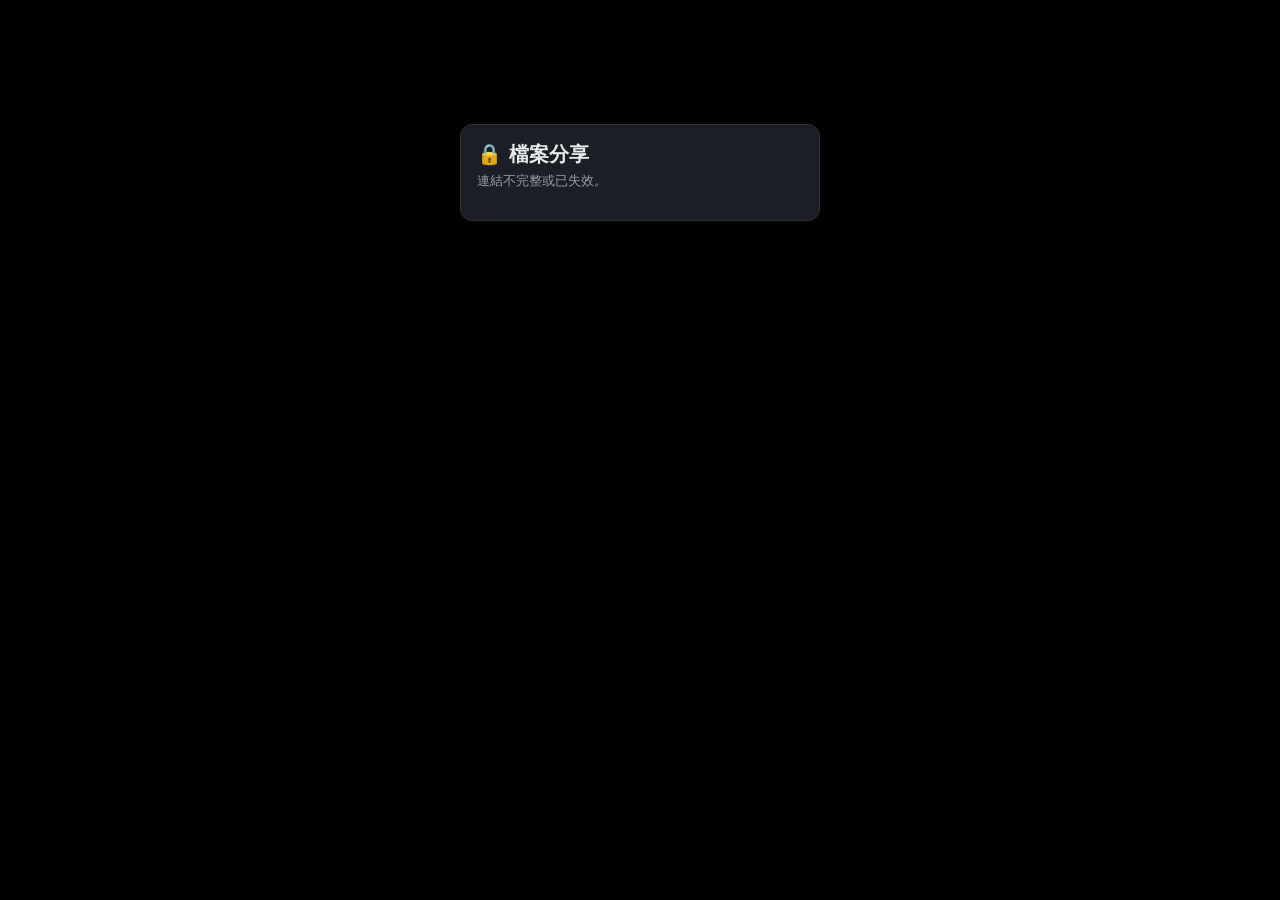
==== commit 14056c24: "Trash page and remaining select-mode controls share the home glass; drop the rim/sheen frame on conv" ====
--- a/share.html
+++ b/share.html
@@ -8,8 +8,8 @@
 <meta name="robots" content="noindex,nofollow">
 <meta http-equiv="Content-Security-Policy" content="default-src 'none'; script-src 'self' 'unsafe-inline'; style-src 'self' 'unsafe-inline'; connect-src 'self' https://*.trycloudflare.com; img-src https://*.trycloudflare.com data:; media-src https://*.trycloudflare.com; frame-src https://*.trycloudflare.com; worker-src 'self'; object-src 'none'; base-uri 'none'; form-action 'none'">
 <meta name="theme-color" content="#2563eb">
-<link rel="stylesheet" href="glass.css?v=20261113p">
-<link rel="stylesheet" href="light.css?v=20261113p">
+<link rel="stylesheet" href="glass.css?v=20261113v">
+<link rel="stylesheet" href="light.css?v=20261113v">
 <script>try{if(localStorage.getItem('nas_theme')==='light'){document.documentElement.setAttribute('data-theme','light');document.documentElement.style.background='#f2f2f7';var tc2=document.querySelector('meta[name=theme-color]');if(tc2)tc2.setAttribute('content','#f2f2f7')}}catch(e){}</script>
 <script>try{var ua=navigator.userAgent;if(/iPad|iPhone|iPod|Android/.test(ua)||(navigator.platform==='MacIntel'&&navigator.maxTouchPoints>1)){document.documentElement.classList.add('ios');if(/Android/.test(ua))document.documentElement.classList.add('android');if(true){var tc=document.querySelector('meta[name=theme-color]');if(tc)tc.setAttribute('content','#000000')}}}catch(e){}</script>
 <title>檔案分享</title>
@@ -183,8 +183,8 @@
   <button id="seldl">下載選取</button>
   <button class="ghost" id="selexit">完成</button>
 </div>
-<script src="glass.js?v=20261113p"></script>
-<script src="docview.js?v=20261113p"></script>
+<script src="glass.js?v=20261113v"></script>
+<script src="docview.js?v=20261113v"></script>
 <script>
 // Nothing is stored in this browser: the password is used once to open the share and is not kept anywhere.
 const $=s=>document.querySelector(s);
@@ -221,7 +221,8 @@
 let view='small',sortBy='date',asc=false,selMode=false;const selected=new Set();
 const cmpName=(a,b)=>a.name.localeCompare(b.name,'zh-Hant',{numeric:true});
 const CMP={name:cmpName,date:(a,b)=>a.mtime-b.mtime,size:(a,b)=>a.size-b.size};
-const sorted=()=>[...files].sort((a,b)=>(asc?1:-1)*CMP[sortBy](a,b)||cmpName(a,b));
+const subOf=x=>x.sub||'';
+const sorted=()=>[...files].sort((a,b)=>subOf(a).localeCompare(subOf(b),'zh-Hant',{numeric:true})||(asc?1:-1)*CMP[sortBy](a,b)||cmpName(a,b));   // top level first, then each sub-folder in turn
 function syncToolbar(){for(const[v,i]of[['list','#vlist'],['nine','#vnine'],['small','#vsmall']])$(i).classList.toggle('on',view===v);$('#sort').value=sortBy;$('#order').textContent=asc?'↑ 由小到大':'↓ 由大到小';$('#selmode').classList.toggle('on',selMode);if(window.glassSegSync)glassSegSync()}
 const ICON={image:'🖼',video:'🎬',file:'📄'};
 function thumbErr(img){const d=document.createElement('div');d.className='ico';d.textContent=img.dataset.k==='video'?'🎬':img.dataset.k==='file'?'📄':'🖼';img.replaceWith(d)}
@@ -254,10 +255,12 @@
 function render(){
   syncToolbar();document.body.classList.toggle('selecting',selMode);
   const list=sorted();vlist=list;
+  let lastSub=null;
   const items=list.map((x,i)=>{
     const sel=selected.has(x.url)?' sel':'';
-    if(view!=='list')return `<div class="cell${sel}" data-i="${i}" title="${esc(x.name)}"><span class="chk"></span>${media(x,i)}<div class="cn">${esc(x.name)}</div></div>`;
-    return `<div class="row${sel}" data-i="${i}"><span class="chk"></span>${media(x,i)}<div class="info"><a href="${API+x.url}" data-open="${i}">${esc(x.name)}</a><small>${fmt(x.size)} · 更新 ${new Date(x.mtime).toLocaleDateString()}</small></div><a class="btn dlrow" href="${API+x.url}&dl=1" style="padding:4px 10px">下載</a></div>`}).join('');
+    const head=(subOf(x)!==lastSub&&(lastSub!==null||subOf(x)))?'<div class="subhead" style="grid-column:1/-1;width:100%;font-weight:600;margin:14px 0 6px;font-size:15px">📁 '+esc(subOf(x)||'（這個資料夾）')+'</div>':'';lastSub=subOf(x);
+    if(view!=='list')return head+`<div class="cell${sel}" data-i="${i}" title="${esc(x.name)}"><span class="chk"></span>${media(x,i)}<div class="cn">${esc(x.name)}</div></div>`;
+    return head+`<div class="row${sel}" data-i="${i}"><span class="chk"></span>${media(x,i)}<div class="info"><a href="${API+x.url}" data-open="${i}">${esc(x.name)}</a><small>${fmt(x.size)} · 更新 ${new Date(x.mtime).toLocaleDateString()}</small></div><a class="btn dlrow" href="${API+x.url}&dl=1" style="padding:4px 10px">下載</a></div>`}).join('');
   $('#list').innerHTML=view==='list'?items:`<div class="nine${view==='small'?' small':''}">${items}</div>`;
   tqPump();
   $('#selbar').hidden=!selMode;$('#selcount').textContent='已選 '+selected.size+' 個';$('#seldl').disabled=$('#selnone').disabled=!selected.size;$('#selall').disabled=!files.length||selected.size>=files.length;
--- a/glass.css
+++ b/glass.css
@@ -850,7 +850,7 @@
 
 /* round buttons, like the dock: pressing makes them swell outward, letting go springs them back in (with a little under-shoot); the edge ring stays while pressed */
 html body :is(#app>header button.hb,#appback,#modal.fullpage button#pgback,#setpage button.setdone,#storage button.stbtn,#uppage button#upback,#spage button#spback,.seltop button,.selbot button,button#upfab,#viewer .vc):not(#nx1):not(#nx2):not(#nx3):not(#nx4){transition:background-color .14s ease,box-shadow .14s ease,transform .5s cubic-bezier(.3,1.7,.5,1)!important}
-html body :is(#app>header button.hb,#appback,#modal.fullpage button#pgback,#setpage button.setdone,#storage button.stbtn,#uppage button#upback,#spage button#spback,.seltop button,.selbot button,button#upfab,#viewer .vc):not(#nx1):not(#nx2):not(#nx3):not(#nx4):is(:active,.gpress){transform:scale(1.13)!important;transition:background-color .1s ease,box-shadow .1s ease,transform .32s cubic-bezier(.3,1.7,.5,1)!important;box-shadow:inset 0 1px 0 rgba(255,255,255,.16),inset 0 -1px 0 rgba(255,255,255,.08),inset 0 0 0 1px rgba(255,255,255,.12),inset 0 0 9px rgba(255,255,255,.25)!important}
+html body :is(#app>header button.hb,#appback,#modal.fullpage button#pgback,#setpage button.setdone,#storage button.stbtn,#uppage button#upback,#spage button#spback,.seltop button,.selbot button,button#upfab,#viewer .vc):not(#nx1):not(#nx2):not(#nx3):not(#nx4):is(:active,.gpress){transform:scale(1.156)!important;transition:background-color .1s ease,box-shadow .1s ease,transform .32s cubic-bezier(.3,1.7,.5,1)!important;box-shadow:inset 0 1px 0 rgba(255,255,255,.16),inset 0 -1px 0 rgba(255,255,255,.08),inset 0 0 0 1px rgba(255,255,255,.12),inset 0 0 9px rgba(255,255,255,.25)!important}
 /* the three clipboard buttons get a ring around their edge */
 html body :is(#clippaste,#clipsend,#clippic):not(#nx1):not(#nx2):not(#nx3):not(#nx4):not(:active):not(.gpress){box-shadow:inset 0 0 0 1px rgba(255,255,255,.2)!important;border-radius:999px!important}
 
@@ -939,7 +939,7 @@
 
 /* trash select button: same press swell (q-bounce) as the home round buttons; "select all" pill to its left; icon-only purge buttons */
 html body #modal .trselbtn:not(#nx1):not(#nx2):not(#nx3):not(#nx4),html body #modal .trbtn.trpurge:not(#nx1):not(#nx2):not(#nx3):not(#nx4){transition:background-color .14s ease,box-shadow .14s ease,transform .5s cubic-bezier(.3,1.7,.5,1)!important}
-html body #modal .trselbtn:not(#nx1):not(#nx2):not(#nx3):not(#nx4):is(:active,.gpress),html body #modal .trbtn.trpurge:not(#nx1):not(#nx2):not(#nx3):not(#nx4):is(:active,.gpress){transform:scale(1.13)!important;transition:background-color .1s ease,box-shadow .1s ease,transform .32s cubic-bezier(.3,1.7,.5,1)!important}
+html body #modal .trselbtn:not(#nx1):not(#nx2):not(#nx3):not(#nx4):is(:active,.gpress),html body #modal .trbtn.trpurge:not(#nx1):not(#nx2):not(#nx3):not(#nx4):is(:active,.gpress){transform:scale(1.156)!important;transition:background-color .1s ease,box-shadow .1s ease,transform .32s cubic-bezier(.3,1.7,.5,1)!important}
 html body #modal .trallbtn:not(#nx1):not(#nx2):not(#nx3):not(#nx4){position:fixed;z-index:6;top:calc(env(safe-area-inset-top) + 8px);right:70px;height:46px;padding:0 18px!important;border-radius:23px!important;background:rgba(32,34,40,.92)!important;color:#fff!important;border:0!important;box-shadow:inset 0 1px 0 rgba(255,255,255,.12),inset 0 -1px 0 rgba(255,255,255,.06)!important;font-size:15px;font-weight:700}
 @media(min-width:900px){html body #modal .trallbtn:not(#nx1):not(#nx2):not(#nx3):not(#nx4){right:calc(max(14px,calc((100vw - 828px)/2 - 2px)) + 56px)}}
 html body #modal .trbtn.trpurge:not(#nx1):not(#nx2):not(#nx3):not(#nx4){width:56px;padding:0!important;display:flex!important;align-items:center;justify-content:center}
@@ -1164,3 +1164,10 @@
 html.ios:not(.android) body.selecting .wrap{padding-top:calc(env(safe-area-inset-top) + 68px)}
 /* iPhone / iPad: full pages (shared links, clipboard, ...) start a little lower so the first block is not tucked under the status bar */
 html.ios:not(.android) body #modal.fullpage #mbox:not(#nx1){padding-top:calc(env(safe-area-inset-top) + 80px)!important}
+
+/* conversion page + select mode bars: same colour as the home-page round buttons (dark theme) */
+html:not([data-theme="light"]) body .seltop button:not(#nx1):not(#nx2):not(#nx3):not(#nx4):not(#nx5):not(#nx6):not(#nx7):not(#nx8):not(#nx9):not(#nx10):not(#nx11):not(#nx12),html:not([data-theme="light"]) body .selbot button:not(#nx1):not(#nx2):not(#nx3):not(#nx4):not(#nx5):not(#nx6):not(#nx7):not(#nx8):not(#nx9):not(#nx10):not(#nx11):not(#nx12),html:not([data-theme="light"]) body #modal.fullpage button#vreorder:not(#nx1):not(#nx2):not(#nx3):not(#nx4):not(#nx5):not(#nx6):not(#nx7):not(#nx8):not(#nx9):not(#nx10):not(#nx11):not(#nx12),html:not([data-theme="light"]) body #modal.fullpage button#cvtune:not(#nx1):not(#nx2):not(#nx3):not(#nx4):not(#nx5):not(#nx6):not(#nx7):not(#nx8):not(#nx9):not(#nx10):not(#nx11):not(#nx12){background:rgba(255,255,255,.14)!important;-webkit-backdrop-filter:blur(12px)!important;backdrop-filter:blur(12px)!important;border-color:transparent!important;box-shadow:inset 0 .5px 0 rgba(255,255,255,.38),inset 0 -.5px 0 rgba(255,255,255,.14)!important}
+
+/* trash page + remaining select-mode pieces: the same glass as the home buttons, and no leftover rim / sheen frame around the conversion-page buttons */
+html:not([data-theme="light"]) body .selbot #selcount:not(#nx1):not(#nx2):not(#nx3):not(#nx4):not(#nx5):not(#nx6):not(#nx7):not(#nx8):not(#nx9):not(#nx10):not(#nx11):not(#nx12),html:not([data-theme="light"]) body #modal .trselbtn:not(#nx1):not(#nx2):not(#nx3):not(#nx4):not(#nx5):not(#nx6):not(#nx7):not(#nx8):not(#nx9):not(#nx10):not(#nx11):not(#nx12),html:not([data-theme="light"]) body #modal .trallbtn:not(#nx1):not(#nx2):not(#nx3):not(#nx4):not(#nx5):not(#nx6):not(#nx7):not(#nx8):not(#nx9):not(#nx10):not(#nx11):not(#nx12),html:not([data-theme="light"]) body #modal .trbtn:not(#nx1):not(#nx2):not(#nx3):not(#nx4):not(#nx5):not(#nx6):not(#nx7):not(#nx8):not(#nx9):not(#nx10):not(#nx11):not(#nx12),html:not([data-theme="light"]) body .seltop button:not(#nx1):not(#nx2):not(#nx3):not(#nx4):not(#nx5):not(#nx6):not(#nx7):not(#nx8):not(#nx9):not(#nx10):not(#nx11):not(#nx12),html:not([data-theme="light"]) body .selbot button:not(#nx1):not(#nx2):not(#nx3):not(#nx4):not(#nx5):not(#nx6):not(#nx7):not(#nx8):not(#nx9):not(#nx10):not(#nx11):not(#nx12){background:rgba(255,255,255,.14)!important;-webkit-backdrop-filter:blur(12px)!important;backdrop-filter:blur(12px)!important;border-color:transparent!important;box-shadow:inset 0 .5px 0 rgba(255,255,255,.38),inset 0 -.5px 0 rgba(255,255,255,.14)!important;text-shadow:none!important}
+html body .selbot #selcount:not(#nx1):not(#nx2):not(#nx3):not(#nx4):not(#nx5):not(#nx6):not(#nx7):not(#nx8):not(#nx9):not(#nx10):not(#nx11):not(#nx12)::before,html body #modal .trselbtn:not(#nx1):not(#nx2):not(#nx3):not(#nx4):not(#nx5):not(#nx6):not(#nx7):not(#nx8):not(#nx9):not(#nx10):not(#nx11):not(#nx12)::before,html body #modal .trallbtn:not(#nx1):not(#nx2):not(#nx3):not(#nx4):not(#nx5):not(#nx6):not(#nx7):not(#nx8):not(#nx9):not(#nx10):not(#nx11):not(#nx12)::before,html body #modal .trbtn:not(#nx1):not(#nx2):not(#nx3):not(#nx4):not(#nx5):not(#nx6):not(#nx7):not(#nx8):not(#nx9):not(#nx10):not(#nx11):not(#nx12)::before,html body .seltop button:not(#nx1):not(#nx2):not(#nx3):not(#nx4):not(#nx5):not(#nx6):not(#nx7):not(#nx8):not(#nx9):not(#nx10):not(#nx11):not(#nx12)::before,html body .selbot button:not(#nx1):not(#nx2):not(#nx3):not(#nx4):not(#nx5):not(#nx6):not(#nx7):not(#nx8):not(#nx9):not(#nx10):not(#nx11):not(#nx12)::before,html body .selbot #selcount:not(#nx1):not(#nx2):not(#nx3):not(#nx4):not(#nx5):not(#nx6):not(#nx7):not(#nx8):not(#nx9):not(#nx10):not(#nx11):not(#nx12)::after,html body #modal .trselbtn:not(#nx1):not(#nx2):not(#nx3):not(#nx4):not(#nx5):not(#nx6):not(#nx7):not(#nx8):not(#nx9):not(#nx10):not(#nx11):not(#nx12)::after,html body #modal .trallbtn:not(#nx1):not(#nx2):not(#nx3):not(#nx4):not(#nx5):not(#nx6):not(#nx7):not(#nx8):not(#nx9):not(#nx10):not(#nx11):not(#nx12)::after,html body #modal .trbtn:not(#nx1):not(#nx2):not(#nx3):not(#nx4):not(#nx5):not(#nx6):not(#nx7):not(#nx8):not(#nx9):not(#nx10):not(#nx11):not(#nx12)::after,html body .seltop button:not(#nx1):not(#nx2):not(#nx3):not(#nx4):not(#nx5):not(#nx6):not(#nx7):not(#nx8):not(#nx9):not(#nx10):not(#nx11):not(#nx12)::after,html body .selbot button:not(#nx1):not(#nx2):not(#nx3):not(#nx4):not(#nx5):not(#nx6):not(#nx7):not(#nx8):not(#nx9):not(#nx10):not(#nx11):not(#nx12)::after{display:none!important;content:none!important}
--- a/light.css
+++ b/light.css
@@ -507,3 +507,14 @@
 
 /* Android, light theme: the dock's selection pill is a light black (not white) */
 html[data-theme="light"].android body #dock #dockpill.rest:not(#nx1):not(#nx2):not(#nx3):not(#nx4):not(#nx5):not(#nx6):not(#nx7):not(#nx8):not(#nx9):not(#nx10):not(#nx11):not(#nx12),html[data-theme="light"].android body #dock #dockpill.on:not(#nx1):not(#nx2):not(#nx3):not(#nx4):not(#nx5):not(#nx6):not(#nx7):not(#nx8):not(#nx9):not(#nx10):not(#nx11):not(#nx12),html[data-theme="light"].android body #dock .seg-pill:not(#nx1):not(#nx2):not(#nx3):not(#nx4):not(#nx5):not(#nx6):not(#nx7):not(#nx8):not(#nx9):not(#nx10):not(#nx11):not(#nx12){background:rgba(0,0,0,.13)!important;box-shadow:inset 0 .5px 0 rgba(0,0,0,.06)!important}
+
+/* iOS light: the moving dock pill has no backdrop filter (on a moving layer it lags and shows as a white shape trailing behind it) */
+html[data-theme="light"].ios body #dock .seg-pill:not(#nx1):not(#nx2):not(#nx3):not(#nx4):not(#nx5):not(#nx6):not(#nx7):not(#nx8):not(#nx9):not(#nx10):not(#nx11):not(#nx12){-webkit-backdrop-filter:none!important;backdrop-filter:none!important}
+
+/* conversion page + select mode bars: same colour as the home-page round buttons (light theme) */
+html[data-theme="light"] body .seltop button:not(#nx1):not(#nx2):not(#nx3):not(#nx4):not(#nx5):not(#nx6):not(#nx7):not(#nx8):not(#nx9):not(#nx10):not(#nx11):not(#nx12),html[data-theme="light"] body .selbot button:not(#nx1):not(#nx2):not(#nx3):not(#nx4):not(#nx5):not(#nx6):not(#nx7):not(#nx8):not(#nx9):not(#nx10):not(#nx11):not(#nx12),html[data-theme="light"] body #modal.fullpage button#vreorder:not(#nx1):not(#nx2):not(#nx3):not(#nx4):not(#nx5):not(#nx6):not(#nx7):not(#nx8):not(#nx9):not(#nx10):not(#nx11):not(#nx12),html[data-theme="light"] body #modal.fullpage button#cvtune:not(#nx1):not(#nx2):not(#nx3):not(#nx4):not(#nx5):not(#nx6):not(#nx7):not(#nx8):not(#nx9):not(#nx10):not(#nx11):not(#nx12){background:rgba(120,120,128,.16)!important;-webkit-backdrop-filter:blur(12px)!important;backdrop-filter:blur(12px)!important;border-color:transparent!important;box-shadow:inset 0 .5px 0 rgba(255,255,255,.9),inset 0 -.5px 0 rgba(0,0,0,.10),0 3px 10px rgba(0,0,0,.06)!important}
+
+/* light theme: no notch cut out of the bar under the lens (the page showing through it was a pale blob following the lens) */
+html[data-theme="light"] body #dock:not(#nx1):not(#nx2):not(#nx3):not(#nx4):not(#nx5):not(#nx6):not(#nx7):not(#nx8):not(#nx9):not(#nx10):not(#nx11):not(#nx12)::before,html[data-theme="light"] body .seg:not(#nx1):not(#nx2):not(#nx3):not(#nx4):not(#nx5):not(#nx6):not(#nx7):not(#nx8):not(#nx9):not(#nx10):not(#nx11):not(#nx12)::before{clip-path:none!important}
+
+html[data-theme="light"] body .selbot #selcount:not(#nx1):not(#nx2):not(#nx3):not(#nx4):not(#nx5):not(#nx6):not(#nx7):not(#nx8):not(#nx9):not(#nx10):not(#nx11):not(#nx12),html[data-theme="light"] body #modal .trselbtn:not(#nx1):not(#nx2):not(#nx3):not(#nx4):not(#nx5):not(#nx6):not(#nx7):not(#nx8):not(#nx9):not(#nx10):not(#nx11):not(#nx12),html[data-theme="light"] body #modal .trallbtn:not(#nx1):not(#nx2):not(#nx3):not(#nx4):not(#nx5):not(#nx6):not(#nx7):not(#nx8):not(#nx9):not(#nx10):not(#nx11):not(#nx12),html[data-theme="light"] body #modal .trbtn:not(#nx1):not(#nx2):not(#nx3):not(#nx4):not(#nx5):not(#nx6):not(#nx7):not(#nx8):not(#nx9):not(#nx10):not(#nx11):not(#nx12),html[data-theme="light"] body .seltop button:not(#nx1):not(#nx2):not(#nx3):not(#nx4):not(#nx5):not(#nx6):not(#nx7):not(#nx8):not(#nx9):not(#nx10):not(#nx11):not(#nx12),html[data-theme="light"] body .selbot button:not(#nx1):not(#nx2):not(#nx3):not(#nx4):not(#nx5):not(#nx6):not(#nx7):not(#nx8):not(#nx9):not(#nx10):not(#nx11):not(#nx12){background:rgba(120,120,128,.16)!important;-webkit-backdrop-filter:blur(12px)!important;backdrop-filter:blur(12px)!important;border-color:transparent!important;box-shadow:inset 0 .5px 0 rgba(255,255,255,.9),inset 0 -.5px 0 rgba(0,0,0,.10),0 3px 10px rgba(0,0,0,.06)!important;text-shadow:none!important}
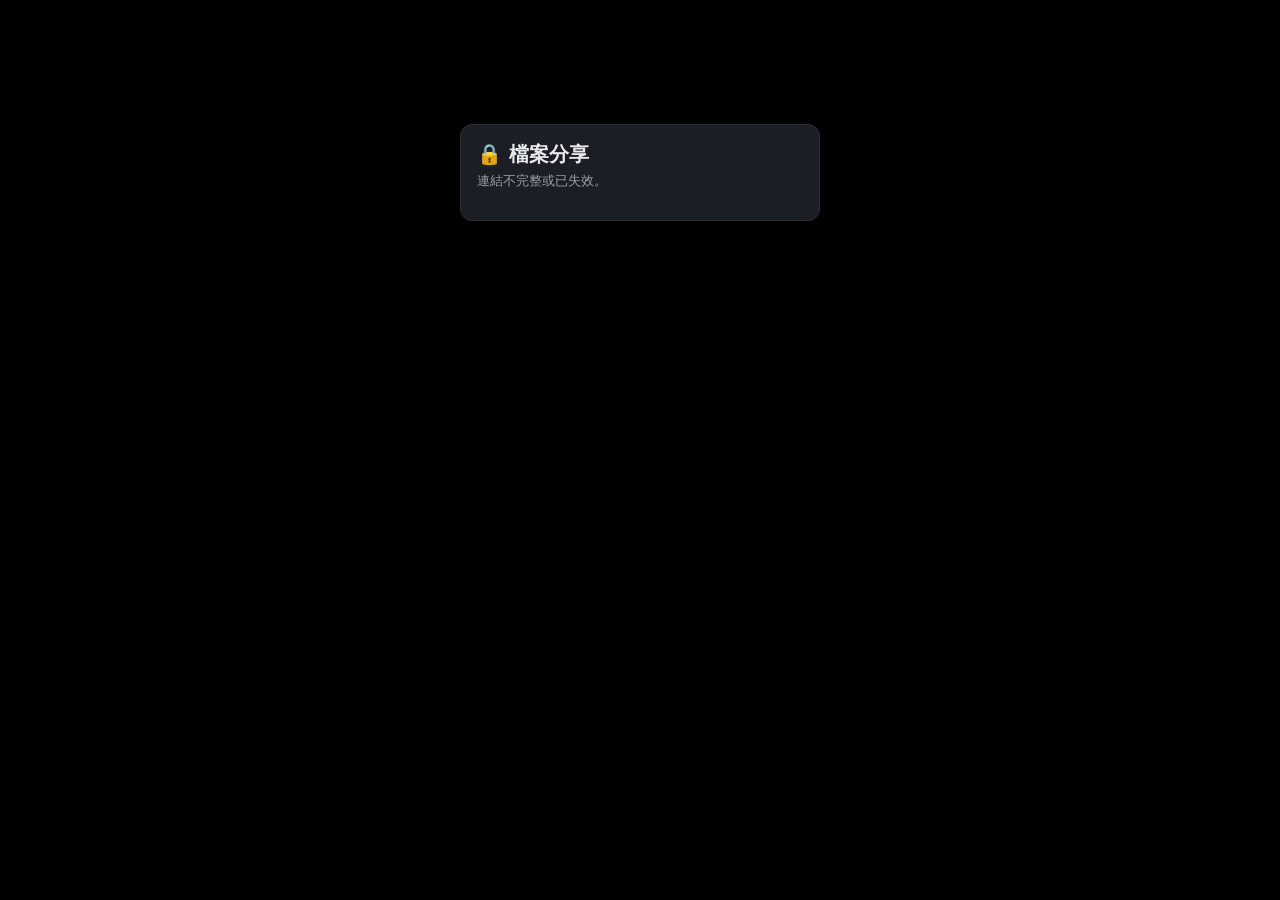
==== commit c297a73f: "Android conversion page: no stacked back button, no blur ring on select-mode buttons, dock-style cou" ====
--- a/share.html
+++ b/share.html
@@ -8,8 +8,8 @@
 <meta name="robots" content="noindex,nofollow">
 <meta http-equiv="Content-Security-Policy" content="default-src 'none'; script-src 'self' 'unsafe-inline'; style-src 'self' 'unsafe-inline'; connect-src 'self' https://*.trycloudflare.com; img-src https://*.trycloudflare.com data:; media-src https://*.trycloudflare.com; frame-src https://*.trycloudflare.com; worker-src 'self'; object-src 'none'; base-uri 'none'; form-action 'none'">
 <meta name="theme-color" content="#2563eb">
-<link rel="stylesheet" href="glass.css?v=20261113v">
-<link rel="stylesheet" href="light.css?v=20261113v">
+<link rel="stylesheet" href="glass.css?v=20261113w">
+<link rel="stylesheet" href="light.css?v=20261113w">
 <script>try{if(localStorage.getItem('nas_theme')==='light'){document.documentElement.setAttribute('data-theme','light');document.documentElement.style.background='#f2f2f7';var tc2=document.querySelector('meta[name=theme-color]');if(tc2)tc2.setAttribute('content','#f2f2f7')}}catch(e){}</script>
 <script>try{var ua=navigator.userAgent;if(/iPad|iPhone|iPod|Android/.test(ua)||(navigator.platform==='MacIntel'&&navigator.maxTouchPoints>1)){document.documentElement.classList.add('ios');if(/Android/.test(ua))document.documentElement.classList.add('android');if(true){var tc=document.querySelector('meta[name=theme-color]');if(tc)tc.setAttribute('content','#000000')}}}catch(e){}</script>
 <title>檔案分享</title>
@@ -183,8 +183,8 @@
   <button id="seldl">下載選取</button>
   <button class="ghost" id="selexit">完成</button>
 </div>
-<script src="glass.js?v=20261113v"></script>
-<script src="docview.js?v=20261113v"></script>
+<script src="glass.js?v=20261113w"></script>
+<script src="docview.js?v=20261113w"></script>
 <script>
 // Nothing is stored in this browser: the password is used once to open the share and is not kept anywhere.
 const $=s=>document.querySelector(s);
--- a/glass.css
+++ b/glass.css
@@ -1171,3 +1171,9 @@
 /* trash page + remaining select-mode pieces: the same glass as the home buttons, and no leftover rim / sheen frame around the conversion-page buttons */
 html:not([data-theme="light"]) body .selbot #selcount:not(#nx1):not(#nx2):not(#nx3):not(#nx4):not(#nx5):not(#nx6):not(#nx7):not(#nx8):not(#nx9):not(#nx10):not(#nx11):not(#nx12),html:not([data-theme="light"]) body #modal .trselbtn:not(#nx1):not(#nx2):not(#nx3):not(#nx4):not(#nx5):not(#nx6):not(#nx7):not(#nx8):not(#nx9):not(#nx10):not(#nx11):not(#nx12),html:not([data-theme="light"]) body #modal .trallbtn:not(#nx1):not(#nx2):not(#nx3):not(#nx4):not(#nx5):not(#nx6):not(#nx7):not(#nx8):not(#nx9):not(#nx10):not(#nx11):not(#nx12),html:not([data-theme="light"]) body #modal .trbtn:not(#nx1):not(#nx2):not(#nx3):not(#nx4):not(#nx5):not(#nx6):not(#nx7):not(#nx8):not(#nx9):not(#nx10):not(#nx11):not(#nx12),html:not([data-theme="light"]) body .seltop button:not(#nx1):not(#nx2):not(#nx3):not(#nx4):not(#nx5):not(#nx6):not(#nx7):not(#nx8):not(#nx9):not(#nx10):not(#nx11):not(#nx12),html:not([data-theme="light"]) body .selbot button:not(#nx1):not(#nx2):not(#nx3):not(#nx4):not(#nx5):not(#nx6):not(#nx7):not(#nx8):not(#nx9):not(#nx10):not(#nx11):not(#nx12){background:rgba(255,255,255,.14)!important;-webkit-backdrop-filter:blur(12px)!important;backdrop-filter:blur(12px)!important;border-color:transparent!important;box-shadow:inset 0 .5px 0 rgba(255,255,255,.38),inset 0 -.5px 0 rgba(255,255,255,.14)!important;text-shadow:none!important}
 html body .selbot #selcount:not(#nx1):not(#nx2):not(#nx3):not(#nx4):not(#nx5):not(#nx6):not(#nx7):not(#nx8):not(#nx9):not(#nx10):not(#nx11):not(#nx12)::before,html body #modal .trselbtn:not(#nx1):not(#nx2):not(#nx3):not(#nx4):not(#nx5):not(#nx6):not(#nx7):not(#nx8):not(#nx9):not(#nx10):not(#nx11):not(#nx12)::before,html body #modal .trallbtn:not(#nx1):not(#nx2):not(#nx3):not(#nx4):not(#nx5):not(#nx6):not(#nx7):not(#nx8):not(#nx9):not(#nx10):not(#nx11):not(#nx12)::before,html body #modal .trbtn:not(#nx1):not(#nx2):not(#nx3):not(#nx4):not(#nx5):not(#nx6):not(#nx7):not(#nx8):not(#nx9):not(#nx10):not(#nx11):not(#nx12)::before,html body .seltop button:not(#nx1):not(#nx2):not(#nx3):not(#nx4):not(#nx5):not(#nx6):not(#nx7):not(#nx8):not(#nx9):not(#nx10):not(#nx11):not(#nx12)::before,html body .selbot button:not(#nx1):not(#nx2):not(#nx3):not(#nx4):not(#nx5):not(#nx6):not(#nx7):not(#nx8):not(#nx9):not(#nx10):not(#nx11):not(#nx12)::before,html body .selbot #selcount:not(#nx1):not(#nx2):not(#nx3):not(#nx4):not(#nx5):not(#nx6):not(#nx7):not(#nx8):not(#nx9):not(#nx10):not(#nx11):not(#nx12)::after,html body #modal .trselbtn:not(#nx1):not(#nx2):not(#nx3):not(#nx4):not(#nx5):not(#nx6):not(#nx7):not(#nx8):not(#nx9):not(#nx10):not(#nx11):not(#nx12)::after,html body #modal .trallbtn:not(#nx1):not(#nx2):not(#nx3):not(#nx4):not(#nx5):not(#nx6):not(#nx7):not(#nx8):not(#nx9):not(#nx10):not(#nx11):not(#nx12)::after,html body #modal .trbtn:not(#nx1):not(#nx2):not(#nx3):not(#nx4):not(#nx5):not(#nx6):not(#nx7):not(#nx8):not(#nx9):not(#nx10):not(#nx11):not(#nx12)::after,html body .seltop button:not(#nx1):not(#nx2):not(#nx3):not(#nx4):not(#nx5):not(#nx6):not(#nx7):not(#nx8):not(#nx9):not(#nx10):not(#nx11):not(#nx12)::after,html body .selbot button:not(#nx1):not(#nx2):not(#nx3):not(#nx4):not(#nx5):not(#nx6):not(#nx7):not(#nx8):not(#nx9):not(#nx10):not(#nx11):not(#nx12)::after{display:none!important;content:none!important}
+
+/* select-mode / trash buttons: a solid-ish version of the home glass, no backdrop blur (the blur left a pale ring around each button); the count bar is the dock's glass */
+html:not([data-theme="light"]) body .seltop button:not(#nx1):not(#nx2):not(#nx3):not(#nx4):not(#nx5):not(#nx6):not(#nx7):not(#nx8):not(#nx9):not(#nx10):not(#nx11):not(#nx12),html:not([data-theme="light"]) body .selbot button:not(#nx1):not(#nx2):not(#nx3):not(#nx4):not(#nx5):not(#nx6):not(#nx7):not(#nx8):not(#nx9):not(#nx10):not(#nx11):not(#nx12),html:not([data-theme="light"]) body #modal .trselbtn:not(#nx1):not(#nx2):not(#nx3):not(#nx4):not(#nx5):not(#nx6):not(#nx7):not(#nx8):not(#nx9):not(#nx10):not(#nx11):not(#nx12),html:not([data-theme="light"]) body #modal .trallbtn:not(#nx1):not(#nx2):not(#nx3):not(#nx4):not(#nx5):not(#nx6):not(#nx7):not(#nx8):not(#nx9):not(#nx10):not(#nx11):not(#nx12),html:not([data-theme="light"]) body #modal .trbtn:not(#nx1):not(#nx2):not(#nx3):not(#nx4):not(#nx5):not(#nx6):not(#nx7):not(#nx8):not(#nx9):not(#nx10):not(#nx11):not(#nx12){background:rgba(52,52,56,.92)!important;-webkit-backdrop-filter:none!important;backdrop-filter:none!important;box-shadow:inset 0 .5px 0 rgba(255,255,255,.3)!important}
+html:not([data-theme="light"]) body .selbot #selcount:not(#nx1):not(#nx2):not(#nx3):not(#nx4):not(#nx5):not(#nx6):not(#nx7):not(#nx8):not(#nx9):not(#nx10):not(#nx11):not(#nx12){background:rgba(18,19,24,.30)!important;-webkit-backdrop-filter:blur(9px)!important;backdrop-filter:blur(9px)!important;box-shadow:inset 0 .5px 0 rgba(255,255,255,.34),inset 0 -.5px 0 rgba(255,255,255,.16),0 8px 24px rgba(0,0,0,.4)!important}
+/* the conversion page's own back button hides while select mode shows its own: no two stacked circles */
+html.android body.convsel #modal.fullpage button#pgback:not(#nx1):not(#nx2):not(#nx3):not(#nx4):not(#nx5):not(#nx6):not(#nx7):not(#nx8):not(#nx9):not(#nx10):not(#nx11):not(#nx12),html:not(.ios) body.convsel #modal.fullpage button#pgback:not(#nx1):not(#nx2):not(#nx3):not(#nx4):not(#nx5):not(#nx6):not(#nx7):not(#nx8):not(#nx9):not(#nx10):not(#nx11):not(#nx12){display:none!important}
--- a/light.css
+++ b/light.css
@@ -518,3 +518,6 @@
 html[data-theme="light"] body #dock:not(#nx1):not(#nx2):not(#nx3):not(#nx4):not(#nx5):not(#nx6):not(#nx7):not(#nx8):not(#nx9):not(#nx10):not(#nx11):not(#nx12)::before,html[data-theme="light"] body .seg:not(#nx1):not(#nx2):not(#nx3):not(#nx4):not(#nx5):not(#nx6):not(#nx7):not(#nx8):not(#nx9):not(#nx10):not(#nx11):not(#nx12)::before{clip-path:none!important}
 
 html[data-theme="light"] body .selbot #selcount:not(#nx1):not(#nx2):not(#nx3):not(#nx4):not(#nx5):not(#nx6):not(#nx7):not(#nx8):not(#nx9):not(#nx10):not(#nx11):not(#nx12),html[data-theme="light"] body #modal .trselbtn:not(#nx1):not(#nx2):not(#nx3):not(#nx4):not(#nx5):not(#nx6):not(#nx7):not(#nx8):not(#nx9):not(#nx10):not(#nx11):not(#nx12),html[data-theme="light"] body #modal .trallbtn:not(#nx1):not(#nx2):not(#nx3):not(#nx4):not(#nx5):not(#nx6):not(#nx7):not(#nx8):not(#nx9):not(#nx10):not(#nx11):not(#nx12),html[data-theme="light"] body #modal .trbtn:not(#nx1):not(#nx2):not(#nx3):not(#nx4):not(#nx5):not(#nx6):not(#nx7):not(#nx8):not(#nx9):not(#nx10):not(#nx11):not(#nx12),html[data-theme="light"] body .seltop button:not(#nx1):not(#nx2):not(#nx3):not(#nx4):not(#nx5):not(#nx6):not(#nx7):not(#nx8):not(#nx9):not(#nx10):not(#nx11):not(#nx12),html[data-theme="light"] body .selbot button:not(#nx1):not(#nx2):not(#nx3):not(#nx4):not(#nx5):not(#nx6):not(#nx7):not(#nx8):not(#nx9):not(#nx10):not(#nx11):not(#nx12){background:rgba(120,120,128,.16)!important;-webkit-backdrop-filter:blur(12px)!important;backdrop-filter:blur(12px)!important;border-color:transparent!important;box-shadow:inset 0 .5px 0 rgba(255,255,255,.9),inset 0 -.5px 0 rgba(0,0,0,.10),0 3px 10px rgba(0,0,0,.06)!important;text-shadow:none!important}
+
+html[data-theme="light"] body .seltop button:not(#nx1):not(#nx2):not(#nx3):not(#nx4):not(#nx5):not(#nx6):not(#nx7):not(#nx8):not(#nx9):not(#nx10):not(#nx11):not(#nx12),html[data-theme="light"] body .selbot button:not(#nx1):not(#nx2):not(#nx3):not(#nx4):not(#nx5):not(#nx6):not(#nx7):not(#nx8):not(#nx9):not(#nx10):not(#nx11):not(#nx12),html[data-theme="light"] body #modal .trselbtn:not(#nx1):not(#nx2):not(#nx3):not(#nx4):not(#nx5):not(#nx6):not(#nx7):not(#nx8):not(#nx9):not(#nx10):not(#nx11):not(#nx12),html[data-theme="light"] body #modal .trallbtn:not(#nx1):not(#nx2):not(#nx3):not(#nx4):not(#nx5):not(#nx6):not(#nx7):not(#nx8):not(#nx9):not(#nx10):not(#nx11):not(#nx12),html[data-theme="light"] body #modal .trbtn:not(#nx1):not(#nx2):not(#nx3):not(#nx4):not(#nx5):not(#nx6):not(#nx7):not(#nx8):not(#nx9):not(#nx10):not(#nx11):not(#nx12){background:rgba(224,224,229,.94)!important;-webkit-backdrop-filter:none!important;backdrop-filter:none!important;box-shadow:inset 0 .5px 0 rgba(255,255,255,.9),0 3px 10px rgba(0,0,0,.06)!important}
+html[data-theme="light"] body .selbot #selcount:not(#nx1):not(#nx2):not(#nx3):not(#nx4):not(#nx5):not(#nx6):not(#nx7):not(#nx8):not(#nx9):not(#nx10):not(#nx11):not(#nx12){background:rgba(255,255,255,.34)!important;-webkit-backdrop-filter:blur(9px)!important;backdrop-filter:blur(9px)!important;box-shadow:inset 0 .5px 0 rgba(255,255,255,.95),inset 0 -.5px 0 rgba(0,0,0,.16),inset 0 0 0 .5px rgba(0,0,0,.07),0 8px 22px rgba(0,0,0,.13)!important}
